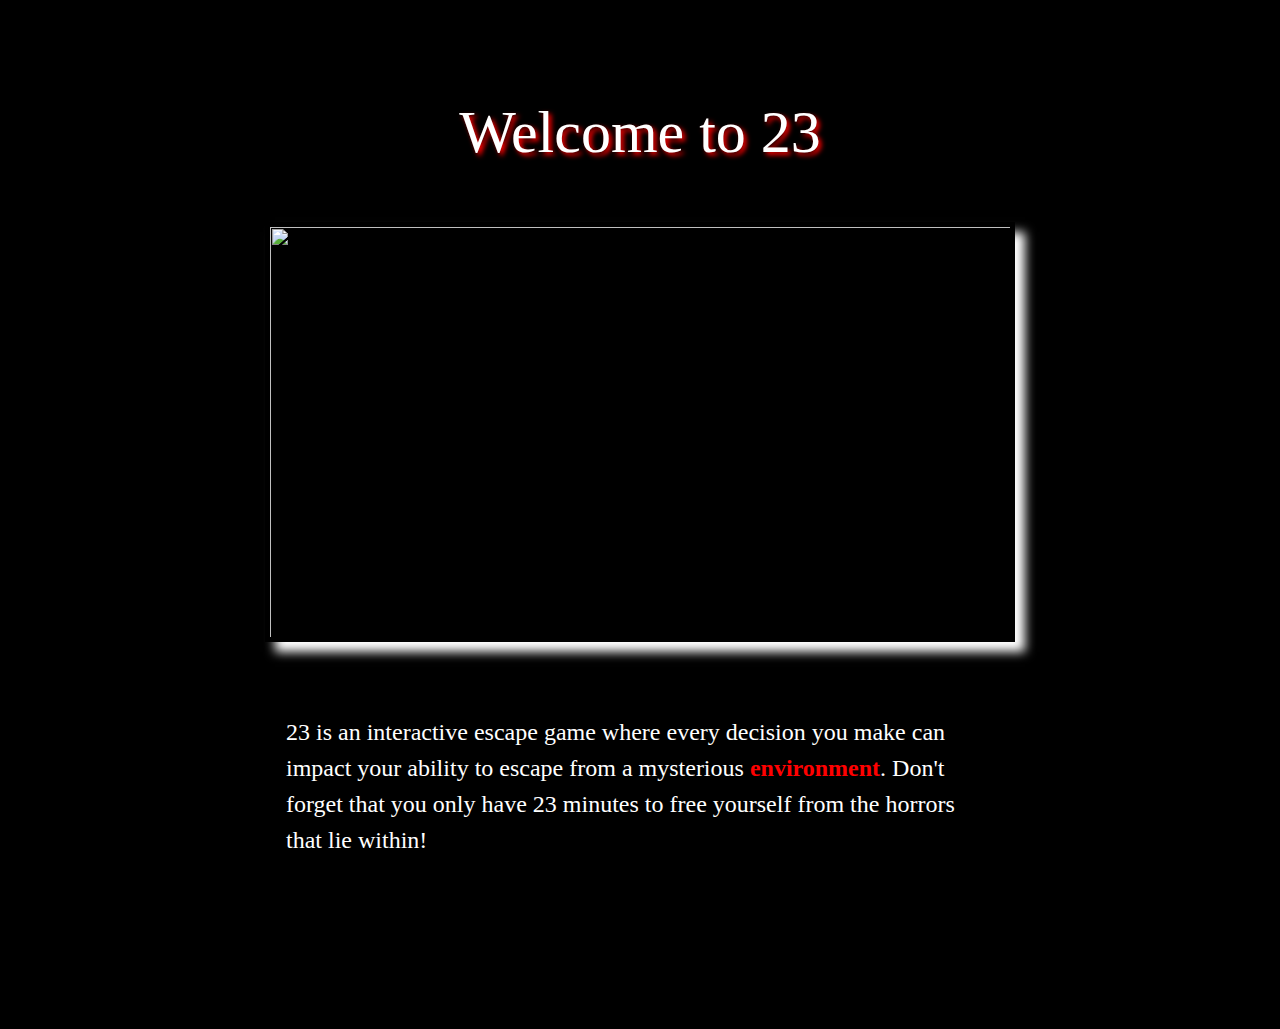
==== 23.html @ 3ea5061c "Add files via upload" ====
<!DOCTYPE html>
<html>
<head>
<meta charset="utf-8">
<title>23</title>
<style title="Twine CSS">@-webkit-keyframes appear{0%{opacity:0}to{opacity:1}}@keyframes appear{0%{opacity:0}to{opacity:1}}@-webkit-keyframes fade-in-out{0%,to{opacity:0}50%{opacity:1}}@keyframes fade-in-out{0%,to{opacity:0}50%{opacity:1}}@-webkit-keyframes rumble{50%{-webkit-transform:translateY(-0.2em);transform:translateY(-0.2em)}}@keyframes rumble{50%{-webkit-transform:translateY(-0.2em);transform:translateY(-0.2em)}}@-webkit-keyframes shudder{50%{-webkit-transform:translateX(0.2em);transform:translateX(0.2em)}}@keyframes shudder{50%{-webkit-transform:translateX(0.2em);transform:translateX(0.2em)}}@-webkit-keyframes box-flash{0%{background-color:white;color:white}}@keyframes box-flash{0%{background-color:white;color:white}}@-webkit-keyframes pulse{0%{-webkit-transform:scale(0, 0);transform:scale(0, 0)}20%{-webkit-transform:scale(1.2, 1.2);transform:scale(1.2, 1.2)}40%{-webkit-transform:scale(0.9, 0.9);transform:scale(0.9, 0.9)}60%{-webkit-transform:scale(1.05, 1.05);transform:scale(1.05, 1.05)}80%{-webkit-transform:scale(0.925, 0.925);transform:scale(0.925, 0.925)}to{-webkit-transform:scale(1, 1);transform:scale(1, 1)}}@keyframes pulse{0%{-webkit-transform:scale(0, 0);transform:scale(0, 0)}20%{-webkit-transform:scale(1.2, 1.2);transform:scale(1.2, 1.2)}40%{-webkit-transform:scale(0.9, 0.9);transform:scale(0.9, 0.9)}60%{-webkit-transform:scale(1.05, 1.05);transform:scale(1.05, 1.05)}80%{-webkit-transform:scale(0.925, 0.925);transform:scale(0.925, 0.925)}to{-webkit-transform:scale(1, 1);transform:scale(1, 1)}}@-webkit-keyframes shudder-in{0%, to{-webkit-transform:translateX(0em);transform:translateX(0em)}5%, 25%, 45%{-webkit-transform:translateX(-1em);transform:translateX(-1em)}15%, 35%, 55%{-webkit-transform:translateX(1em);transform:translateX(1em)}65%{-webkit-transform:translateX(-0.6em);transform:translateX(-0.6em)}75%{-webkit-transform:translateX(0.6em);transform:translateX(0.6em)}85%{-webkit-transform:translateX(-0.2em);transform:translateX(-0.2em)}95%{-webkit-transform:translateX(0.2em);transform:translateX(0.2em)}}@keyframes shudder-in{0%, to{-webkit-transform:translateX(0em);transform:translateX(0em)}5%, 25%, 45%{-webkit-transform:translateX(-1em);transform:translateX(-1em)}15%, 35%, 55%{-webkit-transform:translateX(1em);transform:translateX(1em)}65%{-webkit-transform:translateX(-0.6em);transform:translateX(-0.6em)}75%{-webkit-transform:translateX(0.6em);transform:translateX(0.6em)}85%{-webkit-transform:translateX(-0.2em);transform:translateX(-0.2em)}95%{-webkit-transform:translateX(0.2em);transform:translateX(0.2em)}}.debug-mode tw-expression[type=hookref]{background-color:rgba(115,123,140,0.15)}.debug-mode tw-expression[type=hookref]::after{font-size:0.8rem;padding-left:0.2rem;padding-right:0.2rem;vertical-align:top;content:"?" attr(name)}.debug-mode tw-expression[type=variable]{background-color:rgba(140,128,115,0.15)}.debug-mode tw-expression[type=variable]::after{font-size:0.8rem;padding-left:0.2rem;padding-right:0.2rem;vertical-align:top;content:"$" attr(name)}.debug-mode tw-expression[type=tempVariable]{background-color:rgba(140,128,115,0.15)}.debug-mode tw-expression[type=tempVariable]::after{font-size:0.8rem;padding-left:0.2rem;padding-right:0.2rem;vertical-align:top;content:"_" attr(name)}.debug-mode tw-expression[type=macro]:nth-of-type(4n+0){background-color:rgba(136,153,102,0.15)}.debug-mode tw-expression[type=macro]:nth-of-type(2n+1){background-color:rgba(102,153,102,0.15)}.debug-mode tw-expression[type=macro]:nth-of-type(4n+2){background-color:rgba(102,153,136,0.15)}.debug-mode tw-expression[type=macro][name="display"]{background-color:rgba(0,170,255,0.1) !important}.debug-mode tw-expression[type=macro][name="if"],.debug-mode tw-expression[type=macro][name="if"]+tw-hook:not([name]),.debug-mode tw-expression[type=macro][name="unless"],.debug-mode tw-expression[type=macro][name="unless"]+tw-hook:not([name]),.debug-mode tw-expression[type=macro][name="elseif"],.debug-mode tw-expression[type=macro][name="elseif"]+tw-hook:not([name]),.debug-mode tw-expression[type=macro][name="else"],.debug-mode tw-expression[type=macro][name="else"]+tw-hook:not([name]){background-color:rgba(0,255,0,0.1) !important}.debug-mode tw-expression[type=macro].false{background-color:rgba(255,0,0,0.2) !important}.debug-mode tw-expression[type=macro].false+tw-hook:not([name]){display:none}.debug-mode tw-expression[type=macro][name="a"],.debug-mode tw-expression[type=macro][name="array"],.debug-mode tw-expression[type=macro][name="datamap"],.debug-mode tw-expression[type=macro][name="dataset"],.debug-mode tw-expression[type=macro][name="colour"],.debug-mode tw-expression[type=macro][name="color"],.debug-mode tw-expression[type=macro][name="num"],.debug-mode tw-expression[type=macro][name="number"],.debug-mode tw-expression[type=macro][name="text"],.debug-mode tw-expression[type=macro][name="print"]{background-color:rgba(255,255,0,0.2) !important}.debug-mode tw-expression[type=macro][name="put"],.debug-mode tw-expression[type=macro][name="set"]{background-color:rgba(255,128,0,0.2) !important}.debug-mode tw-expression[type=macro][name="script"]{background-color:rgba(255,191,0,0.2) !important}.debug-mode tw-expression[type=macro][name="style"]{background-color:rgba(185,198,198,0.2) !important}.debug-mode tw-expression[type=macro][name^="link"],.debug-mode tw-expression[type=macro][name^="click"],.debug-mode tw-expression[type=macro][name^="mouseover"],.debug-mode tw-expression[type=macro][name^="mouseout"]{background-color:rgba(128,223,32,0.2) !important}.debug-mode tw-expression[type=macro][name^="replace"],.debug-mode tw-expression[type=macro][name^="prepend"],.debug-mode tw-expression[type=macro][name^="append"],.debug-mode tw-expression[type=macro][name^="remove"]{background-color:rgba(223,96,32,0.2) !important}.debug-mode tw-expression[type=macro][name="live"]{background-color:rgba(32,96,223,0.2) !important}.debug-mode tw-expression[type=macro]::before{content:"(" attr(name) ":)";padding:0 0.5rem;font-size:1rem;vertical-align:middle;line-height:normal;background-color:inherit;border:1px solid rgba(255,255,255,0.5)}.debug-mode tw-hook{background-color:rgba(0,85,255,0.1) !important}.debug-mode tw-hook::before{font-size:0.8rem;padding-left:0.2rem;padding-right:0.2rem;vertical-align:top;content:"["}.debug-mode tw-hook::after{font-size:0.8rem;padding-left:0.2rem;padding-right:0.2rem;vertical-align:top;content:"]"}.debug-mode tw-hook[name]::after{font-size:0.8rem;padding-left:0.2rem;padding-right:0.2rem;vertical-align:top;content:"]<" attr(name) "|"}.debug-mode tw-pseudo-hook{background-color:rgba(255,170,0,0.1) !important}.debug-mode tw-collapsed::before{font-size:0.8rem;padding-left:0.2rem;padding-right:0.2rem;vertical-align:top;content:"{"}.debug-mode tw-collapsed::after{font-size:0.8rem;padding-left:0.2rem;padding-right:0.2rem;vertical-align:top;content:"}"}.debug-mode tw-verbatim::before,.debug-mode tw-verbatim::after{font-size:0.8rem;padding-left:0.2rem;padding-right:0.2rem;vertical-align:top;content:"`"}.debug-mode tw-align[style*="text-align: center"]{background:linear-gradient(to right, rgba(255,204,189,0) 0%, rgba(255,204,189,0.25) 50%, rgba(255,204,189,0) 100%)}.debug-mode tw-align[style*="text-align: left"]{background:linear-gradient(to right, rgba(255,204,189,0.25) 0%, rgba(255,204,189,0) 100%)}.debug-mode tw-align[style*="text-align: right"]{background:linear-gradient(to right, rgba(255,204,189,0) 0%, rgba(255,204,189,0.25) 100%)}.debug-mode tw-column{background-color:rgba(189,228,255,0.2)}.debug-mode tw-enchantment{animation:enchantment 0.5s infinite;-webkit-animation:enchantment 0.5s infinite;border:1px solid}.debug-mode tw-link::after,.debug-mode tw-broken-link::after{font-size:0.8rem;padding-left:0.2rem;padding-right:0.2rem;vertical-align:top;content:attr(passage-name)}.debug-mode tw-include{background-color:rgba(204,128,51,0.1)}.debug-mode tw-include::before{font-size:0.8rem;padding-left:0.2rem;padding-right:0.2rem;vertical-align:top;content:attr(type) ' "' attr(title) '"'}@keyframes enchantment{0%,to{border-color:#ffb366}50%{border-color:#6fc}}@-webkit-keyframes enchantment{0%,to{border-color:#ffb366}50%{border-color:#6fc}}tw-debugger{position:fixed;box-sizing:border-box;bottom:0;right:0;z-index:999999;min-width:10em;min-height:1em;padding:1em;font-size:1.25em;font-family:sans-serif;border-left:solid #000 2px;border-top:solid #000 2px;border-top-left-radius:.5em;background:#fff;opacity:1}tw-debugger select{margin-right:1em;width:12em}tw-debugger button{border-radius:3px;border:solid #999 1px;margin:auto 4px;background-color:#fff;font-size:inherit}tw-debugger button.enabled{background-color:#eee;box-shadow:inset #ddd 3px 5px 0.5em}tw-debugger .variables{display:-webkit-box;display:-webkit-flex;display:-moz-flex;display:-ms-flexbox;display:flex;-webkit-box-direction:normal;-webkit-box-orient:vertical;-webkit-flex-direction:column;-moz-flex-direction:column;-ms-flex-direction:column;flex-direction:column;position:absolute;bottom:100%;left:-2px;right:0;padding:1em;max-height:40vh;overflow-y:scroll;overflow-x:hidden;z-index:999998;background:#fff;border:inherit;border-top-left-radius:.5em;border-bottom-left-radius:.5em;font-size:0.8em}tw-debugger .variables:empty,tw-debugger .variables[hidden]{display:none}tw-debugger .variables .variable-row{display:-webkit-box;display:-webkit-flex;display:-moz-flex;display:-ms-flexbox;display:flex;-webkit-box-direction:normal;-webkit-box-orient:horizontal;-webkit-flex-direction:row;-moz-flex-direction:row;-ms-flex-direction:row;flex-direction:row;flex-shrink:0}tw-debugger .variables .variable-row:nth-child(2n){background:#EEE}tw-debugger .variables .variable-name{display:inline-block;width:50%}tw-debugger .variables .variable-name::before{content:"$"}tw-debugger .variables .variable-name.temporary::before{content:"_"}tw-debugger .variables .variable-name .temporary-variable-scope{opacity:0.8;font-size:0.75em}tw-debugger .variables .variable-name .temporary-variable-scope::before{content:" in "}tw-debugger .variables .variable-value{display:inline-block;width:50%}tw-link,.link,tw-icon,.enchantment-clickblock{cursor:pointer}tw-link,.enchantment-link{color:#4169E1;font-weight:bold;text-decoration:none;transition:color 0.2s ease-in-out}tw-enchantment[style^="color"] tw-link:not(:hover),tw-enchantment[style*=" color"] tw-link:not(:hover),tw-enchantment[style^="color"] .enchantment-link:not(:hover),tw-enchantment[style*=" color"] .enchantment-link:not(:hover){color:inherit}tw-link:hover,.enchantment-link:hover{color:#00bfff}tw-link:active,.enchantment-link:active{color:#DD4B39}.visited{color:#6941e1}tw-enchantment[style^="color"] .visited:not(:hover),tw-enchantment[style*=" color"] .visited:not(:hover){color:inherit}.visited:hover{color:#E3E}tw-broken-link{color:#993333;border-bottom:2px solid #993333;cursor:not-allowed}tw-enchantment[style^="color"] tw-broken-link:not(:hover),tw-enchantment[style*=" color"] tw-broken-link:not(:hover){color:inherit}.enchantment-mouseover{border-bottom:1px dashed #666}.enchantment-mouseout{border:rgba(64,149,191,0.25) 1px solid}.enchantment-mouseout:hover{background-color:rgba(64,149,191,0.25);border:transparent 1px solid;border-radius:0.2em}.enchantment-clickblock{box-shadow:inset 0 0 0 0.5vmax;display:block;color:rgba(65,105,225,0.5);transition:color 0.2s ease-in-out}.enchantment-clickblock:hover{color:rgba(0,191,255,0.5)}.enchantment-clickblock:active{color:rgba(222,78,59,0.5)}html{margin:0;height:100%;overflow-x:hidden}*,:before,:after{position:relative;box-sizing:inherit}body{margin:0;height:100%}tw-storydata{display:none}tw-story{display:-webkit-box;display:-webkit-flex;display:-moz-flex;display:-ms-flexbox;display:flex;-webkit-box-direction:normal;-webkit-box-orient:vertical;-webkit-flex-direction:column;-moz-flex-direction:column;-ms-flex-direction:column;flex-direction:column;font:100% Georgia, serif;box-sizing:border-box;width:100%;min-height:100%;font-size:1.5em;line-height:1.5em;padding:5% 20%;margin:0;background-color:#000;color:#fff}tw-passage{display:block}br+br{display:block;height:0;margin:0.8ex 0}tw-sidebar{left:-5em;width:3em;position:absolute;text-align:center;display:block}tw-icon{display:block;margin:0.5em 0;opacity:0.1;font-size:2.75em}tw-icon:hover{opacity:0.3}tw-hook:empty,tw-expression:empty{display:none}tw-error{display:inline-block;border-radius:0.2em;padding:0.2em;font-size:1rem;cursor:help}tw-error.error{background-color:rgba(223,58,190,0.4);color:#fff}tw-error.warning{background-color:rgba(223,140,58,0.4);color:#fff;display:none}.debug-mode tw-error.warning{display:inline}tw-error-explanation{display:block;font-size:0.8rem;line-height:1rem}tw-error-explanation-button{cursor:pointer;line-height:0em;border-radius:1px;border:1px solid black;font-size:0.8rem;margin:0 0.4rem;opacity:0.5}tw-error-explanation-button .folddown-arrowhead{display:inline-block}tw-notifier{border-radius:0.2em;padding:0.2em;font-size:1rem;background-color:rgba(223,182,58,0.4);display:none}.debug-mode tw-notifier{display:inline}tw-notifier::before{content:attr(message)}tw-colour{border:1px solid black;display:inline-block;width:1em;height:1em}h1{font-size:3em}h2{font-size:2.25em}h3{font-size:1.75em}h1,h2,h3,h4,h5,h6{line-height:1em;margin:0.3em 0 0.6em 0}pre{font-size:1rem}small{font-size:70%}big{font-size:120%}mark{color:rgba(0,0,0,0.6);background-color:#ff9}ins{color:rgba(0,0,0,0.6);background-color:rgba(255,242,204,0.5);border-radius:0.5em;box-shadow:0em 0em 0.2em #ffe699;text-decoration:none}center{text-align:center;margin:0 auto;width:60%}blink{text-decoration:none;animation:fade-in-out 1s steps(1, end) infinite alternate;-webkit-animation:fade-in-out 1s steps(1, end) infinite alternate}tw-align{display:block}tw-columns{display:-webkit-box;display:-webkit-flex;display:-moz-flex;display:-ms-flexbox;display:flex;-webkit-box-direction:normal;-webkit-box-orient:horizontal;-webkit-flex-direction:row;-moz-flex-direction:row;-ms-flex-direction:row;flex-direction:row;-webkit-box-pack:justify;-ms-flex-pack:justify;-webkit-justify-content:space-between;-moz-justify-content:space-between;justify-content:space-between}tw-outline{color:white;text-shadow:-1px -1px 0 #000, 1px -1px 0 #000, -1px 1px 0 #000, 1px 1px 0 #000}tw-shadow{text-shadow:0.08em 0.08em 0.08em #000}tw-emboss{text-shadow:0.08em 0.08em 0em #000;color:white}tw-condense{letter-spacing:-0.08em}tw-expand{letter-spacing:0.1em}tw-blur{color:transparent;text-shadow:0em 0em 0.08em #000}tw-blurrier{color:transparent;text-shadow:0em 0em 0.2em #000}tw-blurrier::selection{background-color:transparent;color:transparent}tw-blurrier::-moz-selection{background-color:transparent;color:transparent}tw-smear{color:transparent;text-shadow:0em 0em 0.02em rgba(0,0,0,0.75),-0.2em 0em 0.5em rgba(0,0,0,0.5),0.2em 0em 0.5em rgba(0,0,0,0.5)}tw-mirror{display:inline-block;transform:scaleX(-1);-webkit-transform:scaleX(-1)}tw-upside-down{display:inline-block;transform:scaleY(-1);-webkit-transform:scaleY(-1)}tw-fade-in-out{text-decoration:none;animation:fade-in-out 2s ease-in-out infinite alternate;-webkit-animation:fade-in-out 2s ease-in-out infinite alternate}tw-rumble{-webkit-animation:rumble linear 0.1s 0s infinite;animation:rumble linear 0.1s 0s infinite;display:inline-block}tw-shudder{-webkit-animation:shudder linear 0.1s 0s infinite;animation:shudder linear 0.1s 0s infinite;display:inline-block}tw-shudder-in{animation:shudder-in 1s ease-out;-webkit-animation:shudder-in 1s ease-out}.transition-in{-webkit-animation:appear 0ms step-start;animation:appear 0ms step-start}.transition-out{-webkit-animation:appear 0ms step-end;animation:appear 0ms step-end}[data-t8n^=fade-in].transition-in{-webkit-animation:appear .8s;animation:appear .8s}[data-t8n^=fade-in].transition-out{display:none}[data-t8n^=dissolve].transition-in{-webkit-animation:appear .8s;animation:appear .8s}[data-t8n^=dissolve].transition-out{-webkit-animation:appear .8s reverse;animation:appear .8s reverse}[data-t8n^=shudder-in].transition-in,.transition-in[data-t8n^=shudder]{display:inline-block;-webkit-animation:shudder-in .8s;animation:shudder-in .8s}[data-t8n^=shudder-out].transition-out,.transition-out[data-t8n^=shudder]{display:inline-block;-webkit-animation:shudder-out .8s;animation:shudder-out .8s}[data-t8n^=boxflash].transition-in{-webkit-animation:box-flash .8s;animation:box-flash .8s}[data-t8n^=pulse].transition-in{-webkit-animation:pulse .8s;animation:pulse .8s;display:inline-block}[data-t8n^=pulse].transition-out{-webkit-animation:pulse .8s reverse;animation:pulse .8s reverse;display:inline-block}[data-t8n$=fast]{animation-duration:.4s;-webkit-animation-duration:.4s}[data-t8n$=slow]{animation-duration:1.6s;-webkit-animation-duration:1.6s}
</style>
</head>

<body>

<tw-story></tw-story>

<tw-storydata name="23" startnode="1" creator="Twine" creator-version="2.3.7" ifid="135E616C-86C6-4247-BFED-3FDEFA735153" zoom="1" format="Harlowe" format-version="2.1.0" options="" hidden><style role="stylesheet" id="twine-user-stylesheet" type="text/twine-css">@import url(https://fonts.google.com/specimen/Permanent+Marker);

html {
	font-family: 'Permanent+Marker';
}

tw-story{
	background-image: url(https://images.unsplash.com/photo-1478760329108-5c3ed9d495a0?ixlib=rb-1.2.1&ixid=eyJhcHBfaWQiOjEyMDd9&auto=format&fit=crop&w=1267&q=80);
  	background-size: cover;
}

tw-passage[tags~="Zach"] {text-align: center;}

tw-link, .enchantment-link {
		color: red;
  		font-weight: bold;
  		text-decoration: none;
  		transition: color 0.2s ease-in-out;
}

tw-sidebar {
	display: none;
}

#reddoor {
	position: relative;
  	bottom: 100px;
}

#vent23 {
	position: relative;
  	bottom: 100px;
}

.column {
	float: left;
	width:55%;
	padding:5px;
  	height: 10%;
}

.row:after {
	content: "";
  	clear: both;
  	display: table;
}

img {
  display: block;
  margin-left: auto;
  margin-right: auto;
}

#beginning {
	margin-left: 30px;
  	margin-right: 30px;
  	padding-bottom: 35px;
}

#welcome {
	padding-top: 50px;
  	text-align: center;
  	font-size: 60px;
  	text-shadow: 3px 3px 5px red;
  	font-family: Lucida Console; 
}

#welcomeimage {
	box-shadow: 10px 10px 10px;
  	border: 5px solid black;
}

#picture {
}

#escaperoom {
	padding-top: 70px;
}

#container1 {
	margin-left: 20px;
	margin-right: 20px;
}

#keyhole {
	box-shadow: 5px 5px 5px white;
  	border: 5px solid black;
}

#brickwall {
	box-shadow: 5px 5px 5px white;
  	border: 5px solid black
}

#brightlight {
	box-shadow: 5px 5px 5px grey;
  	border: 5px solid white;	
}

#crawl {
	box-shadow: 5px 5px 5px black;
  	border: 5px solid black
}

#hallucinate {
 	box-shadow: 7px 7px 5px white;
  	border: 5px solid cyan; 
}

#fire {
	box-shadow: 7px 7px 5px orange; 
}

#assassin {
	border-radius: 15px;
}

#free {
	box-shadow: 7px 7px 5px darkorange;
 	border: 3px solid darkorange; 
}


</style><script role="script" id="twine-user-script" type="text/twine-javascript">var audio = document.createElement('audio');
audio.src =
'https://zacharytwineassets.yolasite.com/resources/Game%20Over%20sound%20effect%20%281%29.mp3';
audio.loop = true;
audio.play();</script><tw-passagedata pid="1" name="Home" tags="beginning" position="839,192" size="100,100">&lt;div id=&quot;welcome&quot;
&lt;p&gt;Welcome to 23 
&lt;/div&gt;

&lt;img id=&quot;welcomeimage&quot; src=&quot;https://www.securitymagazine.com/ext/resources/Default-images/Responsive-Defaults/Escape-room.jpg?1582731188&quot; width=750 height=420&gt;

&lt;div id=&quot;beginning&quot;
&lt;p&gt;23 is an interactive escape game where every decision you make can impact your ability to escape from a mysterious [[environment-&gt;room]]. Don&#39;t forget that you only have 23 minutes to free yourself from the horrors that lie within! 
&lt;/div&gt;

(set: $escapeminutes to 23)</tw-passagedata><tw-passagedata pid="2" name="air vent" tags="" position="857,525" size="100,100">&lt;img id=&quot;brightlight&quot; src=&quot;https://www.releasingtruth.com/wp-content/uploads/2013/05/iStock_000014918835_ExtraSmall.jpg&quot; width=600 height=397&gt;

You open the hatch and look through the air vent, but it is way too dark to see without a flashlight. Luckily, you were allowed to bring in one item at the beginning that could have been helpful to use throughout your journey. 
You pull out your flashlight and begin to [[crawl]].</tw-passagedata><tw-passagedata pid="3" name="door" tags="" position="506,385" size="100,100">&lt;img id=&quot;keyhole&quot; src=&quot;https://images.fineartamerica.com/images/artworkimages/mediumlarge/2/old-lock-on-wooden-door-raja-islam.jpg&quot; width=700 height=470&gt;

OOPS! The door is locked, and you do not have a key. Unfortunately, you have lost a little bit of time. Don&#39;t panic because there are many items within this room that may become advantageous in your journey. You begin searching each item in hopes of finding the key. Which item will you inspect?  

The [[picture]] on the wall
Under the [[flowerpot]]
Under the [[door mat]]
(set: $escapeminutes to $escapeminutes - 1)
Update: You only have $escapeminutes minutes left
</tw-passagedata><tw-passagedata pid="4" name="picture" tags="" position="386,524" size="100,100">&lt;img id=&quot;picture&quot; src=&quot;https://chairish-prod.freetls.fastly.net/image/product/master/3b450e4d-fb72-4288-a4e2-81e738068ffb/joe-adams-collage-in-old-frame-2311&quot; width=650 height=550&gt;

Oops! You searched behind the picture, but you did not find a key. Which item do you choose to search next?
The [[flowerpot]] or under the [[door mat]]
(set: $escapeminutes to $escapeminutes - 1)
Update: $escapeminutes minutes remaining</tw-passagedata><tw-passagedata pid="5" name="flowerpot" tags="" position="618,656" size="100,100">&lt;img id=&quot;key&quot; src=&quot;https://gamepedia.cursecdn.com/pathologic_gamepedia/5/52/Key.png&quot; width=400 height=400&gt;

Nice work! You found the key. What will you do next? Try to [[unlock]] the door or put the key down and search for another potential solution?
Other options include the [[picture]] or the [[door mat]].

(set: $escapeminutes to $escapeminutes - 1)
Update: $escapeminutes minutes remaining</tw-passagedata><tw-passagedata pid="6" name="door mat" tags="" position="859,725" size="100,100">&lt;img id=&quot;doormat&quot; src=&quot;https://www.nicepng.com/png/full/366-3668807_natural-coco-doormat-png-transparent-door-mat.png&quot; width=900 height=464&gt;

You pick up the door mat, but you do not find the key. Don&#39;t be upset because you know you had a gut-feeling that finding the key under the door mat would have been too cliche. Reevaluate your options and choose another path.
Don&#39;t forget that you are running out of time to escape and trust me, you do not want to be stuck in here once your time runs out.
Will you search the [[picture]] or the [[flowerpot]]?

(set: $escapeminutes to $escapeminutes - 1)
Update: $escapeminutes minutes remaining</tw-passagedata><tw-passagedata pid="7" name="room" tags="" position="629,242" size="100,100">&lt;div class=&quot;row&quot;&gt;
	&lt;div class=&quot;column&quot;&gt;
	&lt;img id=&quot;reddoor&quot; src=&quot;https://lh3.googleusercontent.com/proxy/o1fNN9FtZhurpcqx_oFG5_P2La34Dn2jI9tDQ2X2-4QhA8RA2U2TcahVB6kprYNa3n6-OtwEbHznXkVQ-nGn0xQ3dPfjLZgeuuuU1v3DkN1zdp8KemIPkMw&quot; alt=&quot;escaperoom&quot; style=&quot;width:50%&quot;&gt;
&lt;/div&gt;

&lt;div class=&quot;column&quot;&gt;
	&lt;img id=&quot;vent23&quot; src=&quot;https://sc02.alicdn.com/kf/Hdab9ed1bc842437d9ff5987d2dfb14c1C.png&quot; alt=&quot;vent&quot; style=&quot;width:50%&quot;&gt;
&lt;/div&gt;

(if: $escapeminutes &lt; 23) [Your decisions have led you to an undefinable fate. Unfortunately, you no longer enough time to make it out, you have ran out of options, and you are at a dead end. Now, your only option is to sit and watch as your time fades away. Nice try! Better luck next time.]

(if: $escapeminutes is 23) [You have awoken from a strange sleep in a dark and scary room that you are not familiar with. There seems to be two potential ways of getting out. One is through an intimidating, red [[door]]. Another is through the air vent in the bottom right corner of the room. You choose the easier path and try to go through the door. Your time starts now.]
 </tw-passagedata><tw-passagedata pid="8" name="unlock" tags="" position="630,885" size="100,100">&lt;img id=&quot;brickwall&quot; src=&quot;https://blogs.ancestry.com/ancestry/files/2014/09/Brickwall.jpg&quot; width=500 height=368&gt;

You have succesfully unlocked the door, but find that the escape is blocked off by a wall of red bricks. You begin to panic because you do not have much time left to escape. At this point, your only remaining option is to either crawl through the air vent or stay in this area and give up.
Which will it be?
Crawl through the [[air vent]] or [[give up]]?
(set: $escapeminutes to $escapeminutes - 1)
Update: $escapeminutes minutes remaining</tw-passagedata><tw-passagedata pid="9" name="crawl" tags="" position="1041,250" size="100,100">&lt;img id=&quot;crawl&quot; src=&quot;https://vignette.wikia.nocookie.net/freddy-fazbears-pizza/images/a/a9/Crawling_In_The_Vent.gif/revision/latest?cb=20161016073842&quot; width=800 height=470&gt;

&lt;p&gt;You have been crawling for a while and begin to feel tired. But have no fear, you see a bright light further down the air vent, and you begin to speed crawl to that light hoping it leads you to another room. However, you begin to doubt you decision and predict what could happen if you do not go into this room. 
Do you choose to crawl [[past]] the room or go [[into-&gt;TV room]] the room? 
</tw-passagedata><tw-passagedata pid="10" name="TV room" tags="" position="1207,386" size="100,100">&lt;img id=&quot;hallucinate&quot; src=&quot;https://www.liberaldictionary.com/wp-content/uploads/2019/02/hallucination-8952.jpg&quot; width=500 height=500&gt;

&lt;p&gt;You chose to break the hatch using your feet and crawl through to the open room that seems to be completely covered in monitors.
&lt;p&gt;The room is extremely bright, and you can only see a strange loop playing from the screens.
&lt;p&gt;You soon become confused because you are not sure if this room is part of your journey or if you are simply lost because you made a wrong turn. 
&lt;p&gt; Do you choose to crawl back into the vent and go [[past]] this room or [[stay-&gt;telephone]] and look for clues?

(set: $escapeminutes to $escapeminutes - 1)
Time remaining: $escapeminutes minutes</tw-passagedata><tw-passagedata pid="11" name="telephone" tags="" position="1301,538" size="100,100">&lt;img id=&quot;dialpad&quot; src=&quot;https://lh3.googleusercontent.com/qvnnaSSy05rtX38M7LfSrHoB70-5pUEEGvvt6cYervu9DNPvSIU7HhAJdHvrBnv_oE4&quot; width=412 height=412&gt;

&lt;p&gt;You have chosen to stay and look for clues, so you begin to search for any possible item that could help you out. 
&lt;p&gt;Low and behold. you find a telephone laying down on the ground. You pick up the telephone, but there is only one voice on the other end and it sounds like a recording instead of an actual person. You listen carefully and conclude that the recording seems to be of a riddle that you must solve.
&lt;p&gt;Your decision to either solve the riddle and escape this room versus hanging up and looking for something else to help may affect your journey dramatically, especially because you are running out of time. 
&lt;p&gt;What is your decision?
Accept the challenge to answer to [[riddle]] or
[[Hang up]] and look for something else </tw-passagedata><tw-passagedata pid="12" name="riddle" tags="" position="1039,611" size="100,100">&lt;img id=&quot;riddle&quot; src=&quot;https://i.ya-webdesign.com/images/scroll-background-png-3.png&quot; width=250 height=357&gt;

&lt;p&gt;You chose to accept the challenge of answering this riddle correctly. I should warn you though. If you answer the riddle incorrectly, your time to escape will be shortened by 2 minutes for each incorrect answer. However, if you answer correctly, you will given passage through a secret door.

Here is the riddle:
(align: &quot;==&gt;&lt;==&quot;)[&quot;A murderer is condemned to death. He has to choose between three rooms. The first is full of raging fires, the second is full of assassins with loaded guns, and the third is full of lions that haven&#39;t eaten in 3 years. Which room is safest for him?&quot;]
(align: &quot;==&gt;&lt;==&quot;)[The [[first room]]] (align: &quot;==&gt;&lt;==&quot;)[The [[second room]]] (align: &quot;==&gt;&lt;==&quot;)[The [[third room]]]

(set: $escapeminutes to 11)
Time remaining: $escapeminutes minutes

(if: $escapeminutes &lt; 11) [Try again: &quot;A murderer is condemned to death. He has to choose between three rooms. The first is full of raging fires, the second is full of assassins with loaded guns, and the third is full of lions that haven&#39;t eaten in 3 years. Which room is safest for him?&quot; 
The [[second room]] or the [[third room]]?]
</tw-passagedata><tw-passagedata pid="13" name="Hang up" tags="" position="1248,723" size="100,100">&lt;img id=&quot;search&quot; src=&quot;https://chairish-prod.freetls.fastly.net/image/product/master/a464637a-ab93-4a3f-b5ff-6ee574434e3c/magnifying-glass-of-faux-bone-9548&quot; width=800 height=276&gt;

You choose to hang up and start searching for useful items in the room. However, you understand that you do not have enough time to get yourself out, and your anxiety takes control.
Soon enough, you are completely overwhelmed, your journey has ended, and you are stuck inside this room. 

(set: $escapeminutes to $escapeminutes - 11)
Update: $escapeminutes minutes remaining. GAME OVER.</tw-passagedata><tw-passagedata pid="14" name="first room" tags="" position="1031,817" size="100,100">&lt;img id=&quot;fire&quot; src=&quot;https://m.economictimes.com/thumb/msid-74485529,width-1200,height-900,resizemode-4,imgsize-820506/fire-getty.jpg&quot; width=700 height=526&gt;

Incorrect! 
You have just lost 2 minutes of your time.
[[Try again-&gt;riddle]]

(set: $escapeminutes to $escapeminutes - 2)
Time remaining: $escapeminutes minutes</tw-passagedata><tw-passagedata pid="15" name="second room" tags="" position="862,942" size="100,100">&lt;img id=&quot;assassin&quot; src=&quot;https://res.cloudinary.com/jerrick/image/upload/fl_progressive,q_auto,w_1024/d70ayhyj1mt4kjll6s0s.jpg&quot;&gt;

Incorrect!
You have just lost 2 minutes from your time.
[[Try again -&gt;riddle]]

(set: $escapeminutes to $escapeminutes - 2)
Hurry up! You only have $escapeminutes minutes left.</tw-passagedata><tw-passagedata pid="16" name="third room" tags="" position="1188,902" size="100,100">&lt;img id=&quot;free&quot; src=&quot;https://storage.needpix.com/rsynced_images/alleyway-581109_1280.jpg&quot; width=750 height=497&gt;

Congratulations! You have answered the riddle correctly.
&lt;p&gt;You notice that a secret door has just opened in the corner of the room. You walk through it and find that you are in an alleyway between two buildings. You understand that you have escaped the room, but you are still unsure if something else might happen.
&lt;p&gt;You decide to walk further down the alleyway towards the street because you see people walking by and cars passing on the road. Low and behold, you realize that you have successfully freed yourself from this journey and are no longer captive inside of a strange building. Congratulations. 

GAME OVER.</tw-passagedata><tw-passagedata pid="17" name="give up" tags="" position="394,704" size="100,100">You have chosen to give up. GAME OVER.</tw-passagedata><tw-passagedata pid="18" name="past" tags="" position="746,384" size="100,100">You have decided to crawl past the bright room, but soon realize that this path has led you all the way to the room you started in. Do you choose to [[give up]] or restart in the [[room]] you started in?</tw-passagedata></tw-storydata>

<script title="Twine engine code" data-main="harlowe">"use strict";function _defineProperty(e,t,n){return t in e?Object.defineProperty(e,t,{value:n,enumerable:!0,configurable:!0,writable:!0}):e[t]=n,e}function _toConsumableArray(e){if(Array.isArray(e)){for(var t=0,n=Array(e.length);t<e.length;t++)n[t]=e[t];return n}return Array.from(e)}var _slicedToArray=function(){function e(e,t){var n=[],r=!0,i=!1,o=void 0;try{for(var a,s=e[Symbol.iterator]();!(r=(a=s.next()).done)&&(n.push(a.value),!t||n.length!==t);r=!0);}catch(e){i=!0,o=e}finally{try{!r&&s.return&&s.return()}finally{if(i)throw o}}return n}return function(t,n){if(Array.isArray(t))return t;if(Symbol.iterator in Object(t))return e(t,n);throw new TypeError("Invalid attempt to destructure non-iterable instance")}}(),_typeof="function"==typeof Symbol&&"symbol"==typeof Symbol.iterator?function(e){return typeof e}:function(e){return e&&"function"==typeof Symbol&&e.constructor===Symbol&&e!==Symbol.prototype?"symbol":typeof e};!function(){/**
 * @license almond 0.3.3 Copyright jQuery Foundation and other contributors.
 * Released under MIT license, http://github.com/requirejs/almond/LICENSE
 */
var requirejs,require,define;!function(e){function t(e,t){return v.call(e,t)}function n(e,t){var n,r,i,o,a,s,u,c,l,f,p,d,h=t&&t.split("/"),m=g.map,y=m&&m["*"]||{};if(e){for(e=e.split("/"),a=e.length-1,g.nodeIdCompat&&w.test(e[a])&&(e[a]=e[a].replace(w,"")),"."===e[0].charAt(0)&&h&&(d=h.slice(0,h.length-1),e=d.concat(e)),l=0;l<e.length;l++)if(p=e[l],"."===p)e.splice(l,1),l-=1;else if(".."===p){if(0===l||1===l&&".."===e[2]||".."===e[l-1])continue;l>0&&(e.splice(l-1,2),l-=2)}e=e.join("/")}if((h||y)&&m){for(n=e.split("/"),l=n.length;l>0;l-=1){if(r=n.slice(0,l).join("/"),h)for(f=h.length;f>0;f-=1)if(i=m[h.slice(0,f).join("/")],i&&(i=i[r])){o=i,s=l;break}if(o)break;!u&&y&&y[r]&&(u=y[r],c=l)}!o&&u&&(o=u,s=c),o&&(n.splice(0,s,o),e=n.join("/"))}return e}function r(t,n){return function(){var r=b.call(arguments,0);return"string"!=typeof r[0]&&1===r.length&&r.push(null),f.apply(e,r.concat([t,n]))}}function i(e){return function(t){return n(t,e)}}function o(e){return function(t){h[e]=t}}function a(n){if(t(m,n)){var r=m[n];delete m[n],y[n]=!0,l.apply(e,r)}if(!t(h,n)&&!t(y,n))throw new Error("No "+n);return h[n]}function s(e){var t,n=e?e.indexOf("!"):-1;return n>-1&&(t=e.substring(0,n),e=e.substring(n+1,e.length)),[t,e]}function u(e){return e?s(e):[]}function c(e){return function(){return g&&g.config&&g.config[e]||{}}}var l,f,p,d,h={},m={},g={},y={},v=Object.prototype.hasOwnProperty,b=[].slice,w=/\.js$/;p=function(e,t){var r,o=s(e),u=o[0],c=t[1];return e=o[1],u&&(u=n(u,c),r=a(u)),u?e=r&&r.normalize?r.normalize(e,i(c)):n(e,c):(e=n(e,c),o=s(e),u=o[0],e=o[1],u&&(r=a(u))),{f:u?u+"!"+e:e,n:e,pr:u,p:r}},d={require:function(e){return r(e)},exports:function(e){var t=h[e];return"undefined"!=typeof t?t:h[e]={}},module:function(e){return{id:e,uri:"",exports:h[e],config:c(e)}}},l=function(n,i,s,c){var l,f,g,v,b,w,x,T=[],S="undefined"==typeof s?"undefined":_typeof(s);if(c=c||n,w=u(c),"undefined"===S||"function"===S){for(i=!i.length&&s.length?["require","exports","module"]:i,b=0;b<i.length;b+=1)if(v=p(i[b],w),f=v.f,"require"===f)T[b]=d.require(n);else if("exports"===f)T[b]=d.exports(n),x=!0;else if("module"===f)l=T[b]=d.module(n);else if(t(h,f)||t(m,f)||t(y,f))T[b]=a(f);else{if(!v.p)throw new Error(n+" missing "+f);v.p.load(v.n,r(c,!0),o(f),{}),T[b]=h[f]}g=s?s.apply(h[n],T):void 0,n&&(l&&l.exports!==e&&l.exports!==h[n]?h[n]=l.exports:g===e&&x||(h[n]=g))}else n&&(h[n]=s)},requirejs=require=f=function(t,n,r,i,o){if("string"==typeof t)return d[t]?d[t](n):a(p(t,u(n)).f);if(!t.splice){if(g=t,g.deps&&f(g.deps,g.callback),!n)return;n.splice?(t=n,n=r,r=null):t=e}return n=n||function(){},"function"==typeof r&&(r=i,i=o),i?l(e,t,n,r):setTimeout(function(){l(e,t,n,r)},4),f},f.config=function(e){return f(e)},requirejs._defined=h,define=function(e,n,r){if("string"!=typeof e)throw new Error("See almond README: incorrect module build, no module name");n.splice||(r=n,n=[]),t(h,e)||t(m,e)||(m[e]=[e,n,r])},define.amd={jQuery:!0}}(),define("almond",function(){}),function(e,t){"object"===("undefined"==typeof module?"undefined":_typeof(module))&&"object"===_typeof(module.exports)?module.exports=e.document?t(e,!0):function(e){if(!e.document)throw new Error("jQuery requires a window with a document");return t(e)}:t(e)}("undefined"!=typeof window?window:this,function(e,t){function n(e,t){t=t||te;var n=t.createElement("script");n.text=e,t.head.appendChild(n).parentNode.removeChild(n)}function r(e){var t=!!e&&"length"in e&&e.length,n=he.type(e);return"function"===n||he.isWindow(e)?!1:"array"===n||0===t||"number"==typeof t&&t>0&&t-1 in e}function i(e,t,n){return he.isFunction(t)?he.grep(e,function(e,r){return!!t.call(e,r,e)!==n}):t.nodeType?he.grep(e,function(e){return e===t!==n}):"string"!=typeof t?he.grep(e,function(e){return ae.call(t,e)>-1!==n}):Oe.test(t)?he.filter(t,e,n):(t=he.filter(t,e),he.grep(e,function(e){return ae.call(t,e)>-1!==n&&1===e.nodeType}))}function o(e,t){for(;(e=e[t])&&1!==e.nodeType;);return e}function a(e){var t={};return he.each(e.match(Ne)||[],function(e,n){t[n]=!0}),t}function s(e){return e}function u(e){throw e}function c(e,t,n){var r;try{e&&he.isFunction(r=e.promise)?r.call(e).done(t).fail(n):e&&he.isFunction(r=e.then)?r.call(e,t,n):t.call(void 0,e)}catch(e){n.call(void 0,e)}}function l(){te.removeEventListener("DOMContentLoaded",l),e.removeEventListener("load",l),he.ready()}function f(){this.expando=he.expando+f.uid++}function p(e){return"true"===e?!0:"false"===e?!1:"null"===e?null:e===+e+""?+e:De.test(e)?JSON.parse(e):e}function d(e,t,n){var r;if(void 0===n&&1===e.nodeType)if(r="data-"+t.replace(qe,"-$&").toLowerCase(),n=e.getAttribute(r),"string"==typeof n){try{n=p(n)}catch(e){}Fe.set(e,t,n)}else n=void 0;return n}function h(e,t,n,r){var i,o=1,a=20,s=r?function(){return r.cur()}:function(){return he.css(e,t,"")},u=s(),c=n&&n[3]||(he.cssNumber[t]?"":"px"),l=(he.cssNumber[t]||"px"!==c&&+u)&&He.exec(he.css(e,t));if(l&&l[3]!==c){c=c||l[3],n=n||[],l=+u||1;do o=o||".5",l/=o,he.style(e,t,l+c);while(o!==(o=s()/u)&&1!==o&&--a)}return n&&(l=+l||+u||0,i=n[1]?l+(n[1]+1)*n[2]:+n[2],r&&(r.unit=c,r.start=l,r.end=i)),i}function m(e){var t,n=e.ownerDocument,r=e.nodeName,i=We[r];return i?i:(t=n.body.appendChild(n.createElement(r)),i=he.css(t,"display"),t.parentNode.removeChild(t),"none"===i&&(i="block"),We[r]=i,i)}function g(e,t){for(var n,r,i=[],o=0,a=e.length;a>o;o++)r=e[o],r.style&&(n=r.style.display,t?("none"===n&&(i[o]=Le.get(r,"display")||null,i[o]||(r.style.display="")),""===r.style.display&&Be(r)&&(i[o]=m(r))):"none"!==n&&(i[o]="none",Le.set(r,"display",n)));for(o=0;a>o;o++)null!=i[o]&&(e[o].style.display=i[o]);return e}function y(e,t){var n;return n="undefined"!=typeof e.getElementsByTagName?e.getElementsByTagName(t||"*"):"undefined"!=typeof e.querySelectorAll?e.querySelectorAll(t||"*"):[],void 0===t||t&&he.nodeName(e,t)?he.merge([e],n):n}function v(e,t){for(var n=0,r=e.length;r>n;n++)Le.set(e[n],"globalEval",!t||Le.get(t[n],"globalEval"))}function b(e,t,n,r,i){for(var o,a,s,u,c,l,f=t.createDocumentFragment(),p=[],d=0,h=e.length;h>d;d++)if(o=e[d],o||0===o)if("object"===he.type(o))he.merge(p,o.nodeType?[o]:o);else if(Je.test(o)){for(a=a||f.appendChild(t.createElement("div")),s=(Ue.exec(o)||["",""])[1].toLowerCase(),u=Xe[s]||Xe._default,a.innerHTML=u[1]+he.htmlPrefilter(o)+u[2],l=u[0];l--;)a=a.lastChild;he.merge(p,a.childNodes),a=f.firstChild,a.textContent=""}else p.push(t.createTextNode(o));for(f.textContent="",d=0;o=p[d++];)if(r&&he.inArray(o,r)>-1)i&&i.push(o);else if(c=he.contains(o.ownerDocument,o),a=y(f.appendChild(o),"script"),c&&v(a),n)for(l=0;o=a[l++];)Ge.test(o.type||"")&&n.push(o);return f}function w(){return!0}function x(){return!1}function T(){try{return te.activeElement}catch(e){}}function S(e,t,n,r,i,o){var a,s;if("object"===("undefined"==typeof t?"undefined":_typeof(t))){"string"!=typeof n&&(r=r||n,n=void 0);for(s in t)S(e,s,n,r,t[s],o);return e}if(null==r&&null==i?(i=n,r=n=void 0):null==i&&("string"==typeof n?(i=r,r=void 0):(i=r,r=n,n=void 0)),i===!1)i=x;else if(!i)return e;return 1===o&&(a=i,i=function(e){return he().off(e),a.apply(this,arguments)},i.guid=a.guid||(a.guid=he.guid++)),e.each(function(){he.event.add(this,t,i,r,n)})}function O(e,t){return he.nodeName(e,"table")&&he.nodeName(11!==t.nodeType?t:t.firstChild,"tr")?e.getElementsByTagName("tbody")[0]||e:e}function j(e){return e.type=(null!==e.getAttribute("type"))+"/"+e.type,e}function k(e){var t=rt.exec(e.type);return t?e.type=t[1]:e.removeAttribute("type"),e}function C(e,t){var n,r,i,o,a,s,u,c;if(1===t.nodeType){if(Le.hasData(e)&&(o=Le.access(e),a=Le.set(t,o),c=o.events)){delete a.handle,a.events={};for(i in c)for(n=0,r=c[i].length;r>n;n++)he.event.add(t,i,c[i][n])}Fe.hasData(e)&&(s=Fe.access(e),u=he.extend({},s),Fe.set(t,u))}}function A(e,t){var n=t.nodeName.toLowerCase();"input"===n&&ze.test(e.type)?t.checked=e.checked:("input"===n||"textarea"===n)&&(t.defaultValue=e.defaultValue)}function E(e,t,r,i){t=ie.apply([],t);var o,a,s,u,c,l,f=0,p=e.length,d=p-1,h=t[0],m=he.isFunction(h);if(m||p>1&&"string"==typeof h&&!pe.checkClone&&nt.test(h))return e.each(function(n){var o=e.eq(n);m&&(t[0]=h.call(this,n,o.html())),E(o,t,r,i)});if(p&&(o=b(t,e[0].ownerDocument,!1,e,i),a=o.firstChild,1===o.childNodes.length&&(o=a),a||i)){for(s=he.map(y(o,"script"),j),u=s.length;p>f;f++)c=o,f!==d&&(c=he.clone(c,!0,!0),u&&he.merge(s,y(c,"script"))),r.call(e[f],c,f);if(u)for(l=s[s.length-1].ownerDocument,he.map(s,k),f=0;u>f;f++)c=s[f],Ge.test(c.type||"")&&!Le.access(c,"globalEval")&&he.contains(l,c)&&(c.src?he._evalUrl&&he._evalUrl(c.src):n(c.textContent.replace(it,""),l))}return e}function N(e,t,n){for(var r,i=t?he.filter(t,e):e,o=0;null!=(r=i[o]);o++)n||1!==r.nodeType||he.cleanData(y(r)),r.parentNode&&(n&&he.contains(r.ownerDocument,r)&&v(y(r,"script")),r.parentNode.removeChild(r));return e}function _(e,t,n){var r,i,o,a,s=e.style;return n=n||st(e),n&&(a=n.getPropertyValue(t)||n[t],""!==a||he.contains(e.ownerDocument,e)||(a=he.style(e,t)),!pe.pixelMarginRight()&&at.test(a)&&ot.test(t)&&(r=s.width,i=s.minWidth,o=s.maxWidth,s.minWidth=s.maxWidth=s.width=a,a=n.width,s.width=r,s.minWidth=i,s.maxWidth=o)),void 0!==a?a+"":a}function P(e,t){return{get:function(){return e()?void delete this.get:(this.get=t).apply(this,arguments)}}}function I(e){if(e in pt)return e;for(var t=e[0].toUpperCase()+e.slice(1),n=ft.length;n--;)if(e=ft[n]+t,e in pt)return e}function M(e,t,n){var r=He.exec(t);return r?Math.max(0,r[2]-(n||0))+(r[3]||"px"):t}function L(e,t,n,r,i){var o,a=0;for(o=n===(r?"border":"content")?4:"width"===t?1:0;4>o;o+=2)"margin"===n&&(a+=he.css(e,n+$e[o],!0,i)),r?("content"===n&&(a-=he.css(e,"padding"+$e[o],!0,i)),"margin"!==n&&(a-=he.css(e,"border"+$e[o]+"Width",!0,i))):(a+=he.css(e,"padding"+$e[o],!0,i),"padding"!==n&&(a+=he.css(e,"border"+$e[o]+"Width",!0,i)));return a}function F(e,t,n){var r,i=!0,o=st(e),a="border-box"===he.css(e,"boxSizing",!1,o);if(e.getClientRects().length&&(r=e.getBoundingClientRect()[t]),0>=r||null==r){if(r=_(e,t,o),(0>r||null==r)&&(r=e.style[t]),at.test(r))return r;i=a&&(pe.boxSizingReliable()||r===e.style[t]),r=parseFloat(r)||0}return r+L(e,t,n||(a?"border":"content"),i,o)+"px"}function D(e,t,n,r,i){return new D.prototype.init(e,t,n,r,i)}function q(){ht&&(e.requestAnimationFrame(q),he.fx.tick())}function R(){return e.setTimeout(function(){dt=void 0}),dt=he.now()}function H(e,t){var n,r=0,i={height:e};for(t=t?1:0;4>r;r+=2-t)n=$e[r],i["margin"+n]=i["padding"+n]=e;return t&&(i.opacity=i.width=e),i}function $(e,t,n){for(var r,i=(W.tweeners[t]||[]).concat(W.tweeners["*"]),o=0,a=i.length;a>o;o++)if(r=i[o].call(n,t,e))return r}function B(e,t,n){var r,i,o,a,s,u,c,l,f="width"in t||"height"in t,p=this,d={},h=e.style,m=e.nodeType&&Be(e),y=Le.get(e,"fxshow");n.queue||(a=he._queueHooks(e,"fx"),null==a.unqueued&&(a.unqueued=0,s=a.empty.fire,a.empty.fire=function(){a.unqueued||s()}),a.unqueued++,p.always(function(){p.always(function(){a.unqueued--,he.queue(e,"fx").length||a.empty.fire()})}));for(r in t)if(i=t[r],mt.test(i)){if(delete t[r],o=o||"toggle"===i,i===(m?"hide":"show")){if("show"!==i||!y||void 0===y[r])continue;m=!0}d[r]=y&&y[r]||he.style(e,r)}if(u=!he.isEmptyObject(t),u||!he.isEmptyObject(d)){f&&1===e.nodeType&&(n.overflow=[h.overflow,h.overflowX,h.overflowY],c=y&&y.display,null==c&&(c=Le.get(e,"display")),l=he.css(e,"display"),"none"===l&&(c?l=c:(g([e],!0),c=e.style.display||c,l=he.css(e,"display"),g([e]))),("inline"===l||"inline-block"===l&&null!=c)&&"none"===he.css(e,"float")&&(u||(p.done(function(){h.display=c}),null==c&&(l=h.display,c="none"===l?"":l)),h.display="inline-block")),n.overflow&&(h.overflow="hidden",p.always(function(){h.overflow=n.overflow[0],h.overflowX=n.overflow[1],h.overflowY=n.overflow[2]})),u=!1;for(r in d)u||(y?"hidden"in y&&(m=y.hidden):y=Le.access(e,"fxshow",{display:c}),o&&(y.hidden=!m),m&&g([e],!0),p.done(function(){m||g([e]),Le.remove(e,"fxshow");for(r in d)he.style(e,r,d[r])})),u=$(m?y[r]:0,r,p),r in y||(y[r]=u.start,m&&(u.end=u.start,u.start=0))}}function V(e,t){var n,r,i,o,a;for(n in e)if(r=he.camelCase(n),i=t[r],o=e[n],he.isArray(o)&&(i=o[1],o=e[n]=o[0]),n!==r&&(e[r]=o,delete e[n]),a=he.cssHooks[r],a&&"expand"in a){o=a.expand(o),delete e[r];for(n in o)n in e||(e[n]=o[n],t[n]=i)}else t[r]=i}function W(e,t,n){var r,i,o=0,a=W.prefilters.length,s=he.Deferred().always(function(){delete u.elem}),u=function(){if(i)return!1;for(var t=dt||R(),n=Math.max(0,c.startTime+c.duration-t),r=n/c.duration||0,o=1-r,a=0,u=c.tweens.length;u>a;a++)c.tweens[a].run(o);return s.notifyWith(e,[c,o,n]),1>o&&u?n:(s.resolveWith(e,[c]),!1)},c=s.promise({elem:e,props:he.extend({},t),opts:he.extend(!0,{specialEasing:{},easing:he.easing._default},n),originalProperties:t,originalOptions:n,startTime:dt||R(),duration:n.duration,tweens:[],createTween:function(t,n){var r=he.Tween(e,c.opts,t,n,c.opts.specialEasing[t]||c.opts.easing);return c.tweens.push(r),r},stop:function(t){var n=0,r=t?c.tweens.length:0;if(i)return this;for(i=!0;r>n;n++)c.tweens[n].run(1);return t?(s.notifyWith(e,[c,1,0]),s.resolveWith(e,[c,t])):s.rejectWith(e,[c,t]),this}}),l=c.props;for(V(l,c.opts.specialEasing);a>o;o++)if(r=W.prefilters[o].call(c,e,l,c.opts))return he.isFunction(r.stop)&&(he._queueHooks(c.elem,c.opts.queue).stop=he.proxy(r.stop,r)),r;return he.map(l,$,c),he.isFunction(c.opts.start)&&c.opts.start.call(e,c),he.fx.timer(he.extend(u,{elem:e,anim:c,queue:c.opts.queue})),c.progress(c.opts.progress).done(c.opts.done,c.opts.complete).fail(c.opts.fail).always(c.opts.always)}function z(e){var t=e.match(Ne)||[];return t.join(" ")}function U(e){return e.getAttribute&&e.getAttribute("class")||""}function G(e,t,n,r){var i;if(he.isArray(t))he.each(t,function(t,i){n||kt.test(e)?r(e,i):G(e+"["+("object"===("undefined"==typeof i?"undefined":_typeof(i))&&null!=i?t:"")+"]",i,n,r)});else if(n||"object"!==he.type(t))r(e,t);else for(i in t)G(e+"["+i+"]",t[i],n,r)}function X(e){return function(t,n){"string"!=typeof t&&(n=t,t="*");var r,i=0,o=t.toLowerCase().match(Ne)||[];if(he.isFunction(n))for(;r=o[i++];)"+"===r[0]?(r=r.slice(1)||"*",(e[r]=e[r]||[]).unshift(n)):(e[r]=e[r]||[]).push(n)}}function J(e,t,n,r){function i(s){var u;return o[s]=!0,he.each(e[s]||[],function(e,s){var c=s(t,n,r);return"string"!=typeof c||a||o[c]?a?!(u=c):void 0:(t.dataTypes.unshift(c),i(c),!1)}),u}var o={},a=e===qt;return i(t.dataTypes[0])||!o["*"]&&i("*")}function Y(e,t){var n,r,i=he.ajaxSettings.flatOptions||{};for(n in t)void 0!==t[n]&&((i[n]?e:r||(r={}))[n]=t[n]);return r&&he.extend(!0,e,r),e}function Z(e,t,n){for(var r,i,o,a,s=e.contents,u=e.dataTypes;"*"===u[0];)u.shift(),void 0===r&&(r=e.mimeType||t.getResponseHeader("Content-Type"));if(r)for(i in s)if(s[i]&&s[i].test(r)){u.unshift(i);break}if(u[0]in n)o=u[0];else{for(i in n){if(!u[0]||e.converters[i+" "+u[0]]){o=i;break}a||(a=i)}o=o||a}return o?(o!==u[0]&&u.unshift(o),n[o]):void 0}function Q(e,t,n,r){var i,o,a,s,u,c={},l=e.dataTypes.slice();if(l[1])for(a in e.converters)c[a.toLowerCase()]=e.converters[a];for(o=l.shift();o;)if(e.responseFields[o]&&(n[e.responseFields[o]]=t),!u&&r&&e.dataFilter&&(t=e.dataFilter(t,e.dataType)),u=o,o=l.shift())if("*"===o)o=u;else if("*"!==u&&u!==o){if(a=c[u+" "+o]||c["* "+o],!a)for(i in c)if(s=i.split(" "),s[1]===o&&(a=c[u+" "+s[0]]||c["* "+s[0]])){a===!0?a=c[i]:c[i]!==!0&&(o=s[0],l.unshift(s[1]));break}if(a!==!0)if(a&&e.throws)t=a(t);else try{t=a(t)}catch(e){return{state:"parsererror",error:a?e:"No conversion from "+u+" to "+o}}}return{state:"success",data:t}}function K(e){return he.isWindow(e)?e:9===e.nodeType&&e.defaultView}var ee=[],te=e.document,ne=Object.getPrototypeOf,re=ee.slice,ie=ee.concat,oe=ee.push,ae=ee.indexOf,se={},ue=se.toString,ce=se.hasOwnProperty,le=ce.toString,fe=le.call(Object),pe={},de="3.1.1",he=function e(t,n){return new e.fn.init(t,n)},me=/^[\s\uFEFF\xA0]+|[\s\uFEFF\xA0]+$/g,ge=/^-ms-/,ye=/-([a-z])/g,ve=function(e,t){return t.toUpperCase()};he.fn=he.prototype={jquery:de,constructor:he,length:0,toArray:function(){return re.call(this)},get:function(e){return null==e?re.call(this):0>e?this[e+this.length]:this[e]},pushStack:function(e){var t=he.merge(this.constructor(),e);return t.prevObject=this,t},each:function(e){return he.each(this,e)},map:function(e){return this.pushStack(he.map(this,function(t,n){return e.call(t,n,t)}))},slice:function(){return this.pushStack(re.apply(this,arguments))},first:function(){return this.eq(0)},last:function(){return this.eq(-1)},eq:function(e){var t=this.length,n=+e+(0>e?t:0);return this.pushStack(n>=0&&t>n?[this[n]]:[])},end:function(){return this.prevObject||this.constructor()},push:oe,sort:ee.sort,splice:ee.splice},he.extend=he.fn.extend=function(){var e,t,n,r,i,o,a=arguments[0]||{},s=1,u=arguments.length,c=!1;for("boolean"==typeof a&&(c=a,a=arguments[s]||{},s++),"object"===("undefined"==typeof a?"undefined":_typeof(a))||he.isFunction(a)||(a={}),s===u&&(a=this,s--);u>s;s++)if(null!=(e=arguments[s]))for(t in e)n=a[t],r=e[t],a!==r&&(c&&r&&(he.isPlainObject(r)||(i=he.isArray(r)))?(i?(i=!1,o=n&&he.isArray(n)?n:[]):o=n&&he.isPlainObject(n)?n:{},a[t]=he.extend(c,o,r)):void 0!==r&&(a[t]=r));return a},he.extend({expando:"jQuery"+(de+Math.random()).replace(/\D/g,""),isReady:!0,error:function(e){throw new Error(e)},noop:function(){},isFunction:function(e){return"function"===he.type(e)},isArray:Array.isArray,isWindow:function(e){return null!=e&&e===e.window},isNumeric:function(e){var t=he.type(e);return("number"===t||"string"===t)&&!isNaN(e-parseFloat(e))},isPlainObject:function(e){var t,n;return e&&"[object Object]"===ue.call(e)?(t=ne(e))?(n=ce.call(t,"constructor")&&t.constructor,"function"==typeof n&&le.call(n)===fe):!0:!1},isEmptyObject:function(e){var t;for(t in e)return!1;return!0},type:function(e){return null==e?e+"":"object"===("undefined"==typeof e?"undefined":_typeof(e))||"function"==typeof e?se[ue.call(e)]||"object":"undefined"==typeof e?"undefined":_typeof(e)},globalEval:function(e){n(e)},camelCase:function(e){return e.replace(ge,"ms-").replace(ye,ve)},nodeName:function(e,t){return e.nodeName&&e.nodeName.toLowerCase()===t.toLowerCase()},each:function(e,t){var n,i=0;if(r(e))for(n=e.length;n>i&&t.call(e[i],i,e[i])!==!1;i++);else for(i in e)if(t.call(e[i],i,e[i])===!1)break;return e},trim:function(e){return null==e?"":(e+"").replace(me,"")},makeArray:function(e,t){var n=t||[];return null!=e&&(r(Object(e))?he.merge(n,"string"==typeof e?[e]:e):oe.call(n,e)),n},inArray:function(e,t,n){return null==t?-1:ae.call(t,e,n)},merge:function(e,t){for(var n=+t.length,r=0,i=e.length;n>r;r++)e[i++]=t[r];return e.length=i,e},grep:function(e,t,n){for(var r,i=[],o=0,a=e.length,s=!n;a>o;o++)r=!t(e[o],o),r!==s&&i.push(e[o]);return i},map:function(e,t,n){var i,o,a=0,s=[];if(r(e))for(i=e.length;i>a;a++)o=t(e[a],a,n),null!=o&&s.push(o);else for(a in e)o=t(e[a],a,n),null!=o&&s.push(o);return ie.apply([],s)},guid:1,proxy:function e(t,n){var r,i,e;return"string"==typeof n&&(r=t[n],n=t,t=r),he.isFunction(t)?(i=re.call(arguments,2),e=function(){return t.apply(n||this,i.concat(re.call(arguments)))},e.guid=t.guid=t.guid||he.guid++,e):void 0},now:Date.now,support:pe}),"function"==typeof Symbol&&(he.fn[Symbol.iterator]=ee[Symbol.iterator]),he.each("Boolean Number String Function Array Date RegExp Object Error Symbol".split(" "),function(e,t){se["[object "+t+"]"]=t.toLowerCase()});var be=function(e){function t(e,t,n,r){var i,o,a,s,u,c,l,p=t&&t.ownerDocument,h=t?t.nodeType:9;if(n=n||[],"string"!=typeof e||!e||1!==h&&9!==h&&11!==h)return n;if(!r&&((t?t.ownerDocument||t:$)!==I&&P(t),t=t||I,L)){if(11!==h&&(u=ye.exec(e)))if(i=u[1]){if(9===h){if(!(a=t.getElementById(i)))return n;if(a.id===i)return n.push(a),n}else if(p&&(a=p.getElementById(i))&&R(t,a)&&a.id===i)return n.push(a),n}else{if(u[2])return Q.apply(n,t.getElementsByTagName(e)),n;if((i=u[3])&&T.getElementsByClassName&&t.getElementsByClassName)return Q.apply(n,t.getElementsByClassName(i)),n}if(!(!T.qsa||U[e+" "]||F&&F.test(e))){if(1!==h)p=t,l=e;else if("object"!==t.nodeName.toLowerCase()){for((s=t.getAttribute("id"))?s=s.replace(xe,Te):t.setAttribute("id",s=H),c=k(e),o=c.length;o--;)c[o]="#"+s+" "+d(c[o]);l=c.join(","),p=ve.test(e)&&f(t.parentNode)||t}if(l)try{return Q.apply(n,p.querySelectorAll(l)),n}catch(e){}finally{s===H&&t.removeAttribute("id")}}}return A(e.replace(se,"$1"),t,n,r)}function n(){function e(n,r){return t.push(n+" ")>S.cacheLength&&delete e[t.shift()],e[n+" "]=r}var t=[];return e}function r(e){return e[H]=!0,e}function i(e){var t=I.createElement("fieldset");try{return!!e(t)}catch(e){return!1}finally{t.parentNode&&t.parentNode.removeChild(t),t=null}}function o(e,t){for(var n=e.split("|"),r=n.length;r--;)S.attrHandle[n[r]]=t}function a(e,t){var n=t&&e,r=n&&1===e.nodeType&&1===t.nodeType&&e.sourceIndex-t.sourceIndex;if(r)return r;if(n)for(;n=n.nextSibling;)if(n===t)return-1;return e?1:-1}function s(e){return function(t){var n=t.nodeName.toLowerCase();return"input"===n&&t.type===e}}function u(e){return function(t){var n=t.nodeName.toLowerCase();return("input"===n||"button"===n)&&t.type===e}}function c(e){return function(t){return"form"in t?t.parentNode&&t.disabled===!1?"label"in t?"label"in t.parentNode?t.parentNode.disabled===e:t.disabled===e:t.isDisabled===e||t.isDisabled!==!e&&Oe(t)===e:t.disabled===e:"label"in t?t.disabled===e:!1}}function l(e){return r(function(t){return t=+t,r(function(n,r){for(var i,o=e([],n.length,t),a=o.length;a--;)n[i=o[a]]&&(n[i]=!(r[i]=n[i]))})})}function f(e){return e&&"undefined"!=typeof e.getElementsByTagName&&e}function p(){}function d(e){for(var t=0,n=e.length,r="";n>t;t++)r+=e[t].value;return r}function h(e,t,n){var r=t.dir,i=t.next,o=i||r,a=n&&"parentNode"===o,s=V++;return t.first?function(t,n,i){for(;t=t[r];)if(1===t.nodeType||a)return e(t,n,i);return!1}:function(t,n,u){var c,l,f,p=[B,s];if(u){for(;t=t[r];)if((1===t.nodeType||a)&&e(t,n,u))return!0}else for(;t=t[r];)if(1===t.nodeType||a)if(f=t[H]||(t[H]={}),l=f[t.uniqueID]||(f[t.uniqueID]={}),i&&i===t.nodeName.toLowerCase())t=t[r]||t;else{if((c=l[o])&&c[0]===B&&c[1]===s)return p[2]=c[2];if(l[o]=p,p[2]=e(t,n,u))return!0}return!1}}function m(e){return e.length>1?function(t,n,r){for(var i=e.length;i--;)if(!e[i](t,n,r))return!1;return!0}:e[0]}function g(e,n,r){for(var i=0,o=n.length;o>i;i++)t(e,n[i],r);return r}function y(e,t,n,r,i){for(var o,a=[],s=0,u=e.length,c=null!=t;u>s;s++)(o=e[s])&&(!n||n(o,r,i))&&(a.push(o),c&&t.push(s));return a}function v(e,t,n,i,o,a){return i&&!i[H]&&(i=v(i)),o&&!o[H]&&(o=v(o,a)),r(function(r,a,s,u){var c,l,f,p=[],d=[],h=a.length,m=r||g(t||"*",s.nodeType?[s]:s,[]),v=!e||!r&&t?m:y(m,p,e,s,u),b=n?o||(r?e:h||i)?[]:a:v;if(n&&n(v,b,s,u),i)for(c=y(b,d),i(c,[],s,u),l=c.length;l--;)(f=c[l])&&(b[d[l]]=!(v[d[l]]=f));if(r){if(o||e){if(o){for(c=[],l=b.length;l--;)(f=b[l])&&c.push(v[l]=f);o(null,b=[],c,u)}for(l=b.length;l--;)(f=b[l])&&(c=o?ee(r,f):p[l])>-1&&(r[c]=!(a[c]=f))}}else b=y(b===a?b.splice(h,b.length):b),o?o(null,a,b,u):Q.apply(a,b)})}function b(e){for(var t,n,r,i=e.length,o=S.relative[e[0].type],a=o||S.relative[" "],s=o?1:0,u=h(function(e){return e===t},a,!0),c=h(function(e){return ee(t,e)>-1},a,!0),l=[function(e,n,r){var i=!o&&(r||n!==E)||((t=n).nodeType?u(e,n,r):c(e,n,r));return t=null,i}];i>s;s++)if(n=S.relative[e[s].type])l=[h(m(l),n)];else{if(n=S.filter[e[s].type].apply(null,e[s].matches),n[H]){for(r=++s;i>r&&!S.relative[e[r].type];r++);return v(s>1&&m(l),s>1&&d(e.slice(0,s-1).concat({value:" "===e[s-2].type?"*":""})).replace(se,"$1"),n,r>s&&b(e.slice(s,r)),i>r&&b(e=e.slice(r)),i>r&&d(e))}l.push(n)}return m(l)}function w(e,n){var i=n.length>0,o=e.length>0,a=function(r,a,s,u,c){var l,f,p,d=0,h="0",m=r&&[],g=[],v=E,b=r||o&&S.find.TAG("*",c),w=B+=null==v?1:Math.random()||.1,x=b.length;for(c&&(E=a===I||a||c);h!==x&&null!=(l=b[h]);h++){if(o&&l){for(f=0,a||l.ownerDocument===I||(P(l),s=!L);p=e[f++];)if(p(l,a||I,s)){u.push(l);break}c&&(B=w)}i&&((l=!p&&l)&&d--,r&&m.push(l))}if(d+=h,i&&h!==d){for(f=0;p=n[f++];)p(m,g,a,s);if(r){if(d>0)for(;h--;)m[h]||g[h]||(g[h]=Y.call(u));g=y(g)}Q.apply(u,g),c&&!r&&g.length>0&&d+n.length>1&&t.uniqueSort(u)}return c&&(B=w,E=v),m};return i?r(a):a}var x,T,S,O,j,k,C,A,E,N,_,P,I,M,L,F,D,q,R,H="sizzle"+1*new Date,$=e.document,B=0,V=0,W=n(),z=n(),U=n(),G=function(e,t){return e===t&&(_=!0),0},X={}.hasOwnProperty,J=[],Y=J.pop,Z=J.push,Q=J.push,K=J.slice,ee=function(e,t){for(var n=0,r=e.length;r>n;n++)if(e[n]===t)return n;return-1},te="checked|selected|async|autofocus|autoplay|controls|defer|disabled|hidden|ismap|loop|multiple|open|readonly|required|scoped",ne="[\\x20\\t\\r\\n\\f]",re="(?:\\\\.|[\\w-]|[^\x00-\\xa0])+",ie="\\["+ne+"*("+re+")(?:"+ne+"*([*^$|!~]?=)"+ne+"*(?:'((?:\\\\.|[^\\\\'])*)'|\"((?:\\\\.|[^\\\\\"])*)\"|("+re+"))|)"+ne+"*\\]",oe=":("+re+")(?:\\((('((?:\\\\.|[^\\\\'])*)'|\"((?:\\\\.|[^\\\\\"])*)\")|((?:\\\\.|[^\\\\()[\\]]|"+ie+")*)|.*)\\)|)",ae=new RegExp(ne+"+","g"),se=new RegExp("^"+ne+"+|((?:^|[^\\\\])(?:\\\\.)*)"+ne+"+$","g"),ue=new RegExp("^"+ne+"*,"+ne+"*"),ce=new RegExp("^"+ne+"*([>+~]|"+ne+")"+ne+"*"),le=new RegExp("="+ne+"*([^\\]'\"]*?)"+ne+"*\\]","g"),fe=new RegExp(oe),pe=new RegExp("^"+re+"$"),de={ID:new RegExp("^#("+re+")"),CLASS:new RegExp("^\\.("+re+")"),TAG:new RegExp("^("+re+"|[*])"),ATTR:new RegExp("^"+ie),PSEUDO:new RegExp("^"+oe),CHILD:new RegExp("^:(only|first|last|nth|nth-last)-(child|of-type)(?:\\("+ne+"*(even|odd|(([+-]|)(\\d*)n|)"+ne+"*(?:([+-]|)"+ne+"*(\\d+)|))"+ne+"*\\)|)","i"),bool:new RegExp("^(?:"+te+")$","i"),needsContext:new RegExp("^"+ne+"*[>+~]|:(even|odd|eq|gt|lt|nth|first|last)(?:\\("+ne+"*((?:-\\d)?\\d*)"+ne+"*\\)|)(?=[^-]|$)","i")},he=/^(?:input|select|textarea|button)$/i,me=/^h\d$/i,ge=/^[^{]+\{\s*\[native \w/,ye=/^(?:#([\w-]+)|(\w+)|\.([\w-]+))$/,ve=/[+~]/,be=new RegExp("\\\\([\\da-f]{1,6}"+ne+"?|("+ne+")|.)","ig"),we=function(e,t,n){var r="0x"+t-65536;return r!==r||n?t:0>r?String.fromCharCode(r+65536):String.fromCharCode(r>>10|55296,1023&r|56320)},xe=/([\0-\x1f\x7f]|^-?\d)|^-$|[^\0-\x1f\x7f-\uFFFF\w-]/g,Te=function(e,t){return t?"\x00"===e?"\ufffd":e.slice(0,-1)+"\\"+e.charCodeAt(e.length-1).toString(16)+" ":"\\"+e},Se=function(){P()},Oe=h(function(e){return e.disabled===!0&&("form"in e||"label"in e)},{dir:"parentNode",next:"legend"});try{Q.apply(J=K.call($.childNodes),$.childNodes),J[$.childNodes.length].nodeType}catch(e){Q={apply:J.length?function(e,t){Z.apply(e,K.call(t))}:function(e,t){for(var n=e.length,r=0;e[n++]=t[r++];);e.length=n-1}}}T=t.support={},j=t.isXML=function(e){var t=e&&(e.ownerDocument||e).documentElement;return t?"HTML"!==t.nodeName:!1},P=t.setDocument=function(e){var t,n,r=e?e.ownerDocument||e:$;return r!==I&&9===r.nodeType&&r.documentElement?(I=r,M=I.documentElement,L=!j(I),$!==I&&(n=I.defaultView)&&n.top!==n&&(n.addEventListener?n.addEventListener("unload",Se,!1):n.attachEvent&&n.attachEvent("onunload",Se)),T.attributes=i(function(e){return e.className="i",!e.getAttribute("className")}),T.getElementsByTagName=i(function(e){return e.appendChild(I.createComment("")),!e.getElementsByTagName("*").length}),T.getElementsByClassName=ge.test(I.getElementsByClassName),T.getById=i(function(e){return M.appendChild(e).id=H,!I.getElementsByName||!I.getElementsByName(H).length}),T.getById?(S.filter.ID=function(e){var t=e.replace(be,we);return function(e){return e.getAttribute("id")===t}},S.find.ID=function(e,t){if("undefined"!=typeof t.getElementById&&L){var n=t.getElementById(e);return n?[n]:[]}}):(S.filter.ID=function(e){var t=e.replace(be,we);return function(e){var n="undefined"!=typeof e.getAttributeNode&&e.getAttributeNode("id");return n&&n.value===t}},S.find.ID=function(e,t){if("undefined"!=typeof t.getElementById&&L){var n,r,i,o=t.getElementById(e);if(o){if(n=o.getAttributeNode("id"),n&&n.value===e)return[o];for(i=t.getElementsByName(e),r=0;o=i[r++];)if(n=o.getAttributeNode("id"),n&&n.value===e)return[o]}return[]}}),S.find.TAG=T.getElementsByTagName?function(e,t){return"undefined"!=typeof t.getElementsByTagName?t.getElementsByTagName(e):T.qsa?t.querySelectorAll(e):void 0}:function(e,t){var n,r=[],i=0,o=t.getElementsByTagName(e);if("*"===e){for(;n=o[i++];)1===n.nodeType&&r.push(n);return r}return o},S.find.CLASS=T.getElementsByClassName&&function(e,t){return"undefined"!=typeof t.getElementsByClassName&&L?t.getElementsByClassName(e):void 0},D=[],F=[],(T.qsa=ge.test(I.querySelectorAll))&&(i(function(e){M.appendChild(e).innerHTML="<a id='"+H+"'></a><select id='"+H+"-\r\\' msallowcapture=''><option selected=''></option></select>",e.querySelectorAll("[msallowcapture^='']").length&&F.push("[*^$]="+ne+"*(?:''|\"\")"),e.querySelectorAll("[selected]").length||F.push("\\["+ne+"*(?:value|"+te+")"),e.querySelectorAll("[id~="+H+"-]").length||F.push("~="),e.querySelectorAll(":checked").length||F.push(":checked"),e.querySelectorAll("a#"+H+"+*").length||F.push(".#.+[+~]")}),i(function(e){e.innerHTML="<a href='' disabled='disabled'></a><select disabled='disabled'><option/></select>";var t=I.createElement("input");t.setAttribute("type","hidden"),e.appendChild(t).setAttribute("name","D"),e.querySelectorAll("[name=d]").length&&F.push("name"+ne+"*[*^$|!~]?="),2!==e.querySelectorAll(":enabled").length&&F.push(":enabled",":disabled"),M.appendChild(e).disabled=!0,2!==e.querySelectorAll(":disabled").length&&F.push(":enabled",":disabled"),e.querySelectorAll("*,:x"),F.push(",.*:")})),(T.matchesSelector=ge.test(q=M.matches||M.webkitMatchesSelector||M.mozMatchesSelector||M.oMatchesSelector||M.msMatchesSelector))&&i(function(e){T.disconnectedMatch=q.call(e,"*"),q.call(e,"[s!='']:x"),D.push("!=",oe)}),F=F.length&&new RegExp(F.join("|")),D=D.length&&new RegExp(D.join("|")),t=ge.test(M.compareDocumentPosition),R=t||ge.test(M.contains)?function(e,t){var n=9===e.nodeType?e.documentElement:e,r=t&&t.parentNode;return e===r||!(!r||1!==r.nodeType||!(n.contains?n.contains(r):e.compareDocumentPosition&&16&e.compareDocumentPosition(r)))}:function(e,t){if(t)for(;t=t.parentNode;)if(t===e)return!0;return!1},G=t?function(e,t){if(e===t)return _=!0,0;var n=!e.compareDocumentPosition-!t.compareDocumentPosition;return n?n:(n=(e.ownerDocument||e)===(t.ownerDocument||t)?e.compareDocumentPosition(t):1,1&n||!T.sortDetached&&t.compareDocumentPosition(e)===n?e===I||e.ownerDocument===$&&R($,e)?-1:t===I||t.ownerDocument===$&&R($,t)?1:N?ee(N,e)-ee(N,t):0:4&n?-1:1)}:function(e,t){if(e===t)return _=!0,0;var n,r=0,i=e.parentNode,o=t.parentNode,s=[e],u=[t];if(!i||!o)return e===I?-1:t===I?1:i?-1:o?1:N?ee(N,e)-ee(N,t):0;if(i===o)return a(e,t);for(n=e;n=n.parentNode;)s.unshift(n);for(n=t;n=n.parentNode;)u.unshift(n);for(;s[r]===u[r];)r++;return r?a(s[r],u[r]):s[r]===$?-1:u[r]===$?1:0},I):I},t.matches=function(e,n){return t(e,null,null,n)},t.matchesSelector=function(e,n){if((e.ownerDocument||e)!==I&&P(e),n=n.replace(le,"='$1']"),!(!T.matchesSelector||!L||U[n+" "]||D&&D.test(n)||F&&F.test(n)))try{var r=q.call(e,n);if(r||T.disconnectedMatch||e.document&&11!==e.document.nodeType)return r}catch(e){}return t(n,I,null,[e]).length>0},t.contains=function(e,t){return(e.ownerDocument||e)!==I&&P(e),R(e,t)},t.attr=function(e,t){(e.ownerDocument||e)!==I&&P(e);var n=S.attrHandle[t.toLowerCase()],r=n&&X.call(S.attrHandle,t.toLowerCase())?n(e,t,!L):void 0;return void 0!==r?r:T.attributes||!L?e.getAttribute(t):(r=e.getAttributeNode(t))&&r.specified?r.value:null},t.escape=function(e){return(e+"").replace(xe,Te)},t.error=function(e){throw new Error("Syntax error, unrecognized expression: "+e)},t.uniqueSort=function(e){var t,n=[],r=0,i=0;if(_=!T.detectDuplicates,N=!T.sortStable&&e.slice(0),e.sort(G),_){for(;t=e[i++];)t===e[i]&&(r=n.push(i));for(;r--;)e.splice(n[r],1)}return N=null,e},O=t.getText=function(e){var t,n="",r=0,i=e.nodeType;if(i){if(1===i||9===i||11===i){if("string"==typeof e.textContent)return e.textContent;for(e=e.firstChild;e;e=e.nextSibling)n+=O(e)}else if(3===i||4===i)return e.nodeValue}else for(;t=e[r++];)n+=O(t);return n},S=t.selectors={cacheLength:50,createPseudo:r,match:de,attrHandle:{},find:{},relative:{">":{dir:"parentNode",first:!0}," ":{dir:"parentNode"},"+":{dir:"previousSibling",first:!0},"~":{dir:"previousSibling"}},preFilter:{ATTR:function(e){return e[1]=e[1].replace(be,we),e[3]=(e[3]||e[4]||e[5]||"").replace(be,we),
"~="===e[2]&&(e[3]=" "+e[3]+" "),e.slice(0,4)},CHILD:function(e){return e[1]=e[1].toLowerCase(),"nth"===e[1].slice(0,3)?(e[3]||t.error(e[0]),e[4]=+(e[4]?e[5]+(e[6]||1):2*("even"===e[3]||"odd"===e[3])),e[5]=+(e[7]+e[8]||"odd"===e[3])):e[3]&&t.error(e[0]),e},PSEUDO:function(e){var t,n=!e[6]&&e[2];return de.CHILD.test(e[0])?null:(e[3]?e[2]=e[4]||e[5]||"":n&&fe.test(n)&&(t=k(n,!0))&&(t=n.indexOf(")",n.length-t)-n.length)&&(e[0]=e[0].slice(0,t),e[2]=n.slice(0,t)),e.slice(0,3))}},filter:{TAG:function(e){var t=e.replace(be,we).toLowerCase();return"*"===e?function(){return!0}:function(e){return e.nodeName&&e.nodeName.toLowerCase()===t}},CLASS:function(e){var t=W[e+" "];return t||(t=new RegExp("(^|"+ne+")"+e+"("+ne+"|$)"))&&W(e,function(e){return t.test("string"==typeof e.className&&e.className||"undefined"!=typeof e.getAttribute&&e.getAttribute("class")||"")})},ATTR:function(e,n,r){return function(i){var o=t.attr(i,e);return null==o?"!="===n:n?(o+="","="===n?o===r:"!="===n?o!==r:"^="===n?r&&0===o.indexOf(r):"*="===n?r&&o.indexOf(r)>-1:"$="===n?r&&o.slice(-r.length)===r:"~="===n?(" "+o.replace(ae," ")+" ").indexOf(r)>-1:"|="===n?o===r||o.slice(0,r.length+1)===r+"-":!1):!0}},CHILD:function(e,t,n,r,i){var o="nth"!==e.slice(0,3),a="last"!==e.slice(-4),s="of-type"===t;return 1===r&&0===i?function(e){return!!e.parentNode}:function(t,n,u){var c,l,f,p,d,h,m=o!==a?"nextSibling":"previousSibling",g=t.parentNode,y=s&&t.nodeName.toLowerCase(),v=!u&&!s,b=!1;if(g){if(o){for(;m;){for(p=t;p=p[m];)if(s?p.nodeName.toLowerCase()===y:1===p.nodeType)return!1;h=m="only"===e&&!h&&"nextSibling"}return!0}if(h=[a?g.firstChild:g.lastChild],a&&v){for(p=g,f=p[H]||(p[H]={}),l=f[p.uniqueID]||(f[p.uniqueID]={}),c=l[e]||[],d=c[0]===B&&c[1],b=d&&c[2],p=d&&g.childNodes[d];p=++d&&p&&p[m]||(b=d=0)||h.pop();)if(1===p.nodeType&&++b&&p===t){l[e]=[B,d,b];break}}else if(v&&(p=t,f=p[H]||(p[H]={}),l=f[p.uniqueID]||(f[p.uniqueID]={}),c=l[e]||[],d=c[0]===B&&c[1],b=d),b===!1)for(;(p=++d&&p&&p[m]||(b=d=0)||h.pop())&&((s?p.nodeName.toLowerCase()!==y:1!==p.nodeType)||!++b||(v&&(f=p[H]||(p[H]={}),l=f[p.uniqueID]||(f[p.uniqueID]={}),l[e]=[B,b]),p!==t)););return b-=i,b===r||b%r===0&&b/r>=0}}},PSEUDO:function(e,n){var i,o=S.pseudos[e]||S.setFilters[e.toLowerCase()]||t.error("unsupported pseudo: "+e);return o[H]?o(n):o.length>1?(i=[e,e,"",n],S.setFilters.hasOwnProperty(e.toLowerCase())?r(function(e,t){for(var r,i=o(e,n),a=i.length;a--;)r=ee(e,i[a]),e[r]=!(t[r]=i[a])}):function(e){return o(e,0,i)}):o}},pseudos:{not:r(function(e){var t=[],n=[],i=C(e.replace(se,"$1"));return i[H]?r(function(e,t,n,r){for(var o,a=i(e,null,r,[]),s=e.length;s--;)(o=a[s])&&(e[s]=!(t[s]=o))}):function(e,r,o){return t[0]=e,i(t,null,o,n),t[0]=null,!n.pop()}}),has:r(function(e){return function(n){return t(e,n).length>0}}),contains:r(function(e){return e=e.replace(be,we),function(t){return(t.textContent||t.innerText||O(t)).indexOf(e)>-1}}),lang:r(function(e){return pe.test(e||"")||t.error("unsupported lang: "+e),e=e.replace(be,we).toLowerCase(),function(t){var n;do if(n=L?t.lang:t.getAttribute("xml:lang")||t.getAttribute("lang"))return n=n.toLowerCase(),n===e||0===n.indexOf(e+"-");while((t=t.parentNode)&&1===t.nodeType);return!1}}),target:function(t){var n=e.location&&e.location.hash;return n&&n.slice(1)===t.id},root:function(e){return e===M},focus:function(e){return e===I.activeElement&&(!I.hasFocus||I.hasFocus())&&!!(e.type||e.href||~e.tabIndex)},enabled:c(!1),disabled:c(!0),checked:function(e){var t=e.nodeName.toLowerCase();return"input"===t&&!!e.checked||"option"===t&&!!e.selected},selected:function(e){return e.parentNode&&e.parentNode.selectedIndex,e.selected===!0},empty:function(e){for(e=e.firstChild;e;e=e.nextSibling)if(e.nodeType<6)return!1;return!0},parent:function(e){return!S.pseudos.empty(e)},header:function(e){return me.test(e.nodeName)},input:function(e){return he.test(e.nodeName)},button:function(e){var t=e.nodeName.toLowerCase();return"input"===t&&"button"===e.type||"button"===t},text:function(e){var t;return"input"===e.nodeName.toLowerCase()&&"text"===e.type&&(null==(t=e.getAttribute("type"))||"text"===t.toLowerCase())},first:l(function(){return[0]}),last:l(function(e,t){return[t-1]}),eq:l(function(e,t,n){return[0>n?n+t:n]}),even:l(function(e,t){for(var n=0;t>n;n+=2)e.push(n);return e}),odd:l(function(e,t){for(var n=1;t>n;n+=2)e.push(n);return e}),lt:l(function(e,t,n){for(var r=0>n?n+t:n;--r>=0;)e.push(r);return e}),gt:l(function(e,t,n){for(var r=0>n?n+t:n;++r<t;)e.push(r);return e})}},S.pseudos.nth=S.pseudos.eq;for(x in{radio:!0,checkbox:!0,file:!0,password:!0,image:!0})S.pseudos[x]=s(x);for(x in{submit:!0,reset:!0})S.pseudos[x]=u(x);return p.prototype=S.filters=S.pseudos,S.setFilters=new p,k=t.tokenize=function(e,n){var r,i,o,a,s,u,c,l=z[e+" "];if(l)return n?0:l.slice(0);for(s=e,u=[],c=S.preFilter;s;){(!r||(i=ue.exec(s)))&&(i&&(s=s.slice(i[0].length)||s),u.push(o=[])),r=!1,(i=ce.exec(s))&&(r=i.shift(),o.push({value:r,type:i[0].replace(se," ")}),s=s.slice(r.length));for(a in S.filter)!(i=de[a].exec(s))||c[a]&&!(i=c[a](i))||(r=i.shift(),o.push({value:r,type:a,matches:i}),s=s.slice(r.length));if(!r)break}return n?s.length:s?t.error(e):z(e,u).slice(0)},C=t.compile=function(e,t){var n,r=[],i=[],o=U[e+" "];if(!o){for(t||(t=k(e)),n=t.length;n--;)o=b(t[n]),o[H]?r.push(o):i.push(o);o=U(e,w(i,r)),o.selector=e}return o},A=t.select=function(e,t,n,r){var i,o,a,s,u,c="function"==typeof e&&e,l=!r&&k(e=c.selector||e);if(n=n||[],1===l.length){if(o=l[0]=l[0].slice(0),o.length>2&&"ID"===(a=o[0]).type&&9===t.nodeType&&L&&S.relative[o[1].type]){if(t=(S.find.ID(a.matches[0].replace(be,we),t)||[])[0],!t)return n;c&&(t=t.parentNode),e=e.slice(o.shift().value.length)}for(i=de.needsContext.test(e)?0:o.length;i--&&(a=o[i],!S.relative[s=a.type]);)if((u=S.find[s])&&(r=u(a.matches[0].replace(be,we),ve.test(o[0].type)&&f(t.parentNode)||t))){if(o.splice(i,1),e=r.length&&d(o),!e)return Q.apply(n,r),n;break}}return(c||C(e,l))(r,t,!L,n,!t||ve.test(e)&&f(t.parentNode)||t),n},T.sortStable=H.split("").sort(G).join("")===H,T.detectDuplicates=!!_,P(),T.sortDetached=i(function(e){return 1&e.compareDocumentPosition(I.createElement("fieldset"))}),i(function(e){return e.innerHTML="<a href='#'></a>","#"===e.firstChild.getAttribute("href")})||o("type|href|height|width",function(e,t,n){return n?void 0:e.getAttribute(t,"type"===t.toLowerCase()?1:2)}),T.attributes&&i(function(e){return e.innerHTML="<input/>",e.firstChild.setAttribute("value",""),""===e.firstChild.getAttribute("value")})||o("value",function(e,t,n){return n||"input"!==e.nodeName.toLowerCase()?void 0:e.defaultValue}),i(function(e){return null==e.getAttribute("disabled")})||o(te,function(e,t,n){var r;return n?void 0:e[t]===!0?t.toLowerCase():(r=e.getAttributeNode(t))&&r.specified?r.value:null}),t}(e);he.find=be,he.expr=be.selectors,he.expr[":"]=he.expr.pseudos,he.uniqueSort=he.unique=be.uniqueSort,he.text=be.getText,he.isXMLDoc=be.isXML,he.contains=be.contains,he.escapeSelector=be.escape;var we=function(e,t,n){for(var r=[],i=void 0!==n;(e=e[t])&&9!==e.nodeType;)if(1===e.nodeType){if(i&&he(e).is(n))break;r.push(e)}return r},xe=function(e,t){for(var n=[];e;e=e.nextSibling)1===e.nodeType&&e!==t&&n.push(e);return n},Te=he.expr.match.needsContext,Se=/^<([a-z][^\/\0>:\x20\t\r\n\f]*)[\x20\t\r\n\f]*\/?>(?:<\/\1>|)$/i,Oe=/^.[^:#\[\.,]*$/;he.filter=function(e,t,n){var r=t[0];return n&&(e=":not("+e+")"),1===t.length&&1===r.nodeType?he.find.matchesSelector(r,e)?[r]:[]:he.find.matches(e,he.grep(t,function(e){return 1===e.nodeType}))},he.fn.extend({find:function(e){var t,n,r=this.length,i=this;if("string"!=typeof e)return this.pushStack(he(e).filter(function(){for(t=0;r>t;t++)if(he.contains(i[t],this))return!0}));for(n=this.pushStack([]),t=0;r>t;t++)he.find(e,i[t],n);return r>1?he.uniqueSort(n):n},filter:function(e){return this.pushStack(i(this,e||[],!1))},not:function(e){return this.pushStack(i(this,e||[],!0))},is:function(e){return!!i(this,"string"==typeof e&&Te.test(e)?he(e):e||[],!1).length}});var je,ke=/^(?:\s*(<[\w\W]+>)[^>]*|#([\w-]+))$/,Ce=he.fn.init=function(e,t,n){var r,i;if(!e)return this;if(n=n||je,"string"==typeof e){if(r="<"===e[0]&&">"===e[e.length-1]&&e.length>=3?[null,e,null]:ke.exec(e),!r||!r[1]&&t)return!t||t.jquery?(t||n).find(e):this.constructor(t).find(e);if(r[1]){if(t=t instanceof he?t[0]:t,he.merge(this,he.parseHTML(r[1],t&&t.nodeType?t.ownerDocument||t:te,!0)),Se.test(r[1])&&he.isPlainObject(t))for(r in t)he.isFunction(this[r])?this[r](t[r]):this.attr(r,t[r]);return this}return i=te.getElementById(r[2]),i&&(this[0]=i,this.length=1),this}return e.nodeType?(this[0]=e,this.length=1,this):he.isFunction(e)?void 0!==n.ready?n.ready(e):e(he):he.makeArray(e,this)};Ce.prototype=he.fn,je=he(te);var Ae=/^(?:parents|prev(?:Until|All))/,Ee={children:!0,contents:!0,next:!0,prev:!0};he.fn.extend({has:function(e){var t=he(e,this),n=t.length;return this.filter(function(){for(var e=0;n>e;e++)if(he.contains(this,t[e]))return!0})},closest:function(e,t){var n,r=0,i=this.length,o=[],a="string"!=typeof e&&he(e);if(!Te.test(e))for(;i>r;r++)for(n=this[r];n&&n!==t;n=n.parentNode)if(n.nodeType<11&&(a?a.index(n)>-1:1===n.nodeType&&he.find.matchesSelector(n,e))){o.push(n);break}return this.pushStack(o.length>1?he.uniqueSort(o):o)},index:function(e){return e?"string"==typeof e?ae.call(he(e),this[0]):ae.call(this,e.jquery?e[0]:e):this[0]&&this[0].parentNode?this.first().prevAll().length:-1},add:function(e,t){return this.pushStack(he.uniqueSort(he.merge(this.get(),he(e,t))))},addBack:function(e){return this.add(null==e?this.prevObject:this.prevObject.filter(e))}}),he.each({parent:function e(t){var e=t.parentNode;return e&&11!==e.nodeType?e:null},parents:function(e){return we(e,"parentNode")},parentsUntil:function(e,t,n){return we(e,"parentNode",n)},next:function(e){return o(e,"nextSibling")},prev:function(e){return o(e,"previousSibling")},nextAll:function(e){return we(e,"nextSibling")},prevAll:function(e){return we(e,"previousSibling")},nextUntil:function(e,t,n){return we(e,"nextSibling",n)},prevUntil:function(e,t,n){return we(e,"previousSibling",n)},siblings:function(e){return xe((e.parentNode||{}).firstChild,e)},children:function(e){return xe(e.firstChild)},contents:function(e){return e.contentDocument||he.merge([],e.childNodes)}},function(e,t){he.fn[e]=function(n,r){var i=he.map(this,t,n);return"Until"!==e.slice(-5)&&(r=n),r&&"string"==typeof r&&(i=he.filter(r,i)),this.length>1&&(Ee[e]||he.uniqueSort(i),Ae.test(e)&&i.reverse()),this.pushStack(i)}});var Ne=/[^\x20\t\r\n\f]+/g;he.Callbacks=function(e){e="string"==typeof e?a(e):he.extend({},e);var t,n,r,i,o=[],s=[],u=-1,c=function(){for(i=e.once,r=t=!0;s.length;u=-1)for(n=s.shift();++u<o.length;)o[u].apply(n[0],n[1])===!1&&e.stopOnFalse&&(u=o.length,n=!1);e.memory||(n=!1),t=!1,i&&(o=n?[]:"")},l={add:function(){return o&&(n&&!t&&(u=o.length-1,s.push(n)),function t(n){he.each(n,function(n,r){he.isFunction(r)?e.unique&&l.has(r)||o.push(r):r&&r.length&&"string"!==he.type(r)&&t(r)})}(arguments),n&&!t&&c()),this},remove:function(){return he.each(arguments,function(e,t){for(var n;(n=he.inArray(t,o,n))>-1;)o.splice(n,1),u>=n&&u--}),this},has:function(e){return e?he.inArray(e,o)>-1:o.length>0},empty:function(){return o&&(o=[]),this},disable:function(){return i=s=[],o=n="",this},disabled:function(){return!o},lock:function(){return i=s=[],n||t||(o=n=""),this},locked:function(){return!!i},fireWith:function(e,n){return i||(n=n||[],n=[e,n.slice?n.slice():n],s.push(n),t||c()),this},fire:function(){return l.fireWith(this,arguments),this},fired:function(){return!!r}};return l},he.extend({Deferred:function(t){var n=[["notify","progress",he.Callbacks("memory"),he.Callbacks("memory"),2],["resolve","done",he.Callbacks("once memory"),he.Callbacks("once memory"),0,"resolved"],["reject","fail",he.Callbacks("once memory"),he.Callbacks("once memory"),1,"rejected"]],r="pending",i={state:function(){return r},always:function(){return o.done(arguments).fail(arguments),this},catch:function(e){return i.then(null,e)},pipe:function(){var e=arguments;return he.Deferred(function(t){he.each(n,function(n,r){var i=he.isFunction(e[r[4]])&&e[r[4]];o[r[1]](function(){var e=i&&i.apply(this,arguments);e&&he.isFunction(e.promise)?e.promise().progress(t.notify).done(t.resolve).fail(t.reject):t[r[0]+"With"](this,i?[e]:arguments)})}),e=null}).promise()},then:function(t,r,i){function o(t,n,r,i){return function(){var c=this,l=arguments,f=function(){var e,f;if(!(a>t)){if(e=r.apply(c,l),e===n.promise())throw new TypeError("Thenable self-resolution");f=e&&("object"===("undefined"==typeof e?"undefined":_typeof(e))||"function"==typeof e)&&e.then,he.isFunction(f)?i?f.call(e,o(a,n,s,i),o(a,n,u,i)):(a++,f.call(e,o(a,n,s,i),o(a,n,u,i),o(a,n,s,n.notifyWith))):(r!==s&&(c=void 0,l=[e]),(i||n.resolveWith)(c,l))}},p=i?f:function(){try{f()}catch(e){he.Deferred.exceptionHook&&he.Deferred.exceptionHook(e,p.stackTrace),t+1>=a&&(r!==u&&(c=void 0,l=[e]),n.rejectWith(c,l))}};t?p():(he.Deferred.getStackHook&&(p.stackTrace=he.Deferred.getStackHook()),e.setTimeout(p))}}var a=0;return he.Deferred(function(e){n[0][3].add(o(0,e,he.isFunction(i)?i:s,e.notifyWith)),n[1][3].add(o(0,e,he.isFunction(t)?t:s)),n[2][3].add(o(0,e,he.isFunction(r)?r:u))}).promise()},promise:function(e){return null!=e?he.extend(e,i):i}},o={};return he.each(n,function(e,t){var a=t[2],s=t[5];i[t[1]]=a.add,s&&a.add(function(){r=s},n[3-e][2].disable,n[0][2].lock),a.add(t[3].fire),o[t[0]]=function(){return o[t[0]+"With"](this===o?void 0:this,arguments),this},o[t[0]+"With"]=a.fireWith}),i.promise(o),t&&t.call(o,o),o},when:function(e){var t=arguments.length,n=t,r=Array(n),i=re.call(arguments),o=he.Deferred(),a=function(e){return function(n){r[e]=this,i[e]=arguments.length>1?re.call(arguments):n,--t||o.resolveWith(r,i)}};if(1>=t&&(c(e,o.done(a(n)).resolve,o.reject),"pending"===o.state()||he.isFunction(i[n]&&i[n].then)))return o.then();for(;n--;)c(i[n],a(n),o.reject);return o.promise()}});var _e=/^(Eval|Internal|Range|Reference|Syntax|Type|URI)Error$/;he.Deferred.exceptionHook=function(t,n){e.console&&e.console.warn&&t&&_e.test(t.name)&&e.console.warn("jQuery.Deferred exception: "+t.message,t.stack,n)},he.readyException=function(t){e.setTimeout(function(){throw t})};var Pe=he.Deferred();he.fn.ready=function(e){return Pe.then(e).catch(function(e){he.readyException(e)}),this},he.extend({isReady:!1,readyWait:1,holdReady:function(e){e?he.readyWait++:he.ready(!0)},ready:function(e){(e===!0?--he.readyWait:he.isReady)||(he.isReady=!0,e!==!0&&--he.readyWait>0||Pe.resolveWith(te,[he]))}}),he.ready.then=Pe.then,"complete"===te.readyState||"loading"!==te.readyState&&!te.documentElement.doScroll?e.setTimeout(he.ready):(te.addEventListener("DOMContentLoaded",l),e.addEventListener("load",l));var Ie=function e(t,n,r,i,o,a,s){var u=0,c=t.length,l=null==r;if("object"===he.type(r)){o=!0;for(u in r)e(t,n,u,r[u],!0,a,s)}else if(void 0!==i&&(o=!0,he.isFunction(i)||(s=!0),l&&(s?(n.call(t,i),n=null):(l=n,n=function(e,t,n){return l.call(he(e),n)})),n))for(;c>u;u++)n(t[u],r,s?i:i.call(t[u],u,n(t[u],r)));return o?t:l?n.call(t):c?n(t[0],r):a},Me=function(e){return 1===e.nodeType||9===e.nodeType||!+e.nodeType};f.uid=1,f.prototype={cache:function(e){var t=e[this.expando];return t||(t={},Me(e)&&(e.nodeType?e[this.expando]=t:Object.defineProperty(e,this.expando,{value:t,configurable:!0}))),t},set:function(e,t,n){var r,i=this.cache(e);if("string"==typeof t)i[he.camelCase(t)]=n;else for(r in t)i[he.camelCase(r)]=t[r];return i},get:function(e,t){return void 0===t?this.cache(e):e[this.expando]&&e[this.expando][he.camelCase(t)]},access:function(e,t,n){return void 0===t||t&&"string"==typeof t&&void 0===n?this.get(e,t):(this.set(e,t,n),void 0!==n?n:t)},remove:function(e,t){var n,r=e[this.expando];if(void 0!==r){if(void 0!==t){he.isArray(t)?t=t.map(he.camelCase):(t=he.camelCase(t),t=t in r?[t]:t.match(Ne)||[]),n=t.length;for(;n--;)delete r[t[n]]}(void 0===t||he.isEmptyObject(r))&&(e.nodeType?e[this.expando]=void 0:delete e[this.expando])}},hasData:function(e){var t=e[this.expando];return void 0!==t&&!he.isEmptyObject(t)}};var Le=new f,Fe=new f,De=/^(?:\{[\w\W]*\}|\[[\w\W]*\])$/,qe=/[A-Z]/g;he.extend({hasData:function(e){return Fe.hasData(e)||Le.hasData(e)},data:function(e,t,n){return Fe.access(e,t,n)},removeData:function(e,t){Fe.remove(e,t)},_data:function(e,t,n){return Le.access(e,t,n)},_removeData:function(e,t){Le.remove(e,t)}}),he.fn.extend({data:function e(t,n){var r,i,e,o=this[0],a=o&&o.attributes;if(void 0===t){if(this.length&&(e=Fe.get(o),1===o.nodeType&&!Le.get(o,"hasDataAttrs"))){for(r=a.length;r--;)a[r]&&(i=a[r].name,0===i.indexOf("data-")&&(i=he.camelCase(i.slice(5)),d(o,i,e[i])));Le.set(o,"hasDataAttrs",!0)}return e}return"object"===("undefined"==typeof t?"undefined":_typeof(t))?this.each(function(){Fe.set(this,t)}):Ie(this,function(e){var n;if(o&&void 0===e){if(n=Fe.get(o,t),void 0!==n)return n;if(n=d(o,t),void 0!==n)return n}else this.each(function(){Fe.set(this,t,e)})},null,n,arguments.length>1,null,!0)},removeData:function(e){return this.each(function(){Fe.remove(this,e)})}}),he.extend({queue:function e(t,n,r){var e;return t?(n=(n||"fx")+"queue",e=Le.get(t,n),r&&(!e||he.isArray(r)?e=Le.access(t,n,he.makeArray(r)):e.push(r)),e||[]):void 0},dequeue:function(e,t){t=t||"fx";var n=he.queue(e,t),r=n.length,i=n.shift(),o=he._queueHooks(e,t),a=function(){he.dequeue(e,t)};"inprogress"===i&&(i=n.shift(),r--),i&&("fx"===t&&n.unshift("inprogress"),delete o.stop,i.call(e,a,o)),!r&&o&&o.empty.fire()},_queueHooks:function(e,t){var n=t+"queueHooks";return Le.get(e,n)||Le.access(e,n,{empty:he.Callbacks("once memory").add(function(){Le.remove(e,[t+"queue",n])})})}}),he.fn.extend({queue:function(e,t){var n=2;return"string"!=typeof e&&(t=e,e="fx",n--),arguments.length<n?he.queue(this[0],e):void 0===t?this:this.each(function(){var n=he.queue(this,e,t);he._queueHooks(this,e),"fx"===e&&"inprogress"!==n[0]&&he.dequeue(this,e)})},dequeue:function(e){return this.each(function(){he.dequeue(this,e)})},clearQueue:function(e){return this.queue(e||"fx",[])},promise:function(e,t){var n,r=1,i=he.Deferred(),o=this,a=this.length,s=function(){--r||i.resolveWith(o,[o])};for("string"!=typeof e&&(t=e,e=void 0),e=e||"fx";a--;)n=Le.get(o[a],e+"queueHooks"),n&&n.empty&&(r++,n.empty.add(s));return s(),i.promise(t)}});var Re=/[+-]?(?:\d*\.|)\d+(?:[eE][+-]?\d+|)/.source,He=new RegExp("^(?:([+-])=|)("+Re+")([a-z%]*)$","i"),$e=["Top","Right","Bottom","Left"],Be=function(e,t){return e=t||e,"none"===e.style.display||""===e.style.display&&he.contains(e.ownerDocument,e)&&"none"===he.css(e,"display")},Ve=function(e,t,n,r){var i,o,a={};for(o in t)a[o]=e.style[o],e.style[o]=t[o];i=n.apply(e,r||[]);for(o in t)e.style[o]=a[o];return i},We={};he.fn.extend({show:function(){return g(this,!0)},hide:function(){return g(this)},toggle:function(e){return"boolean"==typeof e?e?this.show():this.hide():this.each(function(){Be(this)?he(this).show():he(this).hide()})}});var ze=/^(?:checkbox|radio)$/i,Ue=/<([a-z][^\/\0>\x20\t\r\n\f]+)/i,Ge=/^$|\/(?:java|ecma)script/i,Xe={option:[1,"<select multiple='multiple'>","</select>"],thead:[1,"<table>","</table>"],col:[2,"<table><colgroup>","</colgroup></table>"],tr:[2,"<table><tbody>","</tbody></table>"],td:[3,"<table><tbody><tr>","</tr></tbody></table>"],_default:[0,"",""]};Xe.optgroup=Xe.option,Xe.tbody=Xe.tfoot=Xe.colgroup=Xe.caption=Xe.thead,Xe.th=Xe.td;var Je=/<|&#?\w+;/;!function(){var e=te.createDocumentFragment(),t=e.appendChild(te.createElement("div")),n=te.createElement("input");n.setAttribute("type","radio"),n.setAttribute("checked","checked"),n.setAttribute("name","t"),t.appendChild(n),pe.checkClone=t.cloneNode(!0).cloneNode(!0).lastChild.checked,t.innerHTML="<textarea>x</textarea>",pe.noCloneChecked=!!t.cloneNode(!0).lastChild.defaultValue}();var Ye=te.documentElement,Ze=/^key/,Qe=/^(?:mouse|pointer|contextmenu|drag|drop)|click/,Ke=/^([^.]*)(?:\.(.+)|)/;he.event={global:{},add:function(e,t,n,r,i){var o,a,s,u,c,l,f,p,d,h,m,g=Le.get(e);if(g)for(n.handler&&(o=n,n=o.handler,i=o.selector),i&&he.find.matchesSelector(Ye,i),n.guid||(n.guid=he.guid++),(u=g.events)||(u=g.events={}),(a=g.handle)||(a=g.handle=function(t){return"undefined"!=typeof he&&he.event.triggered!==t.type?he.event.dispatch.apply(e,arguments):void 0}),t=(t||"").match(Ne)||[""],c=t.length;c--;)s=Ke.exec(t[c])||[],d=m=s[1],h=(s[2]||"").split(".").sort(),d&&(f=he.event.special[d]||{},d=(i?f.delegateType:f.bindType)||d,f=he.event.special[d]||{},l=he.extend({type:d,origType:m,data:r,handler:n,guid:n.guid,selector:i,needsContext:i&&he.expr.match.needsContext.test(i),namespace:h.join(".")},o),(p=u[d])||(p=u[d]=[],p.delegateCount=0,f.setup&&f.setup.call(e,r,h,a)!==!1||e.addEventListener&&e.addEventListener(d,a)),f.add&&(f.add.call(e,l),l.handler.guid||(l.handler.guid=n.guid)),i?p.splice(p.delegateCount++,0,l):p.push(l),he.event.global[d]=!0)},remove:function(e,t,n,r,i){var o,a,s,u,c,l,f,p,d,h,m,g=Le.hasData(e)&&Le.get(e);if(g&&(u=g.events)){for(t=(t||"").match(Ne)||[""],c=t.length;c--;)if(s=Ke.exec(t[c])||[],d=m=s[1],h=(s[2]||"").split(".").sort(),d){for(f=he.event.special[d]||{},d=(r?f.delegateType:f.bindType)||d,p=u[d]||[],s=s[2]&&new RegExp("(^|\\.)"+h.join("\\.(?:.*\\.|)")+"(\\.|$)"),a=o=p.length;o--;)l=p[o],!i&&m!==l.origType||n&&n.guid!==l.guid||s&&!s.test(l.namespace)||r&&r!==l.selector&&("**"!==r||!l.selector)||(p.splice(o,1),l.selector&&p.delegateCount--,f.remove&&f.remove.call(e,l));a&&!p.length&&(f.teardown&&f.teardown.call(e,h,g.handle)!==!1||he.removeEvent(e,d,g.handle),delete u[d])}else for(d in u)he.event.remove(e,d+t[c],n,r,!0);he.isEmptyObject(u)&&Le.remove(e,"handle events")}},dispatch:function(e){var t,n,r,i,o,a,s=he.event.fix(e),u=new Array(arguments.length),c=(Le.get(this,"events")||{})[s.type]||[],l=he.event.special[s.type]||{};for(u[0]=s,t=1;t<arguments.length;t++)u[t]=arguments[t];if(s.delegateTarget=this,!l.preDispatch||l.preDispatch.call(this,s)!==!1){for(a=he.event.handlers.call(this,s,c),t=0;(i=a[t++])&&!s.isPropagationStopped();)for(s.currentTarget=i.elem,n=0;(o=i.handlers[n++])&&!s.isImmediatePropagationStopped();)(!s.rnamespace||s.rnamespace.test(o.namespace))&&(s.handleObj=o,s.data=o.data,r=((he.event.special[o.origType]||{}).handle||o.handler).apply(i.elem,u),void 0!==r&&(s.result=r)===!1&&(s.preventDefault(),s.stopPropagation()));return l.postDispatch&&l.postDispatch.call(this,s),s.result}},handlers:function(e,t){var n,r,i,o,a,s=[],u=t.delegateCount,c=e.target;if(u&&c.nodeType&&!("click"===e.type&&e.button>=1))for(;c!==this;c=c.parentNode||this)if(1===c.nodeType&&("click"!==e.type||c.disabled!==!0)){for(o=[],a={},n=0;u>n;n++)r=t[n],i=r.selector+" ",void 0===a[i]&&(a[i]=r.needsContext?he(i,this).index(c)>-1:he.find(i,this,null,[c]).length),a[i]&&o.push(r);o.length&&s.push({elem:c,handlers:o})}return c=this,u<t.length&&s.push({elem:c,handlers:t.slice(u)}),s},addProp:function(e,t){Object.defineProperty(he.Event.prototype,e,{enumerable:!0,configurable:!0,get:he.isFunction(t)?function(){return this.originalEvent?t(this.originalEvent):void 0}:function(){return this.originalEvent?this.originalEvent[e]:void 0},set:function(t){Object.defineProperty(this,e,{enumerable:!0,configurable:!0,writable:!0,value:t})}})},fix:function(e){return e[he.expando]?e:new he.Event(e)},special:{load:{noBubble:!0},focus:{trigger:function(){return this!==T()&&this.focus?(this.focus(),!1):void 0},delegateType:"focusin"},blur:{trigger:function(){return this===T()&&this.blur?(this.blur(),!1):void 0},delegateType:"focusout"},click:{trigger:function(){return"checkbox"===this.type&&this.click&&he.nodeName(this,"input")?(this.click(),!1):void 0},_default:function(e){return he.nodeName(e.target,"a")}},beforeunload:{postDispatch:function(e){void 0!==e.result&&e.originalEvent&&(e.originalEvent.returnValue=e.result)}}}},he.removeEvent=function(e,t,n){e.removeEventListener&&e.removeEventListener(t,n)},he.Event=function(e,t){return this instanceof he.Event?(e&&e.type?(this.originalEvent=e,this.type=e.type,this.isDefaultPrevented=e.defaultPrevented||void 0===e.defaultPrevented&&e.returnValue===!1?w:x,this.target=e.target&&3===e.target.nodeType?e.target.parentNode:e.target,this.currentTarget=e.currentTarget,this.relatedTarget=e.relatedTarget):this.type=e,t&&he.extend(this,t),this.timeStamp=e&&e.timeStamp||he.now(),void(this[he.expando]=!0)):new he.Event(e,t)},he.Event.prototype={constructor:he.Event,isDefaultPrevented:x,isPropagationStopped:x,isImmediatePropagationStopped:x,isSimulated:!1,preventDefault:function(){var e=this.originalEvent;this.isDefaultPrevented=w,e&&!this.isSimulated&&e.preventDefault()},stopPropagation:function(){var e=this.originalEvent;this.isPropagationStopped=w,e&&!this.isSimulated&&e.stopPropagation()},stopImmediatePropagation:function(){var e=this.originalEvent;this.isImmediatePropagationStopped=w,e&&!this.isSimulated&&e.stopImmediatePropagation(),this.stopPropagation()}},he.each({altKey:!0,bubbles:!0,cancelable:!0,changedTouches:!0,ctrlKey:!0,detail:!0,eventPhase:!0,metaKey:!0,pageX:!0,pageY:!0,shiftKey:!0,view:!0,char:!0,charCode:!0,key:!0,keyCode:!0,button:!0,buttons:!0,clientX:!0,clientY:!0,offsetX:!0,offsetY:!0,pointerId:!0,pointerType:!0,screenX:!0,screenY:!0,targetTouches:!0,toElement:!0,touches:!0,which:function(e){var t=e.button;return null==e.which&&Ze.test(e.type)?null!=e.charCode?e.charCode:e.keyCode:!e.which&&void 0!==t&&Qe.test(e.type)?1&t?1:2&t?3:4&t?2:0:e.which}},he.event.addProp),he.each({mouseenter:"mouseover",mouseleave:"mouseout",pointerenter:"pointerover",pointerleave:"pointerout"},function(e,t){he.event.special[e]={delegateType:t,bindType:t,handle:function(e){var n,r=this,i=e.relatedTarget,o=e.handleObj;return(!i||i!==r&&!he.contains(r,i))&&(e.type=o.origType,n=o.handler.apply(this,arguments),e.type=t),n}}}),he.fn.extend({on:function(e,t,n,r){return S(this,e,t,n,r)},one:function(e,t,n,r){return S(this,e,t,n,r,1)},off:function(e,t,n){var r,i;if(e&&e.preventDefault&&e.handleObj)return r=e.handleObj,he(e.delegateTarget).off(r.namespace?r.origType+"."+r.namespace:r.origType,r.selector,r.handler),this;if("object"===("undefined"==typeof e?"undefined":_typeof(e))){for(i in e)this.off(i,t,e[i]);return this}return(t===!1||"function"==typeof t)&&(n=t,t=void 0),n===!1&&(n=x),this.each(function(){he.event.remove(this,e,n,t)})}});var et=/<(?!area|br|col|embed|hr|img|input|link|meta|param)(([a-z][^\/\0>\x20\t\r\n\f]*)[^>]*)\/>/gi,tt=/<script|<style|<link/i,nt=/checked\s*(?:[^=]|=\s*.checked.)/i,rt=/^true\/(.*)/,it=/^\s*<!(?:\[CDATA\[|--)|(?:\]\]|--)>\s*$/g;he.extend({htmlPrefilter:function(e){return e.replace(et,"<$1></$2>")},clone:function e(t,n,r){var i,o,a,s,e=t.cloneNode(!0),u=he.contains(t.ownerDocument,t);if(!(pe.noCloneChecked||1!==t.nodeType&&11!==t.nodeType||he.isXMLDoc(t)))for(s=y(e),a=y(t),i=0,o=a.length;o>i;i++)A(a[i],s[i]);if(n)if(r)for(a=a||y(t),s=s||y(e),i=0,o=a.length;o>i;i++)C(a[i],s[i]);else C(t,e);return s=y(e,"script"),s.length>0&&v(s,!u&&y(t,"script")),e},cleanData:function(e){for(var t,n,r,i=he.event.special,o=0;void 0!==(n=e[o]);o++)if(Me(n)){if(t=n[Le.expando]){if(t.events)for(r in t.events)i[r]?he.event.remove(n,r):he.removeEvent(n,r,t.handle);n[Le.expando]=void 0}n[Fe.expando]&&(n[Fe.expando]=void 0)}}}),he.fn.extend({detach:function(e){return N(this,e,!0)},remove:function(e){return N(this,e)},text:function(e){return Ie(this,function(e){return void 0===e?he.text(this):this.empty().each(function(){(1===this.nodeType||11===this.nodeType||9===this.nodeType)&&(this.textContent=e)})},null,e,arguments.length)},append:function(){return E(this,arguments,function(e){if(1===this.nodeType||11===this.nodeType||9===this.nodeType){var t=O(this,e);t.appendChild(e)}})},prepend:function(){return E(this,arguments,function(e){if(1===this.nodeType||11===this.nodeType||9===this.nodeType){var t=O(this,e);t.insertBefore(e,t.firstChild)}})},before:function(){return E(this,arguments,function(e){this.parentNode&&this.parentNode.insertBefore(e,this)})},after:function(){return E(this,arguments,function(e){this.parentNode&&this.parentNode.insertBefore(e,this.nextSibling)})},empty:function(){for(var e,t=0;null!=(e=this[t]);t++)1===e.nodeType&&(he.cleanData(y(e,!1)),e.textContent="");return this},clone:function(e,t){return e=null==e?!1:e,t=null==t?e:t,this.map(function(){return he.clone(this,e,t)})},html:function(e){return Ie(this,function(e){var t=this[0]||{},n=0,r=this.length;if(void 0===e&&1===t.nodeType)return t.innerHTML;if("string"==typeof e&&!tt.test(e)&&!Xe[(Ue.exec(e)||["",""])[1].toLowerCase()]){e=he.htmlPrefilter(e);try{for(;r>n;n++)t=this[n]||{},1===t.nodeType&&(he.cleanData(y(t,!1)),t.innerHTML=e);t=0}catch(e){}}t&&this.empty().append(e)},null,e,arguments.length)},replaceWith:function(){var e=[];return E(this,arguments,function(t){var n=this.parentNode;he.inArray(this,e)<0&&(he.cleanData(y(this)),n&&n.replaceChild(t,this))},e)}}),he.each({appendTo:"append",prependTo:"prepend",insertBefore:"before",insertAfter:"after",replaceAll:"replaceWith"},function(e,t){he.fn[e]=function(e){for(var n,r=[],i=he(e),o=i.length-1,a=0;o>=a;a++)n=a===o?this:this.clone(!0),he(i[a])[t](n),oe.apply(r,n.get());return this.pushStack(r)}});var ot=/^margin/,at=new RegExp("^("+Re+")(?!px)[a-z%]+$","i"),st=function(t){var n=t.ownerDocument.defaultView;return n&&n.opener||(n=e),n.getComputedStyle(t)};!function(){function t(){if(s){s.style.cssText="box-sizing:border-box;position:relative;display:block;margin:auto;border:1px;padding:1px;top:1%;width:50%",s.innerHTML="",Ye.appendChild(a);var t=e.getComputedStyle(s);n="1%"!==t.top,o="2px"===t.marginLeft,r="4px"===t.width,s.style.marginRight="50%",i="4px"===t.marginRight,Ye.removeChild(a),s=null}}var n,r,i,o,a=te.createElement("div"),s=te.createElement("div");s.style&&(s.style.backgroundClip="content-box",s.cloneNode(!0).style.backgroundClip="",pe.clearCloneStyle="content-box"===s.style.backgroundClip,a.style.cssText="border:0;width:8px;height:0;top:0;left:-9999px;padding:0;margin-top:1px;position:absolute",a.appendChild(s),he.extend(pe,{pixelPosition:function(){return t(),n},boxSizingReliable:function(){return t(),r},pixelMarginRight:function(){return t(),i},reliableMarginLeft:function(){return t(),o}}))}();var ut=/^(none|table(?!-c[ea]).+)/,ct={position:"absolute",visibility:"hidden",display:"block"},lt={letterSpacing:"0",fontWeight:"400"},ft=["Webkit","Moz","ms"],pt=te.createElement("div").style;he.extend({cssHooks:{opacity:{get:function(e,t){if(t){var n=_(e,"opacity");return""===n?"1":n}}}},cssNumber:{animationIterationCount:!0,columnCount:!0,fillOpacity:!0,flexGrow:!0,flexShrink:!0,fontWeight:!0,lineHeight:!0,opacity:!0,order:!0,orphans:!0,widows:!0,zIndex:!0,zoom:!0},cssProps:{float:"cssFloat"},style:function e(t,n,r,i){if(t&&3!==t.nodeType&&8!==t.nodeType&&t.style){var o,a,s,u=he.camelCase(n),e=t.style;return n=he.cssProps[u]||(he.cssProps[u]=I(u)||u),s=he.cssHooks[n]||he.cssHooks[u],void 0===r?s&&"get"in s&&void 0!==(o=s.get(t,!1,i))?o:e[n]:(a="undefined"==typeof r?"undefined":_typeof(r),"string"===a&&(o=He.exec(r))&&o[1]&&(r=h(t,n,o),a="number"),null!=r&&r===r&&("number"===a&&(r+=o&&o[3]||(he.cssNumber[u]?"":"px")),pe.clearCloneStyle||""!==r||0!==n.indexOf("background")||(e[n]="inherit"),s&&"set"in s&&void 0===(r=s.set(t,r,i))||(e[n]=r)),void 0)}},css:function(e,t,n,r){var i,o,a,s=he.camelCase(t);return t=he.cssProps[s]||(he.cssProps[s]=I(s)||s),a=he.cssHooks[t]||he.cssHooks[s],a&&"get"in a&&(i=a.get(e,!0,n)),void 0===i&&(i=_(e,t,r)),"normal"===i&&t in lt&&(i=lt[t]),""===n||n?(o=parseFloat(i),n===!0||isFinite(o)?o||0:i):i}}),he.each(["height","width"],function(e,t){he.cssHooks[t]={get:function(e,n,r){return n?!ut.test(he.css(e,"display"))||e.getClientRects().length&&e.getBoundingClientRect().width?F(e,t,r):Ve(e,ct,function(){return F(e,t,r)}):void 0},set:function(e,n,r){var i,o=r&&st(e),a=r&&L(e,t,r,"border-box"===he.css(e,"boxSizing",!1,o),o);return a&&(i=He.exec(n))&&"px"!==(i[3]||"px")&&(e.style[t]=n,n=he.css(e,t)),M(e,n,a)}}}),he.cssHooks.marginLeft=P(pe.reliableMarginLeft,function(e,t){return t?(parseFloat(_(e,"marginLeft"))||e.getBoundingClientRect().left-Ve(e,{
marginLeft:0},function(){return e.getBoundingClientRect().left}))+"px":void 0}),he.each({margin:"",padding:"",border:"Width"},function(e,t){he.cssHooks[e+t]={expand:function(n){for(var r=0,i={},o="string"==typeof n?n.split(" "):[n];4>r;r++)i[e+$e[r]+t]=o[r]||o[r-2]||o[0];return i}},ot.test(e)||(he.cssHooks[e+t].set=M)}),he.fn.extend({css:function(e,t){return Ie(this,function(e,t,n){var r,i,o={},a=0;if(he.isArray(t)){for(r=st(e),i=t.length;i>a;a++)o[t[a]]=he.css(e,t[a],!1,r);return o}return void 0!==n?he.style(e,t,n):he.css(e,t)},e,t,arguments.length>1)}}),he.Tween=D,D.prototype={constructor:D,init:function(e,t,n,r,i,o){this.elem=e,this.prop=n,this.easing=i||he.easing._default,this.options=t,this.start=this.now=this.cur(),this.end=r,this.unit=o||(he.cssNumber[n]?"":"px")},cur:function(){var e=D.propHooks[this.prop];return e&&e.get?e.get(this):D.propHooks._default.get(this)},run:function(e){var t,n=D.propHooks[this.prop];return this.pos=t=this.options.duration?he.easing[this.easing](e,this.options.duration*e,0,1,this.options.duration):e,this.now=(this.end-this.start)*t+this.start,this.options.step&&this.options.step.call(this.elem,this.now,this),n&&n.set?n.set(this):D.propHooks._default.set(this),this}},D.prototype.init.prototype=D.prototype,D.propHooks={_default:{get:function(e){var t;return 1!==e.elem.nodeType||null!=e.elem[e.prop]&&null==e.elem.style[e.prop]?e.elem[e.prop]:(t=he.css(e.elem,e.prop,""),t&&"auto"!==t?t:0)},set:function(e){he.fx.step[e.prop]?he.fx.step[e.prop](e):1!==e.elem.nodeType||null==e.elem.style[he.cssProps[e.prop]]&&!he.cssHooks[e.prop]?e.elem[e.prop]=e.now:he.style(e.elem,e.prop,e.now+e.unit)}}},D.propHooks.scrollTop=D.propHooks.scrollLeft={set:function(e){e.elem.nodeType&&e.elem.parentNode&&(e.elem[e.prop]=e.now)}},he.easing={linear:function(e){return e},swing:function(e){return.5-Math.cos(e*Math.PI)/2},_default:"swing"},he.fx=D.prototype.init,he.fx.step={};var dt,ht,mt=/^(?:toggle|show|hide)$/,gt=/queueHooks$/;he.Animation=he.extend(W,{tweeners:{"*":[function(e,t){var n=this.createTween(e,t);return h(n.elem,e,He.exec(t),n),n}]},tweener:function(e,t){he.isFunction(e)?(t=e,e=["*"]):e=e.match(Ne);for(var n,r=0,i=e.length;i>r;r++)n=e[r],W.tweeners[n]=W.tweeners[n]||[],W.tweeners[n].unshift(t)},prefilters:[B],prefilter:function(e,t){t?W.prefilters.unshift(e):W.prefilters.push(e)}}),he.speed=function(e,t,n){var r=e&&"object"===("undefined"==typeof e?"undefined":_typeof(e))?he.extend({},e):{complete:n||!n&&t||he.isFunction(e)&&e,duration:e,easing:n&&t||t&&!he.isFunction(t)&&t};return he.fx.off||te.hidden?r.duration=0:"number"!=typeof r.duration&&(r.duration=r.duration in he.fx.speeds?he.fx.speeds[r.duration]:he.fx.speeds._default),(null==r.queue||r.queue===!0)&&(r.queue="fx"),r.old=r.complete,r.complete=function(){he.isFunction(r.old)&&r.old.call(this),r.queue&&he.dequeue(this,r.queue)},r},he.fn.extend({fadeTo:function(e,t,n,r){return this.filter(Be).css("opacity",0).show().end().animate({opacity:t},e,n,r)},animate:function(e,t,n,r){var i=he.isEmptyObject(e),o=he.speed(t,n,r),a=function(){var t=W(this,he.extend({},e),o);(i||Le.get(this,"finish"))&&t.stop(!0)};return a.finish=a,i||o.queue===!1?this.each(a):this.queue(o.queue,a)},stop:function(e,t,n){var r=function(e){var t=e.stop;delete e.stop,t(n)};return"string"!=typeof e&&(n=t,t=e,e=void 0),t&&e!==!1&&this.queue(e||"fx",[]),this.each(function(){var t=!0,i=null!=e&&e+"queueHooks",o=he.timers,a=Le.get(this);if(i)a[i]&&a[i].stop&&r(a[i]);else for(i in a)a[i]&&a[i].stop&&gt.test(i)&&r(a[i]);for(i=o.length;i--;)o[i].elem!==this||null!=e&&o[i].queue!==e||(o[i].anim.stop(n),t=!1,o.splice(i,1));(t||!n)&&he.dequeue(this,e)})},finish:function(e){return e!==!1&&(e=e||"fx"),this.each(function(){var t,n=Le.get(this),r=n[e+"queue"],i=n[e+"queueHooks"],o=he.timers,a=r?r.length:0;for(n.finish=!0,he.queue(this,e,[]),i&&i.stop&&i.stop.call(this,!0),t=o.length;t--;)o[t].elem===this&&o[t].queue===e&&(o[t].anim.stop(!0),o.splice(t,1));for(t=0;a>t;t++)r[t]&&r[t].finish&&r[t].finish.call(this);delete n.finish})}}),he.each(["toggle","show","hide"],function(e,t){var n=he.fn[t];he.fn[t]=function(e,r,i){return null==e||"boolean"==typeof e?n.apply(this,arguments):this.animate(H(t,!0),e,r,i)}}),he.each({slideDown:H("show"),slideUp:H("hide"),slideToggle:H("toggle"),fadeIn:{opacity:"show"},fadeOut:{opacity:"hide"},fadeToggle:{opacity:"toggle"}},function(e,t){he.fn[e]=function(e,n,r){return this.animate(t,e,n,r)}}),he.timers=[],he.fx.tick=function(){var e,t=0,n=he.timers;for(dt=he.now();t<n.length;t++)e=n[t],e()||n[t]!==e||n.splice(t--,1);n.length||he.fx.stop(),dt=void 0},he.fx.timer=function(e){he.timers.push(e),e()?he.fx.start():he.timers.pop()},he.fx.interval=13,he.fx.start=function(){ht||(ht=e.requestAnimationFrame?e.requestAnimationFrame(q):e.setInterval(he.fx.tick,he.fx.interval))},he.fx.stop=function(){e.cancelAnimationFrame?e.cancelAnimationFrame(ht):e.clearInterval(ht),ht=null},he.fx.speeds={slow:600,fast:200,_default:400},he.fn.delay=function(t,n){return t=he.fx?he.fx.speeds[t]||t:t,n=n||"fx",this.queue(n,function(n,r){var i=e.setTimeout(n,t);r.stop=function(){e.clearTimeout(i)}})},function(){var e=te.createElement("input"),t=te.createElement("select"),n=t.appendChild(te.createElement("option"));e.type="checkbox",pe.checkOn=""!==e.value,pe.optSelected=n.selected,e=te.createElement("input"),e.value="t",e.type="radio",pe.radioValue="t"===e.value}();var yt,vt=he.expr.attrHandle;he.fn.extend({attr:function(e,t){return Ie(this,he.attr,e,t,arguments.length>1)},removeAttr:function(e){return this.each(function(){he.removeAttr(this,e)})}}),he.extend({attr:function(e,t,n){var r,i,o=e.nodeType;if(3!==o&&8!==o&&2!==o)return"undefined"==typeof e.getAttribute?he.prop(e,t,n):(1===o&&he.isXMLDoc(e)||(i=he.attrHooks[t.toLowerCase()]||(he.expr.match.bool.test(t)?yt:void 0)),void 0!==n?null===n?void he.removeAttr(e,t):i&&"set"in i&&void 0!==(r=i.set(e,n,t))?r:(e.setAttribute(t,n+""),n):i&&"get"in i&&null!==(r=i.get(e,t))?r:(r=he.find.attr(e,t),null==r?void 0:r))},attrHooks:{type:{set:function(e,t){if(!pe.radioValue&&"radio"===t&&he.nodeName(e,"input")){var n=e.value;return e.setAttribute("type",t),n&&(e.value=n),t}}}},removeAttr:function(e,t){var n,r=0,i=t&&t.match(Ne);if(i&&1===e.nodeType)for(;n=i[r++];)e.removeAttribute(n)}}),yt={set:function(e,t,n){return t===!1?he.removeAttr(e,n):e.setAttribute(n,n),n}},he.each(he.expr.match.bool.source.match(/\w+/g),function(e,t){var n=vt[t]||he.find.attr;vt[t]=function(e,t,r){var i,o,a=t.toLowerCase();return r||(o=vt[a],vt[a]=i,i=null!=n(e,t,r)?a:null,vt[a]=o),i}});var bt=/^(?:input|select|textarea|button)$/i,wt=/^(?:a|area)$/i;he.fn.extend({prop:function(e,t){return Ie(this,he.prop,e,t,arguments.length>1)},removeProp:function(e){return this.each(function(){delete this[he.propFix[e]||e]})}}),he.extend({prop:function(e,t,n){var r,i,o=e.nodeType;if(3!==o&&8!==o&&2!==o)return 1===o&&he.isXMLDoc(e)||(t=he.propFix[t]||t,i=he.propHooks[t]),void 0!==n?i&&"set"in i&&void 0!==(r=i.set(e,n,t))?r:e[t]=n:i&&"get"in i&&null!==(r=i.get(e,t))?r:e[t]},propHooks:{tabIndex:{get:function(e){var t=he.find.attr(e,"tabindex");return t?parseInt(t,10):bt.test(e.nodeName)||wt.test(e.nodeName)&&e.href?0:-1}}},propFix:{for:"htmlFor",class:"className"}}),pe.optSelected||(he.propHooks.selected={get:function(e){var t=e.parentNode;return t&&t.parentNode&&t.parentNode.selectedIndex,null},set:function(e){var t=e.parentNode;t&&(t.selectedIndex,t.parentNode&&t.parentNode.selectedIndex)}}),he.each(["tabIndex","readOnly","maxLength","cellSpacing","cellPadding","rowSpan","colSpan","useMap","frameBorder","contentEditable"],function(){he.propFix[this.toLowerCase()]=this}),he.fn.extend({addClass:function(e){var t,n,r,i,o,a,s,u=0;if(he.isFunction(e))return this.each(function(t){he(this).addClass(e.call(this,t,U(this)))});if("string"==typeof e&&e)for(t=e.match(Ne)||[];n=this[u++];)if(i=U(n),r=1===n.nodeType&&" "+z(i)+" "){for(a=0;o=t[a++];)r.indexOf(" "+o+" ")<0&&(r+=o+" ");s=z(r),i!==s&&n.setAttribute("class",s)}return this},removeClass:function(e){var t,n,r,i,o,a,s,u=0;if(he.isFunction(e))return this.each(function(t){he(this).removeClass(e.call(this,t,U(this)))});if(!arguments.length)return this.attr("class","");if("string"==typeof e&&e)for(t=e.match(Ne)||[];n=this[u++];)if(i=U(n),r=1===n.nodeType&&" "+z(i)+" "){for(a=0;o=t[a++];)for(;r.indexOf(" "+o+" ")>-1;)r=r.replace(" "+o+" "," ");s=z(r),i!==s&&n.setAttribute("class",s)}return this},toggleClass:function(e,t){var n="undefined"==typeof e?"undefined":_typeof(e);return"boolean"==typeof t&&"string"===n?t?this.addClass(e):this.removeClass(e):this.each(he.isFunction(e)?function(n){he(this).toggleClass(e.call(this,n,U(this),t),t)}:function(){var t,r,i,o;if("string"===n)for(r=0,i=he(this),o=e.match(Ne)||[];t=o[r++];)i.hasClass(t)?i.removeClass(t):i.addClass(t);else(void 0===e||"boolean"===n)&&(t=U(this),t&&Le.set(this,"__className__",t),this.setAttribute&&this.setAttribute("class",t||e===!1?"":Le.get(this,"__className__")||""))})},hasClass:function(e){var t,n,r=0;for(t=" "+e+" ";n=this[r++];)if(1===n.nodeType&&(" "+z(U(n))+" ").indexOf(t)>-1)return!0;return!1}});var xt=/\r/g;he.fn.extend({val:function(e){var t,n,r,i=this[0];{if(arguments.length)return r=he.isFunction(e),this.each(function(n){var i;1===this.nodeType&&(i=r?e.call(this,n,he(this).val()):e,null==i?i="":"number"==typeof i?i+="":he.isArray(i)&&(i=he.map(i,function(e){return null==e?"":e+""})),t=he.valHooks[this.type]||he.valHooks[this.nodeName.toLowerCase()],t&&"set"in t&&void 0!==t.set(this,i,"value")||(this.value=i))});if(i)return t=he.valHooks[i.type]||he.valHooks[i.nodeName.toLowerCase()],t&&"get"in t&&void 0!==(n=t.get(i,"value"))?n:(n=i.value,"string"==typeof n?n.replace(xt,""):null==n?"":n)}}}),he.extend({valHooks:{option:{get:function(e){var t=he.find.attr(e,"value");return null!=t?t:z(he.text(e))}},select:{get:function(e){var t,n,r,i=e.options,o=e.selectedIndex,a="select-one"===e.type,s=a?null:[],u=a?o+1:i.length;for(r=0>o?u:a?o:0;u>r;r++)if(n=i[r],!(!n.selected&&r!==o||n.disabled||n.parentNode.disabled&&he.nodeName(n.parentNode,"optgroup"))){if(t=he(n).val(),a)return t;s.push(t)}return s},set:function(e,t){for(var n,r,i=e.options,o=he.makeArray(t),a=i.length;a--;)r=i[a],(r.selected=he.inArray(he.valHooks.option.get(r),o)>-1)&&(n=!0);return n||(e.selectedIndex=-1),o}}}}),he.each(["radio","checkbox"],function(){he.valHooks[this]={set:function(e,t){return he.isArray(t)?e.checked=he.inArray(he(e).val(),t)>-1:void 0}},pe.checkOn||(he.valHooks[this].get=function(e){return null===e.getAttribute("value")?"on":e.value})});var Tt=/^(?:focusinfocus|focusoutblur)$/;he.extend(he.event,{trigger:function(t,n,r,i){var o,a,s,u,c,l,f,p=[r||te],d=ce.call(t,"type")?t.type:t,h=ce.call(t,"namespace")?t.namespace.split("."):[];if(a=s=r=r||te,3!==r.nodeType&&8!==r.nodeType&&!Tt.test(d+he.event.triggered)&&(d.indexOf(".")>-1&&(h=d.split("."),d=h.shift(),h.sort()),c=d.indexOf(":")<0&&"on"+d,t=t[he.expando]?t:new he.Event(d,"object"===("undefined"==typeof t?"undefined":_typeof(t))&&t),t.isTrigger=i?2:3,t.namespace=h.join("."),t.rnamespace=t.namespace?new RegExp("(^|\\.)"+h.join("\\.(?:.*\\.|)")+"(\\.|$)"):null,t.result=void 0,t.target||(t.target=r),n=null==n?[t]:he.makeArray(n,[t]),f=he.event.special[d]||{},i||!f.trigger||f.trigger.apply(r,n)!==!1)){if(!i&&!f.noBubble&&!he.isWindow(r)){for(u=f.delegateType||d,Tt.test(u+d)||(a=a.parentNode);a;a=a.parentNode)p.push(a),s=a;s===(r.ownerDocument||te)&&p.push(s.defaultView||s.parentWindow||e)}for(o=0;(a=p[o++])&&!t.isPropagationStopped();)t.type=o>1?u:f.bindType||d,l=(Le.get(a,"events")||{})[t.type]&&Le.get(a,"handle"),l&&l.apply(a,n),l=c&&a[c],l&&l.apply&&Me(a)&&(t.result=l.apply(a,n),t.result===!1&&t.preventDefault());return t.type=d,i||t.isDefaultPrevented()||f._default&&f._default.apply(p.pop(),n)!==!1||!Me(r)||c&&he.isFunction(r[d])&&!he.isWindow(r)&&(s=r[c],s&&(r[c]=null),he.event.triggered=d,r[d](),he.event.triggered=void 0,s&&(r[c]=s)),t.result}},simulate:function(e,t,n){var r=he.extend(new he.Event,n,{type:e,isSimulated:!0});he.event.trigger(r,null,t)}}),he.fn.extend({trigger:function(e,t){return this.each(function(){he.event.trigger(e,t,this)})},triggerHandler:function(e,t){var n=this[0];return n?he.event.trigger(e,t,n,!0):void 0}}),he.each("blur focus focusin focusout resize scroll click dblclick mousedown mouseup mousemove mouseover mouseout mouseenter mouseleave change select submit keydown keypress keyup contextmenu".split(" "),function(e,t){he.fn[t]=function(e,n){return arguments.length>0?this.on(t,null,e,n):this.trigger(t)}}),he.fn.extend({hover:function(e,t){return this.mouseenter(e).mouseleave(t||e)}}),pe.focusin="onfocusin"in e,pe.focusin||he.each({focus:"focusin",blur:"focusout"},function(e,t){var n=function(e){he.event.simulate(t,e.target,he.event.fix(e))};he.event.special[t]={setup:function(){var r=this.ownerDocument||this,i=Le.access(r,t);i||r.addEventListener(e,n,!0),Le.access(r,t,(i||0)+1)},teardown:function(){var r=this.ownerDocument||this,i=Le.access(r,t)-1;i?Le.access(r,t,i):(r.removeEventListener(e,n,!0),Le.remove(r,t))}}});var St=e.location,Ot=he.now(),jt=/\?/;he.parseXML=function(t){var n;if(!t||"string"!=typeof t)return null;try{n=(new e.DOMParser).parseFromString(t,"text/xml")}catch(e){n=void 0}return(!n||n.getElementsByTagName("parsererror").length)&&he.error("Invalid XML: "+t),n};var kt=/\[\]$/,Ct=/\r?\n/g,At=/^(?:submit|button|image|reset|file)$/i,Et=/^(?:input|select|textarea|keygen)/i;he.param=function(e,t){var n,r=[],i=function(e,t){var n=he.isFunction(t)?t():t;r[r.length]=encodeURIComponent(e)+"="+encodeURIComponent(null==n?"":n)};if(he.isArray(e)||e.jquery&&!he.isPlainObject(e))he.each(e,function(){i(this.name,this.value)});else for(n in e)G(n,e[n],t,i);return r.join("&")},he.fn.extend({serialize:function(){return he.param(this.serializeArray())},serializeArray:function(){return this.map(function(){var e=he.prop(this,"elements");return e?he.makeArray(e):this}).filter(function(){var e=this.type;return this.name&&!he(this).is(":disabled")&&Et.test(this.nodeName)&&!At.test(e)&&(this.checked||!ze.test(e))}).map(function(e,t){var n=he(this).val();return null==n?null:he.isArray(n)?he.map(n,function(e){return{name:t.name,value:e.replace(Ct,"\r\n")}}):{name:t.name,value:n.replace(Ct,"\r\n")}}).get()}});var Nt=/%20/g,_t=/#.*$/,Pt=/([?&])_=[^&]*/,It=/^(.*?):[ \t]*([^\r\n]*)$/gm,Mt=/^(?:about|app|app-storage|.+-extension|file|res|widget):$/,Lt=/^(?:GET|HEAD)$/,Ft=/^\/\//,Dt={},qt={},Rt="*/".concat("*"),Ht=te.createElement("a");Ht.href=St.href,he.extend({active:0,lastModified:{},etag:{},ajaxSettings:{url:St.href,type:"GET",isLocal:Mt.test(St.protocol),global:!0,processData:!0,async:!0,contentType:"application/x-www-form-urlencoded; charset=UTF-8",accepts:{"*":Rt,text:"text/plain",html:"text/html",xml:"application/xml, text/xml",json:"application/json, text/javascript"},contents:{xml:/\bxml\b/,html:/\bhtml/,json:/\bjson\b/},responseFields:{xml:"responseXML",text:"responseText",json:"responseJSON"},converters:{"* text":String,"text html":!0,"text json":JSON.parse,"text xml":he.parseXML},flatOptions:{url:!0,context:!0}},ajaxSetup:function(e,t){return t?Y(Y(e,he.ajaxSettings),t):Y(he.ajaxSettings,e)},ajaxPrefilter:X(Dt),ajaxTransport:X(qt),ajax:function(t,n){function r(t,n,r,s){var c,p,d,w,x,T=n;l||(l=!0,u&&e.clearTimeout(u),i=void 0,a=s||"",S.readyState=t>0?4:0,c=t>=200&&300>t||304===t,r&&(w=Z(h,S,r)),w=Q(h,w,S,c),c?(h.ifModified&&(x=S.getResponseHeader("Last-Modified"),x&&(he.lastModified[o]=x),x=S.getResponseHeader("etag"),x&&(he.etag[o]=x)),204===t||"HEAD"===h.type?T="nocontent":304===t?T="notmodified":(T=w.state,p=w.data,d=w.error,c=!d)):(d=T,(t||!T)&&(T="error",0>t&&(t=0))),S.status=t,S.statusText=(n||T)+"",c?y.resolveWith(m,[p,T,S]):y.rejectWith(m,[S,T,d]),S.statusCode(b),b=void 0,f&&g.trigger(c?"ajaxSuccess":"ajaxError",[S,h,c?p:d]),v.fireWith(m,[S,T]),f&&(g.trigger("ajaxComplete",[S,h]),--he.active||he.event.trigger("ajaxStop")))}"object"===("undefined"==typeof t?"undefined":_typeof(t))&&(n=t,t=void 0),n=n||{};var i,o,a,s,u,c,l,f,p,d,h=he.ajaxSetup({},n),m=h.context||h,g=h.context&&(m.nodeType||m.jquery)?he(m):he.event,y=he.Deferred(),v=he.Callbacks("once memory"),b=h.statusCode||{},w={},x={},T="canceled",S={readyState:0,getResponseHeader:function(e){var t;if(l){if(!s)for(s={};t=It.exec(a);)s[t[1].toLowerCase()]=t[2];t=s[e.toLowerCase()]}return null==t?null:t},getAllResponseHeaders:function(){return l?a:null},setRequestHeader:function(e,t){return null==l&&(e=x[e.toLowerCase()]=x[e.toLowerCase()]||e,w[e]=t),this},overrideMimeType:function(e){return null==l&&(h.mimeType=e),this},statusCode:function(e){var t;if(e)if(l)S.always(e[S.status]);else for(t in e)b[t]=[b[t],e[t]];return this},abort:function(e){var t=e||T;return i&&i.abort(t),r(0,t),this}};if(y.promise(S),h.url=((t||h.url||St.href)+"").replace(Ft,St.protocol+"//"),h.type=n.method||n.type||h.method||h.type,h.dataTypes=(h.dataType||"*").toLowerCase().match(Ne)||[""],null==h.crossDomain){c=te.createElement("a");try{c.href=h.url,c.href=c.href,h.crossDomain=Ht.protocol+"//"+Ht.host!=c.protocol+"//"+c.host}catch(e){h.crossDomain=!0}}if(h.data&&h.processData&&"string"!=typeof h.data&&(h.data=he.param(h.data,h.traditional)),J(Dt,h,n,S),l)return S;f=he.event&&h.global,f&&0===he.active++&&he.event.trigger("ajaxStart"),h.type=h.type.toUpperCase(),h.hasContent=!Lt.test(h.type),o=h.url.replace(_t,""),h.hasContent?h.data&&h.processData&&0===(h.contentType||"").indexOf("application/x-www-form-urlencoded")&&(h.data=h.data.replace(Nt,"+")):(d=h.url.slice(o.length),h.data&&(o+=(jt.test(o)?"&":"?")+h.data,delete h.data),h.cache===!1&&(o=o.replace(Pt,"$1"),d=(jt.test(o)?"&":"?")+"_="+Ot++ +d),h.url=o+d),h.ifModified&&(he.lastModified[o]&&S.setRequestHeader("If-Modified-Since",he.lastModified[o]),he.etag[o]&&S.setRequestHeader("If-None-Match",he.etag[o])),(h.data&&h.hasContent&&h.contentType!==!1||n.contentType)&&S.setRequestHeader("Content-Type",h.contentType),S.setRequestHeader("Accept",h.dataTypes[0]&&h.accepts[h.dataTypes[0]]?h.accepts[h.dataTypes[0]]+("*"!==h.dataTypes[0]?", "+Rt+"; q=0.01":""):h.accepts["*"]);for(p in h.headers)S.setRequestHeader(p,h.headers[p]);if(h.beforeSend&&(h.beforeSend.call(m,S,h)===!1||l))return S.abort();if(T="abort",v.add(h.complete),S.done(h.success),S.fail(h.error),i=J(qt,h,n,S)){if(S.readyState=1,f&&g.trigger("ajaxSend",[S,h]),l)return S;h.async&&h.timeout>0&&(u=e.setTimeout(function(){S.abort("timeout")},h.timeout));try{l=!1,i.send(w,r)}catch(e){if(l)throw e;r(-1,e)}}else r(-1,"No Transport");return S},getJSON:function(e,t,n){return he.get(e,t,n,"json")},getScript:function(e,t){return he.get(e,void 0,t,"script")}}),he.each(["get","post"],function(e,t){he[t]=function(e,n,r,i){return he.isFunction(n)&&(i=i||r,r=n,n=void 0),he.ajax(he.extend({url:e,type:t,dataType:i,data:n,success:r},he.isPlainObject(e)&&e))}}),he._evalUrl=function(e){return he.ajax({url:e,type:"GET",dataType:"script",cache:!0,async:!1,global:!1,throws:!0})},he.fn.extend({wrapAll:function(e){var t;return this[0]&&(he.isFunction(e)&&(e=e.call(this[0])),t=he(e,this[0].ownerDocument).eq(0).clone(!0),this[0].parentNode&&t.insertBefore(this[0]),t.map(function(){for(var e=this;e.firstElementChild;)e=e.firstElementChild;return e}).append(this)),this},wrapInner:function(e){return this.each(he.isFunction(e)?function(t){he(this).wrapInner(e.call(this,t))}:function(){var t=he(this),n=t.contents();n.length?n.wrapAll(e):t.append(e)})},wrap:function(e){var t=he.isFunction(e);return this.each(function(n){he(this).wrapAll(t?e.call(this,n):e)})},unwrap:function(e){return this.parent(e).not("body").each(function(){he(this).replaceWith(this.childNodes)}),this}}),he.expr.pseudos.hidden=function(e){return!he.expr.pseudos.visible(e)},he.expr.pseudos.visible=function(e){return!!(e.offsetWidth||e.offsetHeight||e.getClientRects().length)},he.ajaxSettings.xhr=function(){try{return new e.XMLHttpRequest}catch(e){}};var $t={0:200,1223:204},Bt=he.ajaxSettings.xhr();pe.cors=!!Bt&&"withCredentials"in Bt,pe.ajax=Bt=!!Bt,he.ajaxTransport(function(t){var n,r;return pe.cors||Bt&&!t.crossDomain?{send:function(i,o){var a,s=t.xhr();if(s.open(t.type,t.url,t.async,t.username,t.password),t.xhrFields)for(a in t.xhrFields)s[a]=t.xhrFields[a];t.mimeType&&s.overrideMimeType&&s.overrideMimeType(t.mimeType),t.crossDomain||i["X-Requested-With"]||(i["X-Requested-With"]="XMLHttpRequest");for(a in i)s.setRequestHeader(a,i[a]);n=function(e){return function(){n&&(n=r=s.onload=s.onerror=s.onabort=s.onreadystatechange=null,"abort"===e?s.abort():"error"===e?"number"!=typeof s.status?o(0,"error"):o(s.status,s.statusText):o($t[s.status]||s.status,s.statusText,"text"!==(s.responseType||"text")||"string"!=typeof s.responseText?{binary:s.response}:{text:s.responseText},s.getAllResponseHeaders()))}},s.onload=n(),r=s.onerror=n("error"),void 0!==s.onabort?s.onabort=r:s.onreadystatechange=function(){4===s.readyState&&e.setTimeout(function(){n&&r()})},n=n("abort");try{s.send(t.hasContent&&t.data||null)}catch(e){if(n)throw e}},abort:function(){n&&n()}}:void 0}),he.ajaxPrefilter(function(e){e.crossDomain&&(e.contents.script=!1)}),he.ajaxSetup({accepts:{script:"text/javascript, application/javascript, application/ecmascript, application/x-ecmascript"},contents:{script:/\b(?:java|ecma)script\b/},converters:{"text script":function(e){return he.globalEval(e),e}}}),he.ajaxPrefilter("script",function(e){void 0===e.cache&&(e.cache=!1),e.crossDomain&&(e.type="GET")}),he.ajaxTransport("script",function(e){if(e.crossDomain){var t,n;return{send:function(r,i){t=he("<script>").prop({charset:e.scriptCharset,src:e.url}).on("load error",n=function(e){t.remove(),n=null,e&&i("error"===e.type?404:200,e.type)}),te.head.appendChild(t[0])},abort:function(){n&&n()}}}});var Vt=[],Wt=/(=)\?(?=&|$)|\?\?/;he.ajaxSetup({jsonp:"callback",jsonpCallback:function(){var e=Vt.pop()||he.expando+"_"+Ot++;return this[e]=!0,e}}),he.ajaxPrefilter("json jsonp",function(t,n,r){var i,o,a,s=t.jsonp!==!1&&(Wt.test(t.url)?"url":"string"==typeof t.data&&0===(t.contentType||"").indexOf("application/x-www-form-urlencoded")&&Wt.test(t.data)&&"data");return s||"jsonp"===t.dataTypes[0]?(i=t.jsonpCallback=he.isFunction(t.jsonpCallback)?t.jsonpCallback():t.jsonpCallback,s?t[s]=t[s].replace(Wt,"$1"+i):t.jsonp!==!1&&(t.url+=(jt.test(t.url)?"&":"?")+t.jsonp+"="+i),t.converters["script json"]=function(){return a||he.error(i+" was not called"),a[0]},t.dataTypes[0]="json",o=e[i],e[i]=function(){a=arguments},r.always(function(){void 0===o?he(e).removeProp(i):e[i]=o,t[i]&&(t.jsonpCallback=n.jsonpCallback,Vt.push(i)),a&&he.isFunction(o)&&o(a[0]),a=o=void 0}),"script"):void 0}),pe.createHTMLDocument=function(){var e=te.implementation.createHTMLDocument("").body;return e.innerHTML="<form></form><form></form>",2===e.childNodes.length}(),he.parseHTML=function(e,t,n){if("string"!=typeof e)return[];"boolean"==typeof t&&(n=t,t=!1);var r,i,o;return t||(pe.createHTMLDocument?(t=te.implementation.createHTMLDocument(""),r=t.createElement("base"),r.href=te.location.href,t.head.appendChild(r)):t=te),i=Se.exec(e),o=!n&&[],i?[t.createElement(i[1])]:(i=b([e],t,o),o&&o.length&&he(o).remove(),he.merge([],i.childNodes))},he.fn.load=function(e,t,n){var r,i,o,a=this,s=e.indexOf(" ");return s>-1&&(r=z(e.slice(s)),e=e.slice(0,s)),he.isFunction(t)?(n=t,t=void 0):t&&"object"===("undefined"==typeof t?"undefined":_typeof(t))&&(i="POST"),a.length>0&&he.ajax({url:e,type:i||"GET",dataType:"html",data:t}).done(function(e){o=arguments,a.html(r?he("<div>").append(he.parseHTML(e)).find(r):e)}).always(n&&function(e,t){a.each(function(){n.apply(this,o||[e.responseText,t,e])})}),this},he.each(["ajaxStart","ajaxStop","ajaxComplete","ajaxError","ajaxSuccess","ajaxSend"],function(e,t){he.fn[t]=function(e){return this.on(t,e)}}),he.expr.pseudos.animated=function(e){return he.grep(he.timers,function(t){return e===t.elem}).length},he.offset={setOffset:function(e,t,n){var r,i,o,a,s,u,c,l=he.css(e,"position"),f=he(e),p={};"static"===l&&(e.style.position="relative"),s=f.offset(),o=he.css(e,"top"),u=he.css(e,"left"),c=("absolute"===l||"fixed"===l)&&(o+u).indexOf("auto")>-1,c?(r=f.position(),a=r.top,i=r.left):(a=parseFloat(o)||0,i=parseFloat(u)||0),he.isFunction(t)&&(t=t.call(e,n,he.extend({},s))),null!=t.top&&(p.top=t.top-s.top+a),null!=t.left&&(p.left=t.left-s.left+i),"using"in t?t.using.call(e,p):f.css(p)}},he.fn.extend({offset:function(e){if(arguments.length)return void 0===e?this:this.each(function(t){he.offset.setOffset(this,e,t)});var t,n,r,i,o=this[0];if(o)return o.getClientRects().length?(r=o.getBoundingClientRect(),r.width||r.height?(i=o.ownerDocument,n=K(i),t=i.documentElement,{top:r.top+n.pageYOffset-t.clientTop,left:r.left+n.pageXOffset-t.clientLeft}):r):{top:0,left:0}},position:function(){if(this[0]){var e,t,n=this[0],r={top:0,left:0};return"fixed"===he.css(n,"position")?t=n.getBoundingClientRect():(e=this.offsetParent(),t=this.offset(),he.nodeName(e[0],"html")||(r=e.offset()),r={top:r.top+he.css(e[0],"borderTopWidth",!0),left:r.left+he.css(e[0],"borderLeftWidth",!0)}),{top:t.top-r.top-he.css(n,"marginTop",!0),left:t.left-r.left-he.css(n,"marginLeft",!0)}}},offsetParent:function(){return this.map(function(){for(var e=this.offsetParent;e&&"static"===he.css(e,"position");)e=e.offsetParent;return e||Ye})}}),he.each({scrollLeft:"pageXOffset",scrollTop:"pageYOffset"},function(e,t){var n="pageYOffset"===t;he.fn[e]=function(r){return Ie(this,function(e,r,i){var o=K(e);return void 0===i?o?o[t]:e[r]:void(o?o.scrollTo(n?o.pageXOffset:i,n?i:o.pageYOffset):e[r]=i)},e,r,arguments.length)}}),he.each(["top","left"],function(e,t){he.cssHooks[t]=P(pe.pixelPosition,function(e,n){return n?(n=_(e,t),at.test(n)?he(e).position()[t]+"px":n):void 0})}),he.each({Height:"height",Width:"width"},function(e,t){he.each({padding:"inner"+e,content:t,"":"outer"+e},function(n,r){he.fn[r]=function(i,o){var a=arguments.length&&(n||"boolean"!=typeof i),s=n||(i===!0||o===!0?"margin":"border");return Ie(this,function(t,n,i){var o;return he.isWindow(t)?0===r.indexOf("outer")?t["inner"+e]:t.document.documentElement["client"+e]:9===t.nodeType?(o=t.documentElement,Math.max(t.body["scroll"+e],o["scroll"+e],t.body["offset"+e],o["offset"+e],o["client"+e])):void 0===i?he.css(t,n,s):he.style(t,n,i,s)},t,a?i:void 0,a)}})}),he.fn.extend({bind:function(e,t,n){return this.on(e,null,t,n)},unbind:function(e,t){return this.off(e,null,t)},delegate:function(e,t,n,r){return this.on(t,e,n,r)},undelegate:function(e,t,n){return 1===arguments.length?this.off(e,"**"):this.off(t,e||"**",n)}}),he.parseJSON=JSON.parse,"function"==typeof define&&define.amd&&define("jquery",[],function(){return he});var zt=e.jQuery,Ut=e.$;return he.noConflict=function(t){return e.$===he&&(e.$=Ut),t&&e.jQuery===he&&(e.jQuery=zt),he},t||(e.jQuery=e.$=he),he}),/*!
  * https://github.com/paulmillr/es6-shim
  * @license es6-shim Copyright 2013-2016 by Paul Miller (http://paulmillr.com)
  *   and contributors,  MIT License
  * es6-shim: v0.35.1
  * see https://github.com/paulmillr/es6-shim/blob/0.35.1/LICENSE
  * Details and documentation:
  * https://github.com/paulmillr/es6-shim/
  */
function(e,t){"function"==typeof define&&define.amd?define("es6-shim",t):"object"===("undefined"==typeof exports?"undefined":_typeof(exports))?module.exports=t():e.returnExports=t()}(this,function(){var e,t=Function.call.bind(Function.apply),n=Function.call.bind(Function.call),r=Array.isArray,i=Object.keys,o=function(e){return function(){return!t(e,this,arguments)}},a=function(e){try{return e(),!1}catch(e){return!0}},s=function(e){try{return e()}catch(e){return!1}},u=o(a),c=function(){return!a(function(){Object.defineProperty({},"x",{get:function(){}})})},l=!!Object.defineProperty&&c(),f="foo"===function(){}.name,p=Function.call.bind(Array.prototype.forEach),d=Function.call.bind(Array.prototype.reduce),h=Function.call.bind(Array.prototype.filter),m=Function.call.bind(Array.prototype.some),g=function(e,t,n,r){!r&&t in e||(l?Object.defineProperty(e,t,{configurable:!0,enumerable:!1,writable:!0,value:n}):e[t]=n)},y=function(e,t,n){p(i(t),function(r){var i=t[r];g(e,r,i,!!n)})},v=Function.call.bind(Object.prototype.toString),b="function"==typeof/abc/?function(e){return"function"==typeof e&&"[object Function]"===v(e)}:function(e){return"function"==typeof e},w={getter:function(e,t,n){if(!l)throw new TypeError("getters require true ES5 support");Object.defineProperty(e,t,{configurable:!0,enumerable:!1,get:n})},proxy:function(e,t,n){if(!l)throw new TypeError("getters require true ES5 support");var r=Object.getOwnPropertyDescriptor(e,t);Object.defineProperty(n,t,{configurable:r.configurable,enumerable:r.enumerable,get:function(){return e[t]},set:function(n){e[t]=n}})},redefine:function(e,t,n){if(l){var r=Object.getOwnPropertyDescriptor(e,t);r.value=n,Object.defineProperty(e,t,r)}else e[t]=n},defineByDescriptor:function(e,t,n){l?Object.defineProperty(e,t,n):"value"in n&&(e[t]=n.value)},preserveToString:function(e,t){t&&b(t.toString)&&g(e,"toString",t.toString.bind(t),!0)}},x=Object.create||function(e,t){var n=function(){};n.prototype=e;var r=new n;return"undefined"!=typeof t&&i(t).forEach(function(e){w.defineByDescriptor(r,e,t[e])}),r},T=function(e,t){return Object.setPrototypeOf?s(function(){var n=function t(n){var r=new e(n);return Object.setPrototypeOf(r,t.prototype),r};return Object.setPrototypeOf(n,e),n.prototype=x(e.prototype,{constructor:{value:n}}),t(n)}):!1},S=function(){if("undefined"!=typeof self)return self;if("undefined"!=typeof window)return window;if("undefined"!=typeof global)return global;throw new Error("unable to locate global object")},O=S(),j=O.isFinite,k=Function.call.bind(String.prototype.indexOf),C=Function.apply.bind(Array.prototype.indexOf),A=Function.call.bind(Array.prototype.concat),E=Function.call.bind(String.prototype.slice),N=Function.call.bind(Array.prototype.push),_=Function.apply.bind(Array.prototype.push),P=Function.call.bind(Array.prototype.shift),I=Math.max,M=Math.min,L=Math.floor,F=Math.abs,D=Math.exp,q=Math.log,R=Math.sqrt,H=Function.call.bind(Object.prototype.hasOwnProperty),$=function(){},B=O.Symbol||{},V=B.species||"@@species",W=Number.isNaN||function(e){return e!==e},z=Number.isFinite||function(e){return"number"==typeof e&&j(e)},U=b(Math.sign)?Math.sign:function(e){var t=Number(e);return 0===t?t:W(t)?t:0>t?-1:1},G=function(e){return"[object Arguments]"===v(e)},X=function(e){return null!==e&&"object"===("undefined"==typeof e?"undefined":_typeof(e))&&"number"==typeof e.length&&e.length>=0&&"[object Array]"!==v(e)&&"[object Function]"===v(e.callee)},J=G(arguments)?G:X,Y={primitive:function(e){return null===e||"function"!=typeof e&&"object"!==("undefined"==typeof e?"undefined":_typeof(e))},string:function(e){return"[object String]"===v(e)},regex:function(e){return"[object RegExp]"===v(e)},symbol:function(e){return"function"==typeof O.Symbol&&"symbol"===("undefined"==typeof e?"undefined":_typeof(e))}},Z=function(e,t,n){var r=e[t];g(e,t,n,!0),w.preserveToString(e[t],r)},Q="function"==typeof B&&"function"==typeof B.for&&Y.symbol(B()),K=Y.symbol(B.iterator)?B.iterator:"_es6-shim iterator_";O.Set&&"function"==typeof(new O.Set)["@@iterator"]&&(K="@@iterator"),O.Reflect||g(O,"Reflect",{},!0);var ee=O.Reflect,te=String,ne={Call:function(e,n){var r=arguments.length>2?arguments[2]:[];if(!ne.IsCallable(e))throw new TypeError(e+" is not a function");return t(e,n,r)},RequireObjectCoercible:function(e,t){if(null==e)throw new TypeError(t||"Cannot call method on "+e);return e},TypeIsObject:function(e){return void 0===e||null===e||e===!0||e===!1?!1:"function"==typeof e||"object"===("undefined"==typeof e?"undefined":_typeof(e))},ToObject:function(e,t){return Object(ne.RequireObjectCoercible(e,t))},IsCallable:b,IsConstructor:function(e){return ne.IsCallable(e)},ToInt32:function(e){return ne.ToNumber(e)>>0},ToUint32:function(e){return ne.ToNumber(e)>>>0},ToNumber:function(e){if("[object Symbol]"===v(e))throw new TypeError("Cannot convert a Symbol value to a number");return+e},ToInteger:function(e){var t=ne.ToNumber(e);return W(t)?0:0!==t&&z(t)?(t>0?1:-1)*L(F(t)):t},ToLength:function(e){var t=ne.ToInteger(e);return 0>=t?0:t>Number.MAX_SAFE_INTEGER?Number.MAX_SAFE_INTEGER:t},SameValue:function(e,t){return e===t?0===e?1/e===1/t:!0:W(e)&&W(t)},SameValueZero:function(e,t){return e===t||W(e)&&W(t)},IsIterable:function(e){return ne.TypeIsObject(e)&&("undefined"!=typeof e[K]||J(e))},GetIterator:function(t){if(J(t))return new e(t,"value");var n=ne.GetMethod(t,K);if(!ne.IsCallable(n))throw new TypeError("value is not an iterable");var r=ne.Call(n,t);if(!ne.TypeIsObject(r))throw new TypeError("bad iterator");return r},GetMethod:function(e,t){var n=ne.ToObject(e)[t];if(void 0===n||null===n)return void 0;if(!ne.IsCallable(n))throw new TypeError("Method not callable: "+t);return n},IteratorComplete:function(e){return!!e.done},IteratorClose:function(e,t){var n=ne.GetMethod(e,"return");if(void 0!==n){var r,i;try{r=ne.Call(n,e)}catch(e){i=e}if(!t){if(i)throw i;if(!ne.TypeIsObject(r))throw new TypeError("Iterator's return method returned a non-object.")}}},IteratorNext:function(e){var t=arguments.length>1?e.next(arguments[1]):e.next();if(!ne.TypeIsObject(t))throw new TypeError("bad iterator");return t},IteratorStep:function(e){var t=ne.IteratorNext(e),n=ne.IteratorComplete(t);return n?!1:t},Construct:function(e,t,n,r){var i="undefined"==typeof n?e:n;if(!r&&ee.construct)return ee.construct(e,t,i);var o=i.prototype;ne.TypeIsObject(o)||(o=Object.prototype);var a=x(o),s=ne.Call(e,a,t);return ne.TypeIsObject(s)?s:a},SpeciesConstructor:function(e,t){var n=e.constructor;if(void 0===n)return t;if(!ne.TypeIsObject(n))throw new TypeError("Bad constructor");var r=n[V];if(void 0===r||null===r)return t;if(!ne.IsConstructor(r))throw new TypeError("Bad @@species");return r},CreateHTML:function(e,t,n,r){var i=ne.ToString(e),o="<"+t;if(""!==n){var a=ne.ToString(r),s=a.replace(/"/g,"&quot;");o+=" "+n+'="'+s+'"'}var u=o+">",c=u+i;return c+"</"+t+">"},IsRegExp:function(e){if(!ne.TypeIsObject(e))return!1;var t=e[B.match];return"undefined"!=typeof t?!!t:Y.regex(e)},ToString:function(e){return te(e)}};if(l&&Q){var re=function(e){if(Y.symbol(B[e]))return B[e];var t=B.for("Symbol."+e);return Object.defineProperty(B,e,{configurable:!1,enumerable:!1,writable:!1,value:t}),t};if(!Y.symbol(B.search)){var ie=re("search"),oe=String.prototype.search;g(RegExp.prototype,ie,function(e){return ne.Call(oe,e,[this])});var ae=function(e){var t=ne.RequireObjectCoercible(this);if(null!==e&&"undefined"!=typeof e){var n=ne.GetMethod(e,ie);if("undefined"!=typeof n)return ne.Call(n,e,[t])}return ne.Call(oe,t,[ne.ToString(e)])};Z(String.prototype,"search",ae)}if(!Y.symbol(B.replace)){var se=re("replace"),ue=String.prototype.replace;g(RegExp.prototype,se,function(e,t){return ne.Call(ue,e,[this,t])});var ce=function(e,t){var n=ne.RequireObjectCoercible(this);if(null!==e&&"undefined"!=typeof e){var r=ne.GetMethod(e,se);if("undefined"!=typeof r)return ne.Call(r,e,[n,t])}return ne.Call(ue,n,[ne.ToString(e),t])};Z(String.prototype,"replace",ce)}if(!Y.symbol(B.split)){var le=re("split"),fe=String.prototype.split;g(RegExp.prototype,le,function(e,t){return ne.Call(fe,e,[this,t])});var pe=function(e,t){var n=ne.RequireObjectCoercible(this);if(null!==e&&"undefined"!=typeof e){var r=ne.GetMethod(e,le);if("undefined"!=typeof r)return ne.Call(r,e,[n,t])}return ne.Call(fe,n,[ne.ToString(e),t])};Z(String.prototype,"split",pe)}var de=Y.symbol(B.match),he=de&&function(){var e={};return e[B.match]=function(){return 42},42!=="a".match(e)}();if(!de||he){var me=re("match"),ge=String.prototype.match;g(RegExp.prototype,me,function(e){return ne.Call(ge,e,[this])});var ye=function(e){var t=ne.RequireObjectCoercible(this);if(null!==e&&"undefined"!=typeof e){var n=ne.GetMethod(e,me);if("undefined"!=typeof n)return ne.Call(n,e,[t])}return ne.Call(ge,t,[ne.ToString(e)])};Z(String.prototype,"match",ye)}}var ve=function(e,t,n){w.preserveToString(t,e),Object.setPrototypeOf&&Object.setPrototypeOf(e,t),l?p(Object.getOwnPropertyNames(e),function(r){r in $||n[r]||w.proxy(e,r,t)}):p(Object.keys(e),function(r){r in $||n[r]||(t[r]=e[r])}),t.prototype=e.prototype,w.redefine(e.prototype,"constructor",t)},be=function(){return this},we=function(e){l&&!H(e,V)&&w.getter(e,V,be)},xe=function(e,t){var n=t||function(){return this};g(e,K,n),!e[K]&&Y.symbol(K)&&(e[K]=n)},Te=function(e,t,n){l?Object.defineProperty(e,t,{configurable:!0,enumerable:!0,writable:!0,value:n}):e[t]=n},Se=function(e,t,n){if(Te(e,t,n),!ne.SameValue(e[t],n))throw new TypeError("property is nonconfigurable")},Oe=function(e,t,n,r){if(!ne.TypeIsObject(e))throw new TypeError("Constructor requires `new`: "+t.name);var i=t.prototype;ne.TypeIsObject(i)||(i=n);var o=x(i);for(var a in r)if(H(r,a)){var s=r[a];g(o,a,s,!0)}return o};if(String.fromCodePoint&&1!==String.fromCodePoint.length){var je=String.fromCodePoint;Z(String,"fromCodePoint",function(){return ne.Call(je,this,arguments)})}var ke={fromCodePoint:function(){for(var e,t=[],n=0,r=arguments.length;r>n;n++){if(e=Number(arguments[n]),!ne.SameValue(e,ne.ToInteger(e))||0>e||e>1114111)throw new RangeError("Invalid code point "+e);65536>e?N(t,String.fromCharCode(e)):(e-=65536,N(t,String.fromCharCode((e>>10)+55296)),N(t,String.fromCharCode(e%1024+56320)))}return t.join("")},raw:function(e){var t=ne.ToObject(e,"bad callSite"),n=ne.ToObject(t.raw,"bad raw value"),r=n.length,i=ne.ToLength(r);if(0>=i)return"";for(var o,a,s,u,c=[],l=0;i>l&&(o=ne.ToString(l),s=ne.ToString(n[o]),N(c,s),!(l+1>=i));)a=l+1<arguments.length?arguments[l+1]:"",u=ne.ToString(a),N(c,u),l+=1;return c.join("")}};String.raw&&"xy"!==String.raw({raw:{0:"x",1:"y",length:2}})&&Z(String,"raw",ke.raw),y(String,ke);var Ce=function e(t,n){if(1>n)return"";if(n%2)return e(t,n-1)+t;var r=e(t,n/2);return r+r},Ae=1/0,Ee={repeat:function(e){var t=ne.ToString(ne.RequireObjectCoercible(this)),n=ne.ToInteger(e);if(0>n||n>=Ae)throw new RangeError("repeat count must be less than infinity and not overflow maximum string size");return Ce(t,n)},startsWith:function(e){var t=ne.ToString(ne.RequireObjectCoercible(this));if(ne.IsRegExp(e))throw new TypeError('Cannot call method "startsWith" with a regex');var n,r=ne.ToString(e);arguments.length>1&&(n=arguments[1]);var i=I(ne.ToInteger(n),0);return E(t,i,i+r.length)===r},endsWith:function(e){var t=ne.ToString(ne.RequireObjectCoercible(this));if(ne.IsRegExp(e))throw new TypeError('Cannot call method "endsWith" with a regex');var n,r=ne.ToString(e),i=t.length;arguments.length>1&&(n=arguments[1]);var o="undefined"==typeof n?i:ne.ToInteger(n),a=M(I(o,0),i);return E(t,a-r.length,a)===r},includes:function(e){if(ne.IsRegExp(e))throw new TypeError('"includes" does not accept a RegExp');var t,n=ne.ToString(e);return arguments.length>1&&(t=arguments[1]),-1!==k(this,n,t)},codePointAt:function(e){var t=ne.ToString(ne.RequireObjectCoercible(this)),n=ne.ToInteger(e),r=t.length;if(n>=0&&r>n){var i=t.charCodeAt(n),o=n+1===r;if(55296>i||i>56319||o)return i;var a=t.charCodeAt(n+1);return 56320>a||a>57343?i:1024*(i-55296)+(a-56320)+65536}}};if(String.prototype.includes&&"a".includes("a",1/0)!==!1&&Z(String.prototype,"includes",Ee.includes),String.prototype.startsWith&&String.prototype.endsWith){var Ne=a(function(){"/a/".startsWith(/a/)}),_e=s(function(){return"abc".startsWith("a",1/0)===!1});Ne&&_e||(Z(String.prototype,"startsWith",Ee.startsWith),Z(String.prototype,"endsWith",Ee.endsWith))}if(Q){var Pe=s(function(){var e=/a/;return e[B.match]=!1,"/a/".startsWith(e)});Pe||Z(String.prototype,"startsWith",Ee.startsWith);var Ie=s(function(){var e=/a/;return e[B.match]=!1,"/a/".endsWith(e)});Ie||Z(String.prototype,"endsWith",Ee.endsWith);var Me=s(function(){var e=/a/;return e[B.match]=!1,"/a/".includes(e)});Me||Z(String.prototype,"includes",Ee.includes)}y(String.prototype,Ee);var Le=["	\n\f\r \xa0\u1680\u180e\u2000\u2001\u2002\u2003","\u2004\u2005\u2006\u2007\u2008\u2009\u200a\u202f\u205f\u3000\u2028","\u2029\ufeff"].join(""),Fe=new RegExp("(^["+Le+"]+)|(["+Le+"]+$)","g"),De=function(){return ne.ToString(ne.RequireObjectCoercible(this)).replace(Fe,"")},qe=["\x85","\u200b","\ufffe"].join(""),Re=new RegExp("["+qe+"]","g"),He=/^[\-+]0x[0-9a-f]+$/i,$e=qe.trim().length!==qe.length;g(String.prototype,"trim",De,$e);var Be=function(e){return{value:e,done:0===arguments.length}},Ve=function(e){ne.RequireObjectCoercible(e),this._s=ne.ToString(e),this._i=0};Ve.prototype.next=function(){var e=this._s,t=this._i;if("undefined"==typeof e||t>=e.length)return this._s=void 0,Be();var n,r,i=e.charCodeAt(t);return 55296>i||i>56319||t+1===e.length?r=1:(n=e.charCodeAt(t+1),r=56320>n||n>57343?1:2),this._i=t+r,Be(e.substr(t,r))},xe(Ve.prototype),xe(String.prototype,function(){return new Ve(this)});var We={from:function(e){var t,r=this;arguments.length>1&&(t=arguments[1]);var i,o;if("undefined"==typeof t)i=!1;else{if(!ne.IsCallable(t))throw new TypeError("Array.from: when provided, the second argument must be a function");arguments.length>2&&(o=arguments[2]),i=!0}var a,s,u,c="undefined"!=typeof(J(e)||ne.GetMethod(e,K));if(c){s=ne.IsConstructor(r)?Object(new r):[];var l,f,p=ne.GetIterator(e);for(u=0;;){if(l=ne.IteratorStep(p),l===!1)break;f=l.value;try{i&&(f="undefined"==typeof o?t(f,u):n(t,o,f,u)),s[u]=f}catch(e){throw ne.IteratorClose(p,!0),e}u+=1}a=u}else{var d=ne.ToObject(e);a=ne.ToLength(d.length),s=ne.IsConstructor(r)?Object(new r(a)):new Array(a);var h;for(u=0;a>u;++u)h=d[u],i&&(h="undefined"==typeof o?t(h,u):n(t,o,h,u)),Se(s,u,h)}return s.length=a,s},of:function(){for(var e=arguments.length,t=this,n=r(t)||!ne.IsCallable(t)?new Array(e):ne.Construct(t,[e]),i=0;e>i;++i)Se(n,i,arguments[i]);return n.length=e,n}};y(Array,We),we(Array),e=function(e,t){this.i=0,this.array=e,this.kind=t},y(e.prototype,{next:function(){var t=this.i,n=this.array;if(!(this instanceof e))throw new TypeError("Not an ArrayIterator");if("undefined"!=typeof n)for(var r=ne.ToLength(n.length);r>t;t++){var i,o=this.kind;return"key"===o?i=t:"value"===o?i=n[t]:"entry"===o&&(i=[t,n[t]]),this.i=t+1,Be(i)}return this.array=void 0,Be()}}),xe(e.prototype);var ze=Array.of===We.of||function(){var e=function(e){this.length=e};e.prototype=[];var t=Array.of.apply(e,[1,2]);return t instanceof e&&2===t.length}();ze||Z(Array,"of",We.of);var Ue={copyWithin:function(e,t){var n,r=ne.ToObject(this),i=ne.ToLength(r.length),o=ne.ToInteger(e),a=ne.ToInteger(t),s=0>o?I(i+o,0):M(o,i),u=0>a?I(i+a,0):M(a,i);arguments.length>2&&(n=arguments[2]);var c="undefined"==typeof n?i:ne.ToInteger(n),l=0>c?I(i+c,0):M(c,i),f=M(l-u,i-s),p=1;for(s>u&&u+f>s&&(p=-1,u+=f-1,s+=f-1);f>0;)u in r?r[s]=r[u]:delete r[s],u+=p,s+=p,f-=1;return r},fill:function(e){var t;arguments.length>1&&(t=arguments[1]);var n;arguments.length>2&&(n=arguments[2]);var r=ne.ToObject(this),i=ne.ToLength(r.length);t=ne.ToInteger("undefined"==typeof t?0:t),n=ne.ToInteger("undefined"==typeof n?i:n);for(var o=0>t?I(i+t,0):M(t,i),a=0>n?i+n:n,s=o;i>s&&a>s;++s)r[s]=e;return r},find:function(e){var t=ne.ToObject(this),r=ne.ToLength(t.length);if(!ne.IsCallable(e))throw new TypeError("Array#find: predicate must be a function");for(var i,o=arguments.length>1?arguments[1]:null,a=0;r>a;a++)if(i=t[a],o){if(n(e,o,i,a,t))return i}else if(e(i,a,t))return i},findIndex:function(e){var t=ne.ToObject(this),r=ne.ToLength(t.length);if(!ne.IsCallable(e))throw new TypeError("Array#findIndex: predicate must be a function");for(var i=arguments.length>1?arguments[1]:null,o=0;r>o;o++)if(i){if(n(e,i,t[o],o,t))return o}else if(e(t[o],o,t))return o;return-1},keys:function(){return new e(this,"key")},values:function(){return new e(this,"value")},entries:function(){return new e(this,"entry")}};if(Array.prototype.keys&&!ne.IsCallable([1].keys().next)&&delete Array.prototype.keys,Array.prototype.entries&&!ne.IsCallable([1].entries().next)&&delete Array.prototype.entries,Array.prototype.keys&&Array.prototype.entries&&!Array.prototype.values&&Array.prototype[K]&&(y(Array.prototype,{values:Array.prototype[K]}),Y.symbol(B.unscopables)&&(Array.prototype[B.unscopables].values=!0)),f&&Array.prototype.values&&"values"!==Array.prototype.values.name){var Ge=Array.prototype.values;Z(Array.prototype,"values",function(){return ne.Call(Ge,this,arguments)}),g(Array.prototype,K,Array.prototype.values,!0)}y(Array.prototype,Ue),1/[!0].indexOf(!0,-0)<0&&g(Array.prototype,"indexOf",function(){var e=C(this,arguments);return 0===e&&0>1/e?0:e},!0),xe(Array.prototype,function(){return this.values()}),Object.getPrototypeOf&&xe(Object.getPrototypeOf([].values()));var Xe=function(){return s(function(){return 0===Array.from({length:-1}).length})}(),Je=function(){var e=Array.from([0].entries());return 1===e.length&&r(e[0])&&0===e[0][0]&&0===e[0][1]}();Xe&&Je||Z(Array,"from",We.from);var Ye=function(){return s(function(){return Array.from([0],void 0)})}();if(!Ye){var Ze=Array.from;Z(Array,"from",function(e){return arguments.length>1&&"undefined"!=typeof arguments[1]?ne.Call(Ze,this,arguments):n(Ze,this,e)})}var Qe=-(Math.pow(2,32)-1),Ke=function(e,t){var r={length:Qe};return r[t?(r.length>>>0)-1:0]=!0,s(function(){return n(e,r,function(){throw new RangeError("should not reach here")},[]),!0})};if(!Ke(Array.prototype.forEach)){var et=Array.prototype.forEach;Z(Array.prototype,"forEach",function(){return ne.Call(et,this.length>=0?this:[],arguments)},!0)}if(!Ke(Array.prototype.map)){var tt=Array.prototype.map;Z(Array.prototype,"map",function(){return ne.Call(tt,this.length>=0?this:[],arguments)},!0)}if(!Ke(Array.prototype.filter)){var nt=Array.prototype.filter;Z(Array.prototype,"filter",function(){return ne.Call(nt,this.length>=0?this:[],arguments)},!0)}if(!Ke(Array.prototype.some)){var rt=Array.prototype.some;Z(Array.prototype,"some",function(){return ne.Call(rt,this.length>=0?this:[],arguments)},!0)}if(!Ke(Array.prototype.every)){var it=Array.prototype.every;Z(Array.prototype,"every",function(){return ne.Call(it,this.length>=0?this:[],arguments)},!0)}if(!Ke(Array.prototype.reduce)){var ot=Array.prototype.reduce;Z(Array.prototype,"reduce",function(){return ne.Call(ot,this.length>=0?this:[],arguments)},!0)}if(!Ke(Array.prototype.reduceRight,!0)){var at=Array.prototype.reduceRight;Z(Array.prototype,"reduceRight",function(){return ne.Call(at,this.length>=0?this:[],arguments)},!0)}var st=8!==Number("0o10"),ut=2!==Number("0b10"),ct=m(qe,function(e){return 0===Number(e+0+e)});if(st||ut||ct){var lt=Number,ft=/^0b[01]+$/i,pt=/^0o[0-7]+$/i,dt=ft.test.bind(ft),ht=pt.test.bind(pt),mt=function(e){var t;if("function"==typeof e.valueOf&&(t=e.valueOf(),Y.primitive(t)))return t;if("function"==typeof e.toString&&(t=e.toString(),Y.primitive(t)))return t;throw new TypeError("No default value")},gt=Re.test.bind(Re),yt=He.test.bind(He),vt=function(){var e=function(t){var n;n=arguments.length>0?Y.primitive(t)?t:mt(t,"number"):0,"string"==typeof n&&(n=ne.Call(De,n),dt(n)?n=parseInt(E(n,2),2):ht(n)?n=parseInt(E(n,2),8):(gt(n)||yt(n))&&(n=0/0));var r=this,i=s(function(){return lt.prototype.valueOf.call(r),!0});return r instanceof e&&!i?new lt(n):lt(n)};return e}();ve(lt,vt,{}),y(vt,{NaN:lt.NaN,MAX_VALUE:lt.MAX_VALUE,MIN_VALUE:lt.MIN_VALUE,NEGATIVE_INFINITY:lt.NEGATIVE_INFINITY,POSITIVE_INFINITY:lt.POSITIVE_INFINITY}),Number=vt,w.redefine(O,"Number",vt)}var bt=Math.pow(2,53)-1;y(Number,{MAX_SAFE_INTEGER:bt,MIN_SAFE_INTEGER:-bt,EPSILON:2.220446049250313e-16,parseInt:O.parseInt,parseFloat:O.parseFloat,isFinite:z,isInteger:function(e){return z(e)&&ne.ToInteger(e)===e},isSafeInteger:function(e){return Number.isInteger(e)&&F(e)<=Number.MAX_SAFE_INTEGER},isNaN:W}),g(Number,"parseInt",O.parseInt,Number.parseInt!==O.parseInt),[,1].find(function(e,t){return 0===t})||Z(Array.prototype,"find",Ue.find),0!==[,1].findIndex(function(e,t){return 0===t})&&Z(Array.prototype,"findIndex",Ue.findIndex);var wt=Function.bind.call(Function.bind,Object.prototype.propertyIsEnumerable),xt=function(e,t){l&&wt(e,t)&&Object.defineProperty(e,t,{enumerable:!1})},Tt=function(){for(var e=Number(this),t=arguments.length,n=t-e,r=new Array(0>n?0:n),i=e;t>i;++i)r[i-e]=arguments[i];return r},St=function(e){return function(t,n){return t[n]=e[n],t}},Ot=function(e,t){var n,r=i(Object(t));return ne.IsCallable(Object.getOwnPropertySymbols)&&(n=h(Object.getOwnPropertySymbols(Object(t)),wt(t))),d(A(r,n||[]),St(t),e)},jt={assign:function(e){var t=ne.ToObject(e,"Cannot convert undefined or null to object");return d(ne.Call(Tt,1,arguments),Ot,t)},is:function(e,t){return ne.SameValue(e,t)}},kt=Object.assign&&Object.preventExtensions&&function(){var e=Object.preventExtensions({1:2});try{Object.assign(e,"xy")}catch(t){return"y"===e[1]}}();if(kt&&Z(Object,"assign",jt.assign),y(Object,jt),l){var Ct={setPrototypeOf:function(e,t){var r,i=function(e,t){if(!ne.TypeIsObject(e))throw new TypeError("cannot set prototype on a non-object");if(null!==t&&!ne.TypeIsObject(t))throw new TypeError("can only set prototype to an object or null"+t)},o=function(e,t){return i(e,t),n(r,e,t),e};try{r=e.getOwnPropertyDescriptor(e.prototype,t).set,n(r,{},null)}catch(n){if(e.prototype!=={}[t])return;r=function(e){this[t]=e},o.polyfill=o(o({},null),e.prototype)instanceof e}return o}(Object,"__proto__")};y(Object,Ct)}Object.setPrototypeOf&&Object.getPrototypeOf&&null!==Object.getPrototypeOf(Object.setPrototypeOf({},null))&&null===Object.getPrototypeOf(Object.create(null))&&!function(){var e=Object.create(null),t=Object.getPrototypeOf,n=Object.setPrototypeOf;Object.getPrototypeOf=function(n){var r=t(n);return r===e?null:r},Object.setPrototypeOf=function(t,r){var i=null===r?e:r;return n(t,i)},Object.setPrototypeOf.polyfill=!1}();var At=!a(function(){Object.keys("foo")});if(!At){var Et=Object.keys;Z(Object,"keys",function(e){return Et(ne.ToObject(e))}),i=Object.keys}var Nt=a(function(){Object.keys(/a/g)});if(Nt){var _t=Object.keys;Z(Object,"keys",function(e){if(Y.regex(e)){var t=[];for(var n in e)H(e,n)&&N(t,n);return t}return _t(e)}),i=Object.keys}if(Object.getOwnPropertyNames){var Pt=!a(function(){Object.getOwnPropertyNames("foo")});if(!Pt){var It="object"===("undefined"==typeof window?"undefined":_typeof(window))?Object.getOwnPropertyNames(window):[],Mt=Object.getOwnPropertyNames;Z(Object,"getOwnPropertyNames",function(e){var t=ne.ToObject(e);if("[object Window]"===v(t))try{return Mt(t)}catch(e){return A([],It)}return Mt(t)})}}if(Object.getOwnPropertyDescriptor){var Lt=!a(function(){Object.getOwnPropertyDescriptor("foo","bar")});if(!Lt){var Ft=Object.getOwnPropertyDescriptor;Z(Object,"getOwnPropertyDescriptor",function(e,t){return Ft(ne.ToObject(e),t)})}}if(Object.seal){var Dt=!a(function(){Object.seal("foo")});if(!Dt){var qt=Object.seal;Z(Object,"seal",function(e){return ne.TypeIsObject(e)?qt(e):e})}}if(Object.isSealed){var Rt=!a(function(){Object.isSealed("foo")});if(!Rt){var Ht=Object.isSealed;Z(Object,"isSealed",function(e){return ne.TypeIsObject(e)?Ht(e):!0})}}if(Object.freeze){var $t=!a(function(){Object.freeze("foo")});if(!$t){var Bt=Object.freeze;Z(Object,"freeze",function(e){return ne.TypeIsObject(e)?Bt(e):e})}}if(Object.isFrozen){var Vt=!a(function(){Object.isFrozen("foo")});if(!Vt){var Wt=Object.isFrozen;Z(Object,"isFrozen",function(e){return ne.TypeIsObject(e)?Wt(e):!0})}}if(Object.preventExtensions){var zt=!a(function(){Object.preventExtensions("foo")});if(!zt){var Ut=Object.preventExtensions;Z(Object,"preventExtensions",function(e){return ne.TypeIsObject(e)?Ut(e):e})}}if(Object.isExtensible){var Gt=!a(function(){Object.isExtensible("foo")});if(!Gt){var Xt=Object.isExtensible;Z(Object,"isExtensible",function(e){return ne.TypeIsObject(e)?Xt(e):!1})}}if(Object.getPrototypeOf){var Jt=!a(function(){Object.getPrototypeOf("foo")});if(!Jt){var Yt=Object.getPrototypeOf;Z(Object,"getPrototypeOf",function(e){return Yt(ne.ToObject(e))})}}var Zt=l&&function(){var e=Object.getOwnPropertyDescriptor(RegExp.prototype,"flags");return e&&ne.IsCallable(e.get)}();if(l&&!Zt){var Qt=function(){if(!ne.TypeIsObject(this))throw new TypeError("Method called on incompatible type: must be an object.");var e="";return this.global&&(e+="g"),this.ignoreCase&&(e+="i"),this.multiline&&(e+="m"),this.unicode&&(e+="u"),this.sticky&&(e+="y"),e};w.getter(RegExp.prototype,"flags",Qt)}var Kt=l&&s(function(){return"/a/i"===String(new RegExp(/a/g,"i"))}),en=Q&&l&&function(){var e=/./;return e[B.match]=!1,RegExp(e)===e}(),tn=s(function(){return"/abc/"===RegExp.prototype.toString.call({source:"abc"})}),nn=tn&&s(function(){return"/a/b"===RegExp.prototype.toString.call({source:"a",flags:"b"})});if(!tn||!nn){var rn=RegExp.prototype.toString;g(RegExp.prototype,"toString",function(){var e=ne.RequireObjectCoercible(this);if(Y.regex(e))return n(rn,e);var t=te(e.source),r=te(e.flags);return"/"+t+"/"+r},!0),w.preserveToString(RegExp.prototype.toString,rn)}if(l&&(!Kt||en)){var on=Object.getOwnPropertyDescriptor(RegExp.prototype,"flags").get,an=Object.getOwnPropertyDescriptor(RegExp.prototype,"source")||{},sn=function(){return this.source},un=ne.IsCallable(an.get)?an.get:sn,cn=RegExp,ln=function(){return function e(t,n){var r=ne.IsRegExp(t),i=this instanceof e;if(!i&&r&&"undefined"==typeof n&&t.constructor===e)return t;var o=t,a=n;return Y.regex(t)?(o=ne.Call(un,t),a="undefined"==typeof n?ne.Call(on,t):n,new e(o,a)):(r&&(o=t.source,a="undefined"==typeof n?t.flags:n),new cn(t,n))}}();ve(cn,ln,{$input:!0}),RegExp=ln,w.redefine(O,"RegExp",ln)}if(l){var fn={input:"$_",lastMatch:"$&",lastParen:"$+",leftContext:"$`",rightContext:"$'"};p(i(fn),function(e){e in RegExp&&!(fn[e]in RegExp)&&w.getter(RegExp,fn[e],function(){return RegExp[e]})})}we(RegExp);var pn=1/Number.EPSILON,dn=function(e){return e+pn-pn},hn=Math.pow(2,-23),mn=Math.pow(2,127)*(2-hn),gn=Math.pow(2,-126),yn=Math.E,vn=Math.LOG2E,bn=Math.LOG10E,wn=Number.prototype.clz;delete Number.prototype.clz;var xn={acosh:function(e){var t=Number(e);return W(t)||1>e?0/0:1===t?0:t===1/0?t:q(t/yn+R(t+1)*R(t-1)/yn)+1},asinh:function e(t){var n=Number(t);return 0!==n&&j(n)?0>n?-e(-n):q(n+R(n*n+1)):n},atanh:function(e){var t=Number(e);return W(t)||-1>t||t>1?0/0:-1===t?-(1/0):1===t?1/0:0===t?t:.5*q((1+t)/(1-t))},cbrt:function(e){var t=Number(e);if(0===t)return t;var n,r=0>t;return r&&(t=-t),t===1/0?n=1/0:(n=D(q(t)/3),n=(t/(n*n)+2*n)/3),r?-n:n},clz32:function(e){var t=Number(e),n=ne.ToUint32(t);return 0===n?32:wn?ne.Call(wn,n):31-L(q(n+.5)*vn)},cosh:function(e){var t=Number(e);return 0===t?1:W(t)?0/0:j(t)?(0>t&&(t=-t),t>21?D(t)/2:(D(t)+D(-t))/2):1/0},expm1:function(e){var t=Number(e);if(t===-(1/0))return-1;if(!j(t)||0===t)return t;if(F(t)>.5)return D(t)-1;for(var n=t,r=0,i=1;r+n!==r;)r+=n,i+=1,n*=t/i;return r},hypot:function(){for(var e=0,t=0,n=0;n<arguments.length;++n){var r=F(Number(arguments[n]));r>t?(e*=t/r*(t/r),e+=1,t=r):e+=r>0?r/t*(r/t):r}return t===1/0?1/0:t*R(e)},log2:function(e){return q(e)*vn},log10:function(e){return q(e)*bn},log1p:function(e){var t=Number(e);return-1>t||W(t)?0/0:0===t||t===1/0?t:-1===t?-(1/0):1+t-1===0?t:t*(q(1+t)/(1+t-1))},sign:U,sinh:function(e){var t=Number(e);return j(t)&&0!==t?F(t)<1?(Math.expm1(t)-Math.expm1(-t))/2:(D(t-1)-D(-t-1))*yn/2:t},tanh:function(e){var t=Number(e);return W(t)||0===t?t:t>=20?1:-20>=t?-1:(Math.expm1(t)-Math.expm1(-t))/(D(t)+D(-t))},trunc:function(e){var t=Number(e);return 0>t?-L(-t):L(t)},imul:function(e,t){var n=ne.ToUint32(e),r=ne.ToUint32(t),i=n>>>16&65535,o=65535&n,a=r>>>16&65535,s=65535&r;return o*s+(i*s+o*a<<16>>>0)|0},fround:function(e){var t=Number(e);if(0===t||t===1/0||t===-(1/0)||W(t))return t;var n=U(t),r=F(t);if(gn>r)return n*dn(r/gn/hn)*gn*hn;var i=(1+hn/Number.EPSILON)*r,o=i-(i-r);return o>mn||W(o)?n*(1/0):n*o}};y(Math,xn),g(Math,"log1p",xn.log1p,-1e-17!==Math.log1p(-1e-17)),g(Math,"asinh",xn.asinh,Math.asinh(-1e7)!==-Math.asinh(1e7)),g(Math,"tanh",xn.tanh,-2e-17!==Math.tanh(-2e-17)),g(Math,"acosh",xn.acosh,Math.acosh(Number.MAX_VALUE)===1/0),g(Math,"cbrt",xn.cbrt,Math.abs(1-Math.cbrt(1e-300)/1e-100)/Number.EPSILON>8),g(Math,"sinh",xn.sinh,-2e-17!==Math.sinh(-2e-17));var Tn=Math.expm1(10);g(Math,"expm1",xn.expm1,Tn>22025.465794806718||22025.465794806718>Tn);var Sn=Math.round,On=0===Math.round(.5-Number.EPSILON/4)&&1===Math.round(-.5+Number.EPSILON/3.99),jn=pn+1,kn=2*pn-1,Cn=[jn,kn].every(function(e){return Math.round(e)===e});g(Math,"round",function(e){var t=L(e),n=-1===t?-0:t+1;return.5>e-t?t:n},!On||!Cn),w.preserveToString(Math.round,Sn);var An=Math.imul;-5!==Math.imul(4294967295,5)&&(Math.imul=xn.imul,w.preserveToString(Math.imul,An)),2!==Math.imul.length&&Z(Math,"imul",function(){return ne.Call(An,Math,arguments)});var En=function(){var e=O.setTimeout;if("function"==typeof e||"object"===("undefined"==typeof e?"undefined":_typeof(e))){ne.IsPromise=function(e){return ne.TypeIsObject(e)?"undefined"==typeof e._promise?!1:!0:!1};var t,r=function(e){if(!ne.IsConstructor(e))throw new TypeError("Bad promise constructor");var t=this,n=function(e,n){if(void 0!==t.resolve||void 0!==t.reject)throw new TypeError("Bad Promise implementation!");t.resolve=e,t.reject=n};if(t.resolve=void 0,t.reject=void 0,t.promise=new e(n),!ne.IsCallable(t.resolve)||!ne.IsCallable(t.reject))throw new TypeError("Bad promise constructor")};"undefined"!=typeof window&&ne.IsCallable(window.postMessage)&&(t=function(){var e=[],t="zero-timeout-message",n=function(n){N(e,n),window.postMessage(t,"*")},r=function(n){if(n.source===window&&n.data===t){if(n.stopPropagation(),0===e.length)return;var r=P(e);r()}};return window.addEventListener("message",r,!0),n});var i,o,a=function(){var e=O.Promise,t=e&&e.resolve&&e.resolve();return t&&function(e){return t.then(e)}},s=ne.IsCallable(O.setImmediate)?O.setImmediate:"object"===("undefined"==typeof process?"undefined":_typeof(process))&&process.nextTick?process.nextTick:a()||(ne.IsCallable(t)?t():function(t){e(t,0)}),u=function(e){return e},c=function(e){throw e},l=0,f=1,p=2,d=0,h=1,m=2,g={},v=function(e,t,n){s(function(){b(e,t,n)})},b=function(e,t,n){var r,i;if(t===g)return e(n);try{r=e(n),i=t.resolve}catch(e){r=e,i=t.reject}i(r)},w=function(e,t){var n=e._promise,r=n.reactionLength;if(r>0&&(v(n.fulfillReactionHandler0,n.reactionCapability0,t),n.fulfillReactionHandler0=void 0,n.rejectReactions0=void 0,n.reactionCapability0=void 0,r>1))for(var i=1,o=0;r>i;i++,o+=3)v(n[o+d],n[o+m],t),e[o+d]=void 0,e[o+h]=void 0,e[o+m]=void 0;n.result=t,n.state=f,n.reactionLength=0},x=function(e,t){var n=e._promise,r=n.reactionLength;if(r>0&&(v(n.rejectReactionHandler0,n.reactionCapability0,t),n.fulfillReactionHandler0=void 0,n.rejectReactions0=void 0,n.reactionCapability0=void 0,r>1))for(var i=1,o=0;r>i;i++,o+=3)v(n[o+h],n[o+m],t),e[o+d]=void 0,e[o+h]=void 0,e[o+m]=void 0;n.result=t,n.state=p,n.reactionLength=0},T=function(e){var t=!1,n=function(n){var r;if(!t){if(t=!0,n===e)return x(e,new TypeError("Self resolution"));if(!ne.TypeIsObject(n))return w(e,n);try{r=n.then}catch(t){return x(e,t)}return ne.IsCallable(r)?void s(function(){j(e,n,r)}):w(e,n)}},r=function(n){return t?void 0:(t=!0,x(e,n))};return{resolve:n,reject:r}},S=function(e,t,r,i){e===o?n(e,t,r,i,g):n(e,t,r,i)},j=function(e,t,n){var r=T(e),i=r.resolve,o=r.reject;try{S(n,t,i,o)}catch(e){o(e)}},k=function(){var e=function(t){if(!(this instanceof e))throw new TypeError('Constructor Promise requires "new"');

if(this&&this._promise)throw new TypeError("Bad construction");if(!ne.IsCallable(t))throw new TypeError("not a valid resolver");var n=Oe(this,e,i,{_promise:{result:void 0,state:l,reactionLength:0,fulfillReactionHandler0:void 0,rejectReactionHandler0:void 0,reactionCapability0:void 0}}),r=T(n),o=r.reject;try{t(r.resolve,o)}catch(e){o(e)}return n};return e}();i=k.prototype;var C=function(e,t,n,r){var i=!1;return function(o){if(!i&&(i=!0,t[e]=o,0===--r.count)){var a=n.resolve;a(t)}}},A=function(e,t,n){for(var r,i,o=e.iterator,a=[],s={count:1},u=0;;){try{if(r=ne.IteratorStep(o),r===!1){e.done=!0;break}i=r.value}catch(t){throw e.done=!0,t}a[u]=void 0;var c=t.resolve(i),l=C(u,a,n,s);s.count+=1,S(c.then,c,l,n.reject),u+=1}if(0===--s.count){var f=n.resolve;f(a)}return n.promise},E=function(e,t,n){for(var r,i,o,a=e.iterator;;){try{if(r=ne.IteratorStep(a),r===!1){e.done=!0;break}i=r.value}catch(t){throw e.done=!0,t}o=t.resolve(i),S(o.then,o,n.resolve,n.reject)}return n.promise};return y(k,{all:function(e){var t=this;if(!ne.TypeIsObject(t))throw new TypeError("Promise is not object");var n,i,o=new r(t);try{return n=ne.GetIterator(e),i={iterator:n,done:!1},A(i,t,o)}catch(e){var a=e;if(i&&!i.done)try{ne.IteratorClose(n,!0)}catch(e){a=e}var s=o.reject;return s(a),o.promise}},race:function(e){var t=this;if(!ne.TypeIsObject(t))throw new TypeError("Promise is not object");var n,i,o=new r(t);try{return n=ne.GetIterator(e),i={iterator:n,done:!1},E(i,t,o)}catch(e){var a=e;if(i&&!i.done)try{ne.IteratorClose(n,!0)}catch(e){a=e}var s=o.reject;return s(a),o.promise}},reject:function(e){var t=this;if(!ne.TypeIsObject(t))throw new TypeError("Bad promise constructor");var n=new r(t),i=n.reject;return i(e),n.promise},resolve:function(e){var t=this;if(!ne.TypeIsObject(t))throw new TypeError("Bad promise constructor");if(ne.IsPromise(e)){var n=e.constructor;if(n===t)return e}var i=new r(t),o=i.resolve;return o(e),i.promise}}),y(i,{catch:function(e){return this.then(null,e)},then:function(e,t){var n=this;if(!ne.IsPromise(n))throw new TypeError("not a promise");var i,o=ne.SpeciesConstructor(n,k),a=arguments.length>2&&arguments[2]===g;i=a&&o===k?g:new r(o);var s,y=ne.IsCallable(e)?e:u,b=ne.IsCallable(t)?t:c,w=n._promise;if(w.state===l){if(0===w.reactionLength)w.fulfillReactionHandler0=y,w.rejectReactionHandler0=b,w.reactionCapability0=i;else{var x=3*(w.reactionLength-1);w[x+d]=y,w[x+h]=b,w[x+m]=i}w.reactionLength+=1}else if(w.state===f)s=w.result,v(y,i,s);else{if(w.state!==p)throw new TypeError("unexpected Promise state");s=w.result,v(b,i,s)}return i.promise}}),g=new r(k),o=i.then,k}}();if(O.Promise&&(delete O.Promise.accept,delete O.Promise.defer,delete O.Promise.prototype.chain),"function"==typeof En){y(O,{Promise:En});var Nn=T(O.Promise,function(e){return e.resolve(42).then(function(){})instanceof e}),_n=!a(function(){O.Promise.reject(42).then(null,5).then(null,$)}),Pn=a(function(){O.Promise.call(3,$)}),In=function(e){var t=e.resolve(5);t.constructor={};var n=e.resolve(t);try{n.then(null,$).then(null,$)}catch(e){return!0}return t===n}(O.Promise),Mn=l&&function(){var e=0,t=Object.defineProperty({},"then",{get:function(){e+=1}});return Promise.resolve(t),1===e}(),Ln=function e(t){var n=new Promise(t);t(3,function(){}),this.then=n.then,this.constructor=e};Ln.prototype=Promise.prototype,Ln.all=Promise.all;var Fn=s(function(){return!!Ln.all([1,2])});if(Nn&&_n&&Pn&&!In&&Mn&&!Fn||(Promise=En,Z(O,"Promise",En)),1!==Promise.all.length){var Dn=Promise.all;Z(Promise,"all",function(){return ne.Call(Dn,this,arguments)})}if(1!==Promise.race.length){var qn=Promise.race;Z(Promise,"race",function(){return ne.Call(qn,this,arguments)})}if(1!==Promise.resolve.length){var Rn=Promise.resolve;Z(Promise,"resolve",function(){return ne.Call(Rn,this,arguments)})}if(1!==Promise.reject.length){var Hn=Promise.reject;Z(Promise,"reject",function(){return ne.Call(Hn,this,arguments)})}xt(Promise,"all"),xt(Promise,"race"),xt(Promise,"resolve"),xt(Promise,"reject"),we(Promise)}var $n=function(e){var t=i(d(e,function(e,t){return e[t]=!0,e},{}));return e.join(":")===t.join(":")},Bn=$n(["z","a","bb"]),Vn=$n(["z",1,"a","3",2]);if(l){var Wn=function(e){return Bn?"undefined"==typeof e||null===e?"^"+ne.ToString(e):"string"==typeof e?"$"+e:"number"==typeof e?Vn?e:"n"+e:"boolean"==typeof e?"b"+e:null:null},zn=function(){return Object.create?Object.create(null):{}},Un=function(e,t,i){if(r(i)||Y.string(i))p(i,function(e){if(!ne.TypeIsObject(e))throw new TypeError("Iterator value "+e+" is not an entry object");t.set(e[0],e[1])});else if(i instanceof e)n(e.prototype.forEach,i,function(e,n){t.set(n,e)});else{var o,a;if(null!==i&&"undefined"!=typeof i){if(a=t.set,!ne.IsCallable(a))throw new TypeError("bad map");o=ne.GetIterator(i)}if("undefined"!=typeof o)for(;;){var s=ne.IteratorStep(o);if(s===!1)break;var u=s.value;try{if(!ne.TypeIsObject(u))throw new TypeError("Iterator value "+u+" is not an entry object");n(a,t,u[0],u[1])}catch(e){throw ne.IteratorClose(o,!0),e}}}},Gn=function(e,t,i){if(r(i)||Y.string(i))p(i,function(e){t.add(e)});else if(i instanceof e)n(e.prototype.forEach,i,function(e){t.add(e)});else{var o,a;if(null!==i&&"undefined"!=typeof i){if(a=t.add,!ne.IsCallable(a))throw new TypeError("bad set");o=ne.GetIterator(i)}if("undefined"!=typeof o)for(;;){var s=ne.IteratorStep(o);if(s===!1)break;var u=s.value;try{n(a,t,u)}catch(e){throw ne.IteratorClose(o,!0),e}}}},Xn={Map:function(){var e={},t=function(e,t){this.key=e,this.value=t,this.next=null,this.prev=null};t.prototype.isRemoved=function(){return this.key===e};var r=function(e){return!!e._es6map},i=function(e,t){if(!ne.TypeIsObject(e)||!r(e))throw new TypeError("Method Map.prototype."+t+" called on incompatible receiver "+ne.ToString(e))},o=function(e,t){i(e,"[[MapIterator]]"),this.head=e._head,this.i=this.head,this.kind=t};o.prototype={next:function(){var e=this.i,t=this.kind,n=this.head;if("undefined"==typeof this.i)return Be();for(;e.isRemoved()&&e!==n;)e=e.prev;for(var r;e.next!==n;)if(e=e.next,!e.isRemoved())return r="key"===t?e.key:"value"===t?e.value:[e.key,e.value],this.i=e,Be(r);return this.i=void 0,Be()}},xe(o.prototype);var a,s=function e(){if(!(this instanceof e))throw new TypeError('Constructor Map requires "new"');if(this&&this._es6map)throw new TypeError("Bad construction");var n=Oe(this,e,a,{_es6map:!0,_head:null,_storage:zn(),_size:0}),r=new t(null,null);return r.next=r.prev=r,n._head=r,arguments.length>0&&Un(e,n,arguments[0]),n};return a=s.prototype,w.getter(a,"size",function(){if("undefined"==typeof this._size)throw new TypeError("size method called on incompatible Map");return this._size}),y(a,{get:function(e){i(this,"get");var t=Wn(e);if(null!==t){var n=this._storage[t];return n?n.value:void 0}for(var r=this._head,o=r;(o=o.next)!==r;)if(ne.SameValueZero(o.key,e))return o.value},has:function(e){i(this,"has");var t=Wn(e);if(null!==t)return"undefined"!=typeof this._storage[t];for(var n=this._head,r=n;(r=r.next)!==n;)if(ne.SameValueZero(r.key,e))return!0;return!1},set:function(e,n){i(this,"set");var r,o=this._head,a=o,s=Wn(e);if(null!==s){if("undefined"!=typeof this._storage[s])return this._storage[s].value=n,this;r=this._storage[s]=new t(e,n),a=o.prev}for(;(a=a.next)!==o;)if(ne.SameValueZero(a.key,e))return a.value=n,this;return r=r||new t(e,n),ne.SameValue(-0,e)&&(r.key=0),r.next=this._head,r.prev=this._head.prev,r.prev.next=r,r.next.prev=r,this._size+=1,this},delete:function(t){i(this,"delete");var n=this._head,r=n,o=Wn(t);if(null!==o){if("undefined"==typeof this._storage[o])return!1;r=this._storage[o].prev,delete this._storage[o]}for(;(r=r.next)!==n;)if(ne.SameValueZero(r.key,t))return r.key=r.value=e,r.prev.next=r.next,r.next.prev=r.prev,this._size-=1,!0;return!1},clear:function(){i(this,"clear"),this._size=0,this._storage=zn();for(var t=this._head,n=t,r=n.next;(n=r)!==t;)n.key=n.value=e,r=n.next,n.next=n.prev=t;t.next=t.prev=t},keys:function(){return i(this,"keys"),new o(this,"key")},values:function(){return i(this,"values"),new o(this,"value")},entries:function(){return i(this,"entries"),new o(this,"key+value")},forEach:function(e){i(this,"forEach");for(var t=arguments.length>1?arguments[1]:null,r=this.entries(),o=r.next();!o.done;o=r.next())t?n(e,t,o.value[1],o.value[0],this):e(o.value[1],o.value[0],this)}}),xe(a,a.entries),s}(),Set:function(){var e,t=function(e){return e._es6set&&"undefined"!=typeof e._storage},r=function(e,n){if(!ne.TypeIsObject(e)||!t(e))throw new TypeError("Set.prototype."+n+" called on incompatible receiver "+ne.ToString(e))},o=function t(){if(!(this instanceof t))throw new TypeError('Constructor Set requires "new"');if(this&&this._es6set)throw new TypeError("Bad construction");var n=Oe(this,t,e,{_es6set:!0,"[[SetData]]":null,_storage:zn()});if(!n._es6set)throw new TypeError("bad set");return arguments.length>0&&Gn(t,n,arguments[0]),n};e=o.prototype;var a=function(e){var t=e;if("^null"===t)return null;if("^undefined"===t)return void 0;var n=t.charAt(0);return"$"===n?E(t,1):"n"===n?+E(t,1):"b"===n?"btrue"===t:+t},s=function(e){if(!e["[[SetData]]"]){var t=e["[[SetData]]"]=new Xn.Map;p(i(e._storage),function(e){var n=a(e);t.set(n,n)}),e["[[SetData]]"]=t}e._storage=null};return w.getter(o.prototype,"size",function(){return r(this,"size"),this._storage?i(this._storage).length:(s(this),this["[[SetData]]"].size)}),y(o.prototype,{has:function(e){r(this,"has");var t;return this._storage&&null!==(t=Wn(e))?!!this._storage[t]:(s(this),this["[[SetData]]"].has(e))},add:function(e){r(this,"add");var t;return this._storage&&null!==(t=Wn(e))?(this._storage[t]=!0,this):(s(this),this["[[SetData]]"].set(e,e),this)},delete:function(e){r(this,"delete");var t;if(this._storage&&null!==(t=Wn(e))){var n=H(this._storage,t);return delete this._storage[t]&&n}return s(this),this["[[SetData]]"].delete(e)},clear:function(){r(this,"clear"),this._storage&&(this._storage=zn()),this["[[SetData]]"]&&this["[[SetData]]"].clear()},values:function(){return r(this,"values"),s(this),this["[[SetData]]"].values()},entries:function(){return r(this,"entries"),s(this),this["[[SetData]]"].entries()},forEach:function(e){r(this,"forEach");var t=arguments.length>1?arguments[1]:null,i=this;s(i),this["[[SetData]]"].forEach(function(r,o){t?n(e,t,o,o,i):e(o,o,i)})}}),g(o.prototype,"keys",o.prototype.values,!0),xe(o.prototype,o.prototype.values),o}()};if(O.Map||O.Set){var Jn=s(function(){return 2===new Map([[1,2]]).get(1)});if(!Jn){var Yn=O.Map;O.Map=function e(){if(!(this instanceof e))throw new TypeError('Constructor Map requires "new"');var t=new Yn;return arguments.length>0&&Un(e,t,arguments[0]),delete t.constructor,Object.setPrototypeOf(t,O.Map.prototype),t},O.Map.prototype=x(Yn.prototype),g(O.Map.prototype,"constructor",O.Map,!0),w.preserveToString(O.Map,Yn)}var Zn=new Map,Qn=function(){var e=new Map([[1,0],[2,0],[3,0],[4,0]]);return e.set(-0,e),e.get(0)===e&&e.get(-0)===e&&e.has(0)&&e.has(-0)}(),Kn=Zn.set(1,2)===Zn;if(!Qn||!Kn){var er=Map.prototype.set;Z(Map.prototype,"set",function(e,t){return n(er,this,0===e?0:e,t),this})}if(!Qn){var tr=Map.prototype.get,nr=Map.prototype.has;y(Map.prototype,{get:function(e){return n(tr,this,0===e?0:e)},has:function(e){return n(nr,this,0===e?0:e)}},!0),w.preserveToString(Map.prototype.get,tr),w.preserveToString(Map.prototype.has,nr)}var rr=new Set,ir=function(e){return e.delete(0),e.add(-0),!e.has(0)}(rr),or=rr.add(1)===rr;if(!ir||!or){var ar=Set.prototype.add;Set.prototype.add=function(e){return n(ar,this,0===e?0:e),this},w.preserveToString(Set.prototype.add,ar)}if(!ir){var sr=Set.prototype.has;Set.prototype.has=function(e){return n(sr,this,0===e?0:e)},w.preserveToString(Set.prototype.has,sr);var ur=Set.prototype.delete;Set.prototype.delete=function(e){return n(ur,this,0===e?0:e)},w.preserveToString(Set.prototype.delete,ur)}var cr=T(O.Map,function(e){var t=new e([]);return t.set(42,42),t instanceof e}),lr=Object.setPrototypeOf&&!cr,fr=function(){try{return!(O.Map()instanceof O.Map)}catch(e){return e instanceof TypeError}}();if(0!==O.Map.length||lr||!fr){var pr=O.Map;O.Map=function e(){if(!(this instanceof e))throw new TypeError('Constructor Map requires "new"');var t=new pr;return arguments.length>0&&Un(e,t,arguments[0]),delete t.constructor,Object.setPrototypeOf(t,e.prototype),t},O.Map.prototype=pr.prototype,g(O.Map.prototype,"constructor",O.Map,!0),w.preserveToString(O.Map,pr)}var dr=T(O.Set,function(e){var t=new e([]);return t.add(42,42),t instanceof e}),hr=Object.setPrototypeOf&&!dr,mr=function(){try{return!(O.Set()instanceof O.Set)}catch(e){return e instanceof TypeError}}();if(0!==O.Set.length||hr||!mr){var gr=O.Set;O.Set=function e(){if(!(this instanceof e))throw new TypeError('Constructor Set requires "new"');var t=new gr;return arguments.length>0&&Gn(e,t,arguments[0]),delete t.constructor,Object.setPrototypeOf(t,e.prototype),t},O.Set.prototype=gr.prototype,g(O.Set.prototype,"constructor",O.Set,!0),w.preserveToString(O.Set,gr)}var yr=new O.Map,vr=!s(function(){return yr.keys().next().done});if(("function"!=typeof O.Map.prototype.clear||0!==(new O.Set).size||0!==yr.size||"function"!=typeof O.Map.prototype.keys||"function"!=typeof O.Set.prototype.keys||"function"!=typeof O.Map.prototype.forEach||"function"!=typeof O.Set.prototype.forEach||u(O.Map)||u(O.Set)||"function"!=typeof yr.keys().next||vr||!cr)&&y(O,{Map:Xn.Map,Set:Xn.Set},!0),O.Set.prototype.keys!==O.Set.prototype.values&&g(O.Set.prototype,"keys",O.Set.prototype.values,!0),xe(Object.getPrototypeOf((new O.Map).keys())),xe(Object.getPrototypeOf((new O.Set).keys())),f&&"has"!==O.Set.prototype.has.name){var br=O.Set.prototype.has;Z(O.Set.prototype,"has",function(e){return n(br,this,e)})}}y(O,Xn),we(O.Map),we(O.Set)}var wr=function(e){if(!ne.TypeIsObject(e))throw new TypeError("target must be an object")},xr={apply:function(){return ne.Call(ne.Call,null,arguments)},construct:function(e,t){if(!ne.IsConstructor(e))throw new TypeError("First argument must be a constructor.");var n=arguments.length>2?arguments[2]:e;if(!ne.IsConstructor(n))throw new TypeError("new.target must be a constructor.");return ne.Construct(e,t,n,"internal")},deleteProperty:function(e,t){if(wr(e),l){var n=Object.getOwnPropertyDescriptor(e,t);if(n&&!n.configurable)return!1}return delete e[t]},has:function(e,t){return wr(e),t in e}};Object.getOwnPropertyNames&&Object.assign(xr,{ownKeys:function(e){wr(e);var t=Object.getOwnPropertyNames(e);return ne.IsCallable(Object.getOwnPropertySymbols)&&_(t,Object.getOwnPropertySymbols(e)),t}});var Tr=function(e){return!a(e)};if(Object.preventExtensions&&Object.assign(xr,{isExtensible:function(e){return wr(e),Object.isExtensible(e)},preventExtensions:function(e){return wr(e),Tr(function(){Object.preventExtensions(e)})}}),l){var Sr=function(e,t,n){var r=Object.getOwnPropertyDescriptor(e,t);if(!r){var i=Object.getPrototypeOf(e);return null===i?void 0:Sr(i,t,n)}return"value"in r?r.value:r.get?ne.Call(r.get,n):void 0},Or=function(e,t,r,i){var o=Object.getOwnPropertyDescriptor(e,t);if(!o){var a=Object.getPrototypeOf(e);if(null!==a)return Or(a,t,r,i);o={value:void 0,writable:!0,enumerable:!0,configurable:!0}}if("value"in o){if(!o.writable)return!1;if(!ne.TypeIsObject(i))return!1;var s=Object.getOwnPropertyDescriptor(i,t);return s?ee.defineProperty(i,t,{value:r}):ee.defineProperty(i,t,{value:r,writable:!0,enumerable:!0,configurable:!0})}return o.set?(n(o.set,i,r),!0):!1};Object.assign(xr,{defineProperty:function(e,t,n){return wr(e),Tr(function(){Object.defineProperty(e,t,n)})},getOwnPropertyDescriptor:function(e,t){return wr(e),Object.getOwnPropertyDescriptor(e,t)},get:function(e,t){wr(e);var n=arguments.length>2?arguments[2]:e;return Sr(e,t,n)},set:function(e,t,n){wr(e);var r=arguments.length>3?arguments[3]:e;return Or(e,t,n,r)}})}if(Object.getPrototypeOf){var jr=Object.getPrototypeOf;xr.getPrototypeOf=function(e){return wr(e),jr(e)}}if(Object.setPrototypeOf&&xr.getPrototypeOf){var kr=function(e,t){for(var n=t;n;){if(e===n)return!0;n=xr.getPrototypeOf(n)}return!1};Object.assign(xr,{setPrototypeOf:function(e,t){if(wr(e),null!==t&&!ne.TypeIsObject(t))throw new TypeError("proto must be an object or null");return t===ee.getPrototypeOf(e)?!0:ee.isExtensible&&!ee.isExtensible(e)?!1:kr(e,t)?!1:(Object.setPrototypeOf(e,t),!0)}})}var Cr=function(e,t){if(ne.IsCallable(O.Reflect[e])){var n=s(function(){return O.Reflect[e](1),O.Reflect[e](0/0),O.Reflect[e](!0),!0});n&&Z(O.Reflect,e,t)}else g(O.Reflect,e,t)};Object.keys(xr).forEach(function(e){Cr(e,xr[e])});var Ar=O.Reflect.getPrototypeOf;if(f&&Ar&&"getPrototypeOf"!==Ar.name&&Z(O.Reflect,"getPrototypeOf",function(e){return n(Ar,O.Reflect,e)}),O.Reflect.setPrototypeOf&&s(function(){return O.Reflect.setPrototypeOf(1,{}),!0})&&Z(O.Reflect,"setPrototypeOf",xr.setPrototypeOf),O.Reflect.defineProperty&&(s(function(){var e=!O.Reflect.defineProperty(1,"test",{value:1}),t="function"!=typeof Object.preventExtensions||!O.Reflect.defineProperty(Object.preventExtensions({}),"test",{});return e&&t})||Z(O.Reflect,"defineProperty",xr.defineProperty)),O.Reflect.construct&&(s(function(){var e=function(){};return O.Reflect.construct(function(){},[],e)instanceof e})||Z(O.Reflect,"construct",xr.construct)),"Invalid Date"!==String(new Date(0/0))){var Er=Date.prototype.toString,Nr=function(){var e=+this;return e!==e?"Invalid Date":ne.Call(Er,this)};Z(Date.prototype,"toString",Nr)}var _r={anchor:function(e){return ne.CreateHTML(this,"a","name",e)},big:function(){return ne.CreateHTML(this,"big","","")},blink:function(){return ne.CreateHTML(this,"blink","","")},bold:function(){return ne.CreateHTML(this,"b","","")},fixed:function(){return ne.CreateHTML(this,"tt","","")},fontcolor:function(e){return ne.CreateHTML(this,"font","color",e)},fontsize:function(e){return ne.CreateHTML(this,"font","size",e)},italics:function(){return ne.CreateHTML(this,"i","","")},link:function(e){return ne.CreateHTML(this,"a","href",e)},small:function(){return ne.CreateHTML(this,"small","","")},strike:function(){return ne.CreateHTML(this,"strike","","")},sub:function(){return ne.CreateHTML(this,"sub","","")},sup:function(){return ne.CreateHTML(this,"sup","","")}};p(Object.keys(_r),function(e){var t=String.prototype[e],r=!1;if(ne.IsCallable(t)){var i=n(t,"",' " '),o=A([],i.match(/"/g)).length;r=i!==i.toLowerCase()||o>2}else r=!0;r&&Z(String.prototype,e,_r[e])});var Pr=function(){if(!Q)return!1;var e="object"===("undefined"==typeof JSON?"undefined":_typeof(JSON))&&"function"==typeof JSON.stringify?JSON.stringify:null;if(!e)return!1;if("undefined"!=typeof e(B()))return!0;if("[null]"!==e([B()]))return!0;var t={a:B()};return t[B()]=!0,"{}"!==e(t)?!0:!1}(),Ir=s(function(){return Q?"{}"===JSON.stringify(Object(B()))&&"[{}]"===JSON.stringify([Object(B())]):!0});if(Pr||!Ir){var Mr=JSON.stringify;Z(JSON,"stringify",function(e){if("symbol"!==("undefined"==typeof e?"undefined":_typeof(e))){var t;arguments.length>1&&(t=arguments[1]);var i=[e];if(r(t))i.push(t);else{var o=ne.IsCallable(t)?t:null,a=function(e,t){var r=o?n(o,this,e,t):t;return"symbol"!==("undefined"==typeof r?"undefined":_typeof(r))?Y.symbol(r)?St({})(r):r:void 0};i.push(a)}return arguments.length>2&&i.push(arguments[2]),Mr.apply(this,i)}})}return O}),define("jqueryplugins",["jquery"],function(e){e.prototype.extend({popAttr:function(e){var t=this.attr(e);return this.removeAttr(e),t},popData:function(e){var t=this.data(e);return this.removeData(e),t},tag:function(){return this[0]&&this[0].tagName&&this[0].tagName.toLowerCase()},textNodes:function(){return 1===this.length&&this[0]instanceof Text?[this[0]]:Array.from(this.add(this.contents().add(this.find("*").contents())).filter(function(){return this instanceof Text})).sort(function(e,t){return 2&e.compareDocumentPosition(t)?1:-1})},findAndFilter:function(e){return this.filter(e).add(this.find(e))}})}),function(){function e(){for(var e=0;e<arguments.length;e++)for(var t in arguments[e])this[t]=arguments[e][t]}function t(e,t){e.childAt=e.childAt||{};for(var n=t.start;n<t.end;n+=1)e.childAt[n]=t}function n(e,t,n,r){return!(e.canFollow&&!(e.canFollow.indexOf(n&&n.type)>-1)||e.cannotFollow&&(-1!==e.cannotFollow.indexOf(n&&n.type)||e.cannotFollow.indexOf("text")>-1&&r)||e.peek&&e.peek.toLowerCase()!==t.slice(0,e.peek.length).toLowerCase())}function r(e){for(var t=e.innerText,r=[],o=0,s=o,u=t.length,c=null;u>o;){for(var l=t.slice(o),f=(r.length?r[0]:e).innerMode,p=0,d=f.length;d>p;p+=1){var h=a[f[p]];if(n(h,l,c,o>s)&&h.pattern.test(l)){var m=h.pattern.exec(l),g=h.fn(m),y=!1,v=0;if(g.matches){for(;v<r.length;v+=1){var b=r[v].type;if(b in g.matches){y=!0;break}0===b.indexOf("verbatim")&&(b="verbatimOpener"),g.cannotCross&&g.cannotCross.indexOf(b)>-1&&(v=r.length-1)}if(v>=r.length&&!g.isFront)continue}o>s&&e.addChild({type:"text",text:t.slice(s,o),innerMode:f}),c=e.addChild(g),o+=c.text.length,s=o,y&&(i(e,c,r[v]),r=r.slice(v+1)),c.isFrontToken()&&r.unshift(c);break}}p===d&&(o+=1,null===c&&(c={type:"text"}))}for(o>s&&e.addChild({type:"text",text:t.slice(s,o),innerMode:(r.length?r[0]:e).innerMode});r.length>0;)r.shift().demote();return e}function i(e,n,r){var i=e.children.indexOf(n),o=e.children.indexOf(r);n.children=e.children.splice(o+1,i-(o+1)),n.children.forEach(function(e){t(n,e)}),n.type=n.matches[r.type],n.innerText="";for(var a=0,s=n.children.length;s>a;a++)n.innerText+=n.children[a].text;n.start=r.start,n.text=r.text+n.innerText+n.text,Object.keys(r).forEach(function(e){Object.hasOwnProperty.call(n,e)||(n[e]=r[e])}),n.isFront&&(n.isFront=!1),e.children.splice(o,1),t(e,n)}var o=void 0,a={};e.prototype={constructor:e,addChild:function(n){var i=this.lastChildEnd(),o=new e({start:i,end:n.text&&i+n.text.length,children:[]},n);return o.innerText&&r(o),this.children.push(o),t(this,o),o},lastChild:function(){return this.children?this.children[this.children.length-1]||null:null},lastChildEnd:function(){var e=this.lastChild();return e?e.end:this.start+Math.max(0,this.text.indexOf(this.innerText))},tokenAt:function(e){if(e<this.start||e>=this.end)return null;if(this.childAt)return this.childAt[e]&&this.childAt[e].tokenAt(e)||this;if(this.children.length)for(var t=0;t<this.children.length;t+=1){var n=this.children[t].tokenAt(e);if(n)return n}return this},pathAt:function(e){if(e<this.start||e>=this.end)return[];if(this.childAt)return(this.childAt[e]&&this.childAt[e].pathAt(e)||[]).concat(this);var t=[];if(this.children.length)for(var n=0;n<this.children.length;n+=1){var r=this.children[n].pathAt(e);if(r.length){t.concat(r);break}}return t.concat(this)},nearestTokenAt:function(e){return e<this.start||e>=this.end?null:this.children?this.children.reduce(function(t,n){return t||(e>=n.start&&e<n.end?n:null)},null):this},everyLeaf:function(e){return this.children&&0!==this.children.length?this.children.reduce(function(t,n){return n.everyLeaf(e)&&t},!0):!!e(this)},isWhitespace:function(){return this.everyLeaf(function(e){return"whitespace"===e.type||!e.text.trim()})},isFrontToken:function(){return this.isFront},isBackToken:function(){return"matches"in this},demote:function(){this.type="text"},error:function(e){this.type="error",this.message=e},toString:function(){var e=this.type+"("+this.start+"\u2192"+this.end+")";return this.children&&this.children.length>0&&(e+="["+this.children+"]"),e}},o={lex:function(t,n){return r(new e({type:"root",start:n||0,end:t.length,text:t,innerText:t,children:[],childAt:{},innerMode:o.modes.start}))},rules:a,modes:{}},"object"===("undefined"==typeof module?"undefined":_typeof(module))?module.exports=o:"function"==typeof define&&define.amd?define("lexer",[],function(){return o}):this&&this.loaded?(this.modules||(this.modules={}),this.modules.Lexer=o):this.TwineLexer=o}.call(eval("this")||("undefined"!=typeof global?global:window)),function(){function e(t){return t&&"object"===("undefined"==typeof t?"undefined":_typeof(t))?(Object.keys(t).forEach(function(n){t[n]=e(t[n])}),t):(t+"").replace(/[\-\[\]\/\{\}\(\)\*\+\?\.\\\^\$\|]/g,"\\$&")}function t(){return"[^"+Array.apply(0,arguments).map(e).join("")+"]*"}function n(e){return function(){return"("+e+Array.apply(0,arguments).join("|")+")"}}var r=void 0,i=n("?:"),o=n("?!"),a=n("?="),s="[ \\f\\t\\v\\u00a0\\u2000-\\u200a\\u2028\\u2029\\u202f\\u205f\\u3000]*",u=s.replace("*","+"),c="\\b",l="\\\\\\n\\\\?|\\n\\\\",f="\\n(?!\\\\)",p="[\\w\\-\\u00c0-\\u00de\\u00df-\\u00ff\\u0150\\u0170\\u0151\\u0171\\uD800-\\uDFFF]",d=p.replace("\\-",""),h=i("\\n","$"),m="("+i(l,"[^\\n]")+"+)",g="\\*",y=s+"("+g+"+)"+u+m+h,v="(?:0\\.)",b=s+"("+v+"+)"+u+m+h,w=s+"-{3,}"+s+h,x=s+"(#{1,6})"+s+m+h,T=s+"(==+>|<=+|=+><=+|<==+>)"+s+h,S=s+"(=+\\|+|\\|+=+|=+\\|+=+|\\|=+\\|)"+s+h,O={opener:"\\[\\[(?!\\[)",text:"("+t("]")+")",rightSeparator:i("\\->","\\|"),leftSeparator:"<\\-",closer:"\\]\\]",legacySeparator:"\\|",legacyText:"("+i("[^\\|\\]]","\\]"+o("\\]"))+"+)"},j=d+"*"+d.replace("\\w","a-zA-Z")+d+"*",k="\\$("+j+")",C="'s"+u+"("+j+")",A="("+j+")"+u+"of"+c+o("it"+c),E="'s"+u,N="of"+c,_=i("it","time")+c,P="its"+u+"("+j+")",I="its"+u,M="("+j+")"+u+"of"+u+"it"+c,L="of"+c+u+"it"+c,F={opener:"\\(",name:"("+i(p+"+",k)+"):"+o("\\/"),closer:"\\)"},D="<<[^>\\s]+\\s*(?:\\\\.|'(?:[^'\\\\]*\\\\.)*[^'\\\\]*'|\"(?:[^\"\\\\]*\\\\.)*[^\"\\\\]*\"|[^'\"\\\\>]|>(?!>))*>>",q=i("=<","=>","[gl]te?"+c,"n?eq"+c,"isnot"+c,"are"+c,"x"+c),R={name:"[a-zA-Z][\\w\\-]*",attrs:"(?:\"[^\"]*\"|'[^']*'|[^'\">])*?"},H="\\|("+p+"+)(>|\\))",$="(<|\\()("+p+"+)\\|",B="_("+j+")"+c,V="\\b(\\d+(?:\\.\\d+)?(?:[eE][+\\-]?\\d+)?)"+o("m?s")+c;O.main=O.opener+i(O.text+O.rightSeparator,O.text.replace("*","*?")+O.leftSeparator)+O.text,r={upperLetter:"[A-Z\\u00c0-\\u00de\\u0150\\u0170]",lowerLetter:"[a-z0-9_\\-\\u00df-\\u00ff\\u0151\\u0171]",anyLetter:p,anyLetterStrict:d,whitespace:u,escapedLine:l,br:f,commentFront:"<!--",commentBack:"-->",tag:"<\\/?"+R.name+R.attrs+">",tagPeek:"<",scriptStyleTag:"<("+i("script","style")+")"+R.attrs+">[^]*?<\\/\\1>",scriptStyleTagOpener:"<",url:"("+i("https?","mailto","javascript","ftp","data")+":\\/\\/[^\\s<]+[^<.,:;\"')\\]\\s])",bullet:g,hr:w,heading:x,align:T,column:S,bulleted:y,numbered:b,strikeOpener:e("~~"),italicOpener:e("//"),boldOpener:e("''"),supOpener:e("^^"),strongFront:e("**"),strongBack:e("**"),emFront:e("*"),emBack:e("*"),verbatimOpener:"`+",collapsedFront:"{",collapsedBack:"}",hookAppendedFront:"\\[",hookPrependedFront:H+"\\[",hookFront:"\\[",hookBack:"\\]"+o($),hookAppendedBack:"\\]"+$,passageLink:O.main+O.closer,passageLinkPeek:"[[",legacyLink:O.opener+O.legacyText+O.legacySeparator+O.legacyText+O.closer,legacyLinkPeek:"[[",simpleLink:O.opener+O.legacyText+O.closer,simpleLinkPeek:"[[",macroFront:F.opener+a(F.name),macroFrontPeek:"(",macroName:F.name,groupingFront:"\\("+o(F.name),groupingFrontPeek:"(",groupingBack:"\\)",twine1Macro:D,twine1MacroPeek:"<<",property:C,propertyPeek:"'s",belongingProperty:A,possessiveOperator:E,belongingOperator:N,belongingOperatorPeek:"of",itsOperator:I,itsOperatorPeek:"its",belongingItOperator:L,belongingItOperatorPeek:"of",variable:k,variablePeek:"$",tempVariable:B,tempVariablePeek:"_",hookRef:"\\?("+p+"+)\\b",hookRefPeek:"?",cssTime:"(\\d+\\.?\\d*|\\d*\\.?\\d+)(m?s)"+c,colour:i(i("Red","Orange","Yellow","Lime","Green","Cyan","Aqua","Blue","Navy","Purple","Fuchsia","Magenta","White","Gray","Grey","Black"),"#[\\dA-Fa-f]{3}(?:[\\dA-Fa-f]{3})?"),number:V,boolean:i("true","false")+c,identifier:_,itsProperty:P,itsPropertyPeek:"its",belongingItProperty:M,escapedStringChar:"\\\\[^\\n]",singleStringOpener:"'",doubleStringOpener:'"',is:"is"+o(u+"not",u+"in",u+"<",u+">")+c,isNot:"is"+u+"not"+c,and:"and"+c,or:"or"+c,not:"not"+c,inequality:"((?:is(?:"+u+"not)?"+s+")*)("+i("<(?!=)","<=",">(?!=)",">=")+")",isIn:"is"+u+"in"+c,contains:"contains"+c,addition:e("+")+o("="),subtraction:e("-")+o("="),multiplication:e("*")+o("="),division:i("/","%")+o("="),comma:",",spread:"\\.\\.\\."+o("\\."),to:i("to"+c,"="),into:"into"+c,making:"making"+c,where:"where"+c,via:"via"+c,with:"with"+c,each:"each"+c,augmentedAssign:i("\\+","\\-","\\*","\\/","%")+"=",incorrectOperator:q},"object"===("undefined"==typeof module?"undefined":_typeof(module))?module.exports=r:"function"==typeof define&&define.amd?define("patterns",[],function(){return r}):this&&this.loaded?(this.modules||(this.modules={}),this.modules.Patterns=r):this.Patterns=r}.call(eval("this")||("undefined"!=typeof global?global:window)),function(){function e(e){function t(e){return e=e||"innerText",function(t){var n=t.reduceRight(function(e,t,n){return e||(n?t:"")},""),r={};return r[e]=n,r}}function r(e,t){var n={};return n[e]=t,function(){return{isFront:!0,matches:n,cannotCross:["verbatimOpener"]}}}function i(e,t){return Object.keys(t).forEach(function(n){var r=t[n].fn;t[n].fn=function(t){var i=r(t);return i.text||(i.text=t[0]),i.type||(i.type=n),i.innerMode||(i.innerMode=e),i}}),t}var o=Object.bind(0,null),a=[],s=[],u=i(a,{hr:{fn:o},bulleted:{fn:function(e){return{depth:e[1].length,innerText:e[2]}}},numbered:{fn:function(e){return{depth:e[1].length/2,innerText:e[2]}}},heading:{fn:function(e){return{depth:e[1].length,innerText:e[2]}}},align:{fn:function(e){var t=void 0,n=e[1],r=n.indexOf("><");return~r?(t=Math.round(r/(n.length-2)*50),25===t&&(t="center")):"<"===n[0]&&">"===n.slice(-1)?t="justify":n.indexOf(">")>-1?t="right":n.indexOf("<")>-1&&(t="left"),{align:t}}},column:{fn:function(e){var t=void 0,n=e[1],r=n.indexOf("|");return r&&r<n.length-1?t="center":"|"===n[0]&&"|"===n.slice(-1)?t="none":r===n.length-1?t="right":r||(t="left"),{column:t,width:/\|+/.exec(n)[0].length,marginLeft:/^=*/.exec(n)[0].length,marginRight:/=*$/.exec(n)[0].length}}}});Object.keys(u).forEach(function(e){u[e].canFollow=[null,"br","hr","bulleted","numbered","heading","align"],u[e].cannotFollow=["text"]});var c=i(a,{twine1Macro:{fn:function(){return{type:"error",message:"Harlowe macros use a different syntax to Twine 1 and SugarCube macros."}}},emBack:{fn:function(){return{matches:{emFront:"em"},cannotCross:["verbatimOpener"]}}},strongBack:{fn:function(){return{matches:{strongFront:"strong"},cannotCross:["verbatimOpener"]}}},strongFront:{fn:function(){return{isFront:!0}}},emFront:{fn:function(){return{isFront:!0}}},boldOpener:{fn:r("boldOpener","bold")},italicOpener:{fn:r("italicOpener","italic")},strikeOpener:{fn:r("strikeOpener","strike")},supOpener:{fn:r("supOpener","sup")},commentFront:{fn:function(){return{isFront:!0}}},commentBack:{fn:function(){return{matches:{commentFront:"comment"}}}},scriptStyleTag:{fn:o},tag:{fn:o},url:{fn:o},hookPrependedFront:{fn:function(e){return{name:e[1],hidden:")"===e[2],isFront:!0,tagPosition:"prepended"}}},hookFront:{fn:function(){return{isFront:!0}}},hookBack:{fn:function(){return{matches:{hookPrependedFront:"hook",hookFront:"hook"},cannotCross:["verbatimOpener"]}}},hookAppendedBack:{fn:function(e){return{name:e[2],hidden:"("===e[1],tagPosition:"appended",matches:{hookFront:"hook"},cannotCross:["verbatimOpener"]}}},verbatimOpener:{fn:function(e){var t=e[0].length,n={};return n["verbatim"+t]="verbatim",{type:"verbatim"+t,isFront:!0,matches:n}}},collapsedFront:{fn:function(){return{isFront:!0}}},collapsedBack:{fn:function(){return{matches:{collapsedFront:"collapsed"},cannotCross:["verbatimOpener"]}}},escapedLine:{fn:o},legacyLink:{fn:function(e){return{type:"twineLink",innerText:e[1],passage:e[2]}}},br:{fn:o}}),l=i(s,{macroFront:{fn:function(e){return{isFront:!0,name:e[1]}}},groupingBack:{fn:function(){return{matches:{groupingFront:"grouping",macroFront:"macro"},cannotCross:["singleStringOpener","doubleStringOpener"]}}},passageLink:{fn:function(e){var t=e[1],n=e[2],r=e[3];return{type:"twineLink",innerText:n?r:t,passage:t?r:n}}},simpleLink:{fn:function(e){return{type:"twineLink",innerText:e[1],passage:e[1]}}},variable:{fn:t("name")},tempVariable:{fn:t("name")}}),f=i(s,Object.assign({macroName:{canFollow:["macroFront"],fn:function(e){return e[2]?{isMethodCall:!0,innerText:e[2]}:{isMethodCall:!1}}},groupingFront:{fn:function(){return{isFront:!0}}},property:{fn:t("name"),canFollow:["variable","hookRef","property","tempVariable","colour","itsProperty","belongingItProperty","macro","grouping","string","boolean","number"]},possessiveOperator:{
fn:o},itsProperty:{cannotFollow:["text"],fn:t("name")},itsOperator:{cannotFollow:["text"],fn:o},belongingItProperty:{cannotFollow:["text"],fn:t("name")},belongingItOperator:{cannotFollow:["text"],fn:o},belongingProperty:{cannotFollow:["text"],fn:t("name")},belongingOperator:{cannotFollow:["text"],fn:o},escapedStringChar:{fn:function(){return{type:"text"}}},singleStringOpener:{fn:function(){return{isFront:!0,matches:{singleStringOpener:"string"}}}},doubleStringOpener:{fn:function(){return{isFront:!0,matches:{doubleStringOpener:"string"}}}},hookRef:{fn:t("name")},cssTime:{fn:function(e){return{value:+e[1]*("s"===e[2].toLowerCase()?1e3:1)}}},colour:{cannotFollow:["text"],fn:function(e){var t,n=e[0].toLowerCase(),r={red:"e61919",orange:"e68019",yellow:"e5e619",lime:"80e619",green:"19e619",cyan:"19e5e6",aqua:"19e5e6",blue:"197fe6",navy:"1919e6",purple:"7f19e6",fuchsia:"e619e5",magenta:"e619e5",white:"fff",black:"000",gray:"888",grey:"888"};return t=Object.hasOwnProperty.call(r,n)?"#"+r[n]:n,{colour:t}}},number:{fn:function(e){return{value:parseFloat(e[0])}}},addition:{fn:o},subtraction:{fn:o},multiplication:{fn:o},division:{fn:o},inequality:{fn:function(e){return{operator:e[2],negate:e[1].indexOf("not")>-1}}},augmentedAssign:{fn:function(e){return{operator:e[0][0]}}},identifier:{fn:t("name"),cannotFollow:["text"]},whitespace:{fn:o,cannotFollow:"text"},incorrectOperator:{fn:function(e){var t={"=>":">=","=<":"<=",gte:">=",lte:"<=",gt:">",lt:"<",eq:"is",isnot:"is not",neq:"is not",are:"is",x:"*"}[e[0].toLowerCase()];return{type:"error",message:"Please say "+(t?"'"+t+"'":"something else")+" instead of '"+e[0]+"'."}},cannotFollow:"text"}},["boolean","is","to","into","where","via","with","making","each","and","or","not","isNot","contains","isIn"].reduce(function(e,t){return e[t]={fn:o,cannotFollow:["text"]},e},{}),["comma","spread","addition","subtraction","multiplication","division"].reduce(function(e,t){return e[t]={fn:o},e},{})));a.push.apply(a,_toConsumableArray(Object.keys(u)).concat(_toConsumableArray(Object.keys(l)),_toConsumableArray(Object.keys(c)))),s.push.apply(s,_toConsumableArray(Object.keys(l)).concat(_toConsumableArray(Object.keys(f))));var p=Object.assign({},u,c,l,f);return Object.keys(p).forEach(function(e){var t=n[e];p[e].pattern="string"!=typeof t?t:new RegExp("^(?:"+t+")","i"),n[e+"Peek"]&&(p[e].peek=n[e+"Peek"])}),Object.assign(e.rules,p),e.modes.start=e.modes.markup=a,e.modes.macro=s,e}function t(t){return Object.freeze({lex:e(t).lex,Patterns:n})}var n=void 0;Object.assign=Object.assign||function(e){for(var t=1;t<arguments.length;t++){var n=arguments[t];for(var r in n)Object.hasOwnProperty.call(n,r)&&(e[r]=n[r])}return e},"object"===("undefined"==typeof module?"undefined":_typeof(module))?(n=require("./patterns"),module.exports=t(require("./lexer"))):"function"==typeof define&&define.amd?define("markup",["lexer","patterns"],function(e,r){return n=r,t(e)}):this&&this.loaded&&this.modules?(n=this.modules.Patterns,this.modules.Markup=t(this.modules.Lexer)):(n=this.Patterns,this.TwineMarkup=t(this.TwineLexer))}.call(eval("this")||("undefined"!=typeof global?global:window)),define("utils/selectors",[],function(){return Object.freeze({passage:"tw-passage",story:"tw-story",sidebar:"tw-sidebar",internalLink:"tw-link",brokenLink:"tw-broken-link",hook:"tw-hook",enchantment:"tw-enchantment",expression:"tw-expression",script:"[role=script]",stylesheet:"[role=stylesheet]",storyData:"tw-storydata",passageData:"tw-passagedata",collapsed:"tw-collapsed"})}),define("utils/polyfills",[],function(){var e=Array.prototype;"function"!=typeof e.includes&&(e.includes=function(t){var n=arguments.length>1&&void 0!==arguments[1]?arguments[1]:0;if(!Number.isNaN(t)&&Number.isFinite(n)&&"undefined"!=typeof t)return e.indexOf.call(this,t,n)>-1;var r=Object(this),i=parseInt(r.length);if(0>=i)return!1;for(var o=n>=0?n:Math.max(0,i+n);i>o;){if(Object.is(t,r[o]))return!0;o+=1}return!1})}),define("utils",["jquery","markup","utils/selectors","utils/polyfills"],function(e,t,n){function r(t,n){var r=o[n];if(!r[t]){var i=e("<p>").appendTo(document.body).attr("data-t8n",t).addClass(n);r[t]=c.cssTimeUnit(i.css("animation-duration"))+c.cssTimeUnit(i.css("animation-delay")),i.remove()}return r[t]}var i={configurable:0,writable:0},o={"transition-in":Object.create(null),"transition-out":Object.create(null)},a="audio,blockquote,canvas,div,h1,h2,h3,h4,h5,hr,ol,p,pre,table,ul,video,tw-align,tw-story,tw-passage".split(","),s="a,b,i,em,strong,sup,sub,abbr,acronym,s,strike,del,big,small,script,img,button,input,tw-link,tw-broken-link,tw-verbatim,tw-collapsed,tw-error".split(","),u=["audio"],c=void 0,l=void 0;return c={lockProperty:function(e,t,n){var r=Object.create(i);return n&&(r.value=n),Object.defineProperty(e,t,r),e},toJSLiteral:function(e){return e instanceof Map?"(new Map("+c.toJSLiteral([].concat(_toConsumableArray(e.entries())))+"))":e instanceof Set?"(new Set("+c.toJSLiteral([].concat(_toConsumableArray(e.values())))+"))":JSON.stringify(e)},cssTimeUnit:function(e){return e=e.toLowerCase(),"ms"===e.slice(-2)?+e.slice(0,-2)||0:"s"===e.slice(-1)?1e3*+e.slice(0,-1)||0:0},nth:function(e){var t=(+e+"").slice(-1);return e+("1"===t?"st":"2"===t?"nd":"3"===t?"rd":"th")},plural:function(e,t){return e+" "+t+(e>1?"s":"")},andList:function(e){return 1===e.length?e[0]:e.slice(0,-1).join(", ")+" and "+e[e.length-1]},realWhitespace:"[ \\n\\r\\f\\t\\v\\u00a0\\u2000-\\u200a\\u2028\\u2029\\u202f\\u205f\\u3000]",anyRealLetter:"[\\dA-Za-z\\u00c0-\\u00de\\u00df-\\u00ff\\u0150\\u0170\\u0151\\u0171\\uD800-\\uDFFF]",unescape:function(e){return e.replace(/&(?:amp|lt|gt|quot|nbsp|zwnj|#39|#96);/g,function(e){return{"&amp;":"&","&gt;":">","&lt;":"<","&quot;":'"',"&#39;":"'","&nbsp;":String.fromCharCode(160),"&zwnj;":String.fromCharCode(8204)}[e]})},escape:function(e){return e.replace(/[&><"']/g,function(e){return{"&":"&amp;",">":"&gt;","<":"&lt;",'"':"&quot;","'":"&#39;"}[e]})},insensitiveName:function(e){return(e+"").toLowerCase().replace(/-|_/g,"")},childrenProbablyInline:function(e){var t=[];return Array.prototype.every.call(e.find("*"),function(e){return e.hidden||/none|inline/.test(e.style.display)?!0:a.includes(e.tagName.toLowerCase())||/none|inline/.test(e.style.display)?!1:s.includes(e.tagName.toLowerCase())?!0:(t.push(e),!0)})&&t.every(function(e){return/none|inline/.test(e.style.display)})},transitionReplace:function(t,r,i){var o=t.closest(n.hook);o.length>0&&(t=o);var a=e("<tw-transition-container>").css("position","relative");a.insertBefore(t.first());var s=void 0;r&&(s=e("<tw-transition-container>").appendTo(a),r.appendTo(s));var u=e("<tw-transition-container>").css("position","absolute").prependTo(a);t.detach().appendTo(u),c.transitionOut(u,i),r&&c.transitionIn(s,i,function(){s.unwrap().children().first().unwrap()})},transitionOut:function(e,t,n){function i(){e.remove()}var o=c.childrenProbablyInline(e),a=e.length>1||!o||!["tw-hook","tw-passage"].includes(e.tag());a&&(e=e.wrapAll("<tw-transition-container>").parent()),e.attr("data-t8n",t).addClass("transition-out"),c.childrenProbablyInline(e)&&e.css("display","inline-block"),"number"==typeof n&&e.css("animation-duration",n+"ms");var s=n||r(t,"transition-out");s?window.setTimeout(i,s):i()},transitionIn:function(e,t,n){function i(){var t=0===e.findAndFilter(u.join(",")).length;a&&t?e.contents().unwrap():e.removeClass("transition-in").removeAttr("data-t8n")}var o=c.childrenProbablyInline(e),a=e.length>1||!o||!["tw-hook","tw-passage"].includes(e.tag());a&&(e=e.wrapAll("<tw-transition-container>").parent()),e.attr("data-t8n",t).addClass("transition-in"),"number"==typeof n&&e.css("animation-duration",n+"ms"),c.childrenProbablyInline(e)&&e.css("display","inline-block");var s=n||r(t,"transition-in");s?window.setTimeout(i,s):i()},$:function(t,n){return e(t,n||c.storyElement).not(".transition-out, .transition-out *")},impossible:function(e,t){window.console&&console.error(e+"(): "+t)},assertMustHave:function(e,t){if(window.console)for(var n=0;n<t.length;n+=1)t[n]in e||console.error("Assertion failed: object lacks property "+t[n])},assertOnlyHas:function(e,t){if(window.console)for(var n in e)t.includes(n)||console.error("Assertion failed: object had unexpected property '"+n+"'!")},get storyElement(){return l}},e(function(){return l=e(n.story)}),Object.freeze(c)}),define("passages",["jquery","utils","utils/selectors"],function(e,t,n){function r(e){return Object.assign(new Map([["source",i(e.html())],["tags",(e.attr("tags")||"").split(/\s/)||[]],["name",e.attr("name")]]),{TwineScript_TypeName:"passage datamap",TwineScript_ObjectName:"a passage datamap"})}var i=t.unescape,o=Object.assign(new Map,{TwineScript_ObjectName:"the Passages datamap",getTagged:function(e){var t=[];return this.forEach(function(n){var r=n instanceof Map&&n.get("tags");Array.isArray(r)&&r.includes(e)&&t.push(n)}),t.sort(function(e,t){return e.get("name")>t.get("name")})},create:r});return e(function(){Array.from(e(n.storyData+" > "+n.passageData)).forEach(function(t){t=e(t),o.set(t.attr("name"),new r(t))})}),o}),define("datatypes/hookset",["jquery","utils","utils/selectors","markup"],function(e,t,n,r){function i(e,t,n){var r=e.textContent.length;if(!(t>=r)){var i=void 0,o=[i=0===t?e:e.splitText(t)];return n&&(0>=n&&(n=r-n),r>n&&o.push(i.splitText(n-t))),o}}function o(e,t){var n=[],r="",a=[];if(!e.length||!t)return a;for(;e.length>0;){n.push(e[0]),r+=e[0].textContent,e.shift();var s=r.indexOf(t);if(s>-1){for(var u,c=r.length-(s+t.length);s>=n[0].textContent.length;)s-=n[0].textContent.length,n.shift();if(1===n.length){var l=i(n[0],s,s+t.length);a.push(l[0]),l[1]&&e.unshift(l[1]);break}a.push(i(n[0],s,n[0].length)[0]),(u=a).push.apply(u,_toConsumableArray(n.slice(1,-1)));var f=i(n[n.length-1],0,n[n.length-1].textContent.length-c);a.push(f[0]),f[1]&&e.unshift(f[1]),a=a.filter(Boolean);break}}return[a].concat(_toConsumableArray(o(e,t)))}function a(t,n,r){var i=o(n.textNodes(),t),a=e();return i.forEach(function(t){a=a.add(e(t).wrapAll(r))}),a.parent()}function s(e){e=t.insensitiveName(e).replace(/\?/g,"").replace(/"/g,"&quot;");var r=n.hook+'[name="'+e+'"]';return r+={page:", tw-story",passage:", tw-passage",sidebar:", tw-sidebar",link:", tw-link, .enchantment-link"}[e]||""}function u(n){var r=n.dom,i=e();this.prev&&(i=i.add(u.call(this.prev,{dom:r})));var o=function(t,n){return Array.isArray(n)?n.reduce(function(e,n){return e.add(t.get(n))},e()):e(t.get(n))};if(this.selector){var c=void 0;c=this.selector.match("^"+f.hookRef+"$")?r.add(r.parentsUntil(t.storyElement.parent())).findAndFilter(s(this.selector)):a(this.selector,r,"<tw-pseudo-hook>"),i=i.add(this.properties.length?this.properties.reduce(o,c):c)}return this.base&&(i=i.add(this.properties.reduce(o,u.call(this.base,{dom:r})))),i}function c(e){var n=e.dom;t.$("tw-pseudo-hook",n).contents().unwrap().parent().each(function(){this.normalize()})}function l(e){if(!e)return[];var n=e.selector,r=e.base,i=e.properties,o=e.prev;return[JSON.stringify([t.insensitiveName(n)||"",l(r),[].concat(_toConsumableArray(i)).sort()])].concat(_toConsumableArray(l(o))).sort()}var f=r.Patterns,p=Object.freeze({forEach:function(t,n){var r=u.call(this,t).each(function(t){n(e(this),t)});return c.call(this,t),r},get TwineScript_ObjectName(){return this.properties.length>0||this.prev?"a complex hook name":this.selector+" (a hook name)"},TwineScript_TypeName:"a hook name (like ?this)",TwineScript_Unstorable:!0,"TwineScript_+":function(e){var t=e.TwineScript_Clone();return t.prev=this,t},TwineScript_is:function(e){return l(this)+""==l(e)+""},TwineScript_GetElement:function(e){return p.create(void 0,this,[e],void 0)},TwineScript_Clone:function(){return p.create(this.selector,this.base,this.properties,this.prev)},create:function(e,t){var n=arguments.length>2&&void 0!==arguments[2]?arguments[2]:[],r=arguments.length>3&&void 0!==arguments[3]?arguments[3]:void 0;return Object.assign(Object.create(this||p),{selector:e,base:t,properties:n,prev:r})},from:function(e){return p.isPrototypeOf(e)?e:p.create(e)}});return p}),define("internaltypes/twineerror",["jquery","utils"],function(e,t){var n=t.impossible,r=t.escape,i={syntax:"The markup seems to contain a mistake.",saving:"I tried to save or load the game, but I couldn't do it.",operation:"I tried to perform an operation on some data, but the data's type was incorrect.",macrocall:"I tried to use a macro, but its call wasn't written correctly.",datatype:"I tried to use a macro, but was given the wrong type of data to it.",keyword:"I was given a keyword in a way that I didn't understand.",infinite:"I almost ended up doing the same thing over and over, forever.",property:"I tried to access a value in a string/array/datamap, but I couldn't find it.",unimplemented:"I currently don't have this particular feature. I'm sorry.",javascript:"This error message was reported by your browser's Javascript engine. I don't understand it either, but it usually means that an expression was badly written."},o={create:function(e,t,r){return t||n("TwineError.create","called with only 1 string."),r||e in i||n("TwineError.create","no error explanation given"),Object.assign(Object.create(this),{type:e,message:t,explanation:r})},fromError:function(e){return o.create("javascript","\u2615 "+e.message)},containsError:function(){for(var e=arguments.length,t=Array(e),n=0;e>n;n++)t[n]=arguments[n];return t.reduce(function(e,t){return e?e:t instanceof Error?t:o.isPrototypeOf(t)?t:Array.isArray(t)?o.containsError.apply(o,_toConsumableArray(t)):!1},!1)},createWarning:function(e,t){return Object.assign(this.create(e,t),{warning:!0})},render:function(t){t=t||"";var n=e("<tw-error class='"+("javascript"===this.type?"javascript ":"")+(this.warning?"warning":"error")+"' title='"+r(t)+"'>"+r(this.message)+"</tw-error>"),o=e("<tw-error-explanation>").text(this.explanation||i[this.type]).hide(),a=e("<tw-error-explanation-button tabindex=0>").html("<span class='folddown-arrowhead'>&#9658;</span>");return a.on("click",function(){o.toggle(),a.children(".folddown-arrowhead").css("transform","rotate("+(o.is(":visible")?"90deg":"0deg")+")")}),n.append(a).append(o),n}};return o}),define("utils/operationutils",["utils","datatypes/hookset","internaltypes/twineerror"],function(e,t,n){function r(e){return!!e&&("object"===("undefined"==typeof e?"undefined":_typeof(e))||"function"==typeof e)}function i(e){return Array.isArray(e)?"array":e instanceof Map?"datamap":e instanceof Set?"dataset":"string"==typeof e?"string":e&&"object"===("undefined"==typeof e?"undefined":_typeof(e))?"object":""}function o(e,t){if(e instanceof Map||g("isValidDatamapName","called with non-Map"),"string"!=typeof t&&"number"!=typeof t)return n.create("property","Only strings and numbers can be used as data names for "+l(e)+", not "+l(t)+".");var r="string"==typeof t?+t:""+t;return!Number.isNaN(r)&&e.has(r)?n.create("property","You mustn't use both "+l(t)+" and "+l(r)+" as data names in the same datamap."):!0}function a(e,t){if(null===t)return void 0===e;if(t.innerType){if("optional"===t.pattern||"zero or more"===t.pattern)return void 0===e?!0:a(e,t.innerType);if("either"===t.pattern)return t.innerType.some(function(t){return a(e,t)});if("lambda"===t.pattern&&a(e,t.innerType))return"string"!=typeof t.clauses&&g("singleTypeCheck","lambda signature had non-string clauses"),t.clauses.includes("where")==="where"in e&&t.clauses.includes("making")==="making"in e&&t.clauses.includes("via")==="via"in e&&t.clauses.includes("with")==="with"in e;if("wrapped"===t.pattern)return a(e,t.innerType)}return void 0!==t&&void 0===e?!1:"anything"!==t.TwineScript_TypeName||void 0===e||e.TwineScript_Unstorable?t===String?"string"==typeof e:t===Boolean?"boolean"==typeof e:t===parseInt?"number"==typeof e&&!Number.isNaN(e)&&!(e+"").includes("."):t===Number?"number"==typeof e&&!Number.isNaN(e):t===Array?Array.isArray(e):t===Map||t===Set?e instanceof t:Object.isPrototypeOf.call(t,e):!0}function s(e){return"string"==typeof e||Array.isArray(e)||t.isPrototypeOf(e)}function u(e){if(!r(e))return e;if("function"==typeof e.TwineScript_Clone)return e.TwineScript_Clone();if(Array.isArray(e))return[].concat(_toConsumableArray(e));if(e instanceof Map)return new Map(e);if(e instanceof Set)return new Set(e);if("function"==typeof e)return Object.assign(e.bind(),e);switch(Object.getPrototypeOf(e)){case Object.prototype:return Object.assign({},e);case null:return Object.assign(Object.create(null),e)}return g("OperationUtils.clone","The value "+(e.toSource?e.toSource():e)+" cannot be cloned!"),e}function c(e,t,n){return"string"==typeof t&&r(n)&&"TwineScript_ToString"in n?e(t,n.TwineScript_ToString()):"string"==typeof n&&r(t)&&"TwineScript_ToString"in t?e(t.TwineScript_ToString(),n):!1}function l(e){return r(e)&&"TwineScript_ObjectName"in e?e.TwineScript_ObjectName:Array.isArray(e)?"an array":e instanceof Map?"a datamap":e instanceof Set?"a dataset":"boolean"==typeof e?"the boolean value '"+e+"'":"string"==typeof e||"number"==typeof e?"the "+("undefined"==typeof e?"undefined":_typeof(e))+" "+y(e):void 0===e?"an empty variable":"...whatever this is"}function f(e){return e.innerType?"either"===e.pattern?(Array.isArray(e.innerType)||g("typeName",'"either" pattern had non-array inner type'),e.innerType.map(f).join(" or ")):"optional"===e.pattern?"(an optional) "+f(e.innerType):f(e.innerType):e===String||e===Number||e===Boolean?"a "+_typeof(e()):e===parseInt?"a non-fractional number":e===Map?"a datamap":e===Set?"a dataset":e===Array?"an array":r(e)&&"TwineScript_TypeName"in e?e.TwineScript_TypeName:l(e)}function p(e,t){return"object"!==("undefined"==typeof e?"undefined":_typeof(e))&&"object"!==("undefined"==typeof t?"undefined":_typeof(t))?e===t:Array.isArray(e)&&Array.isArray(t)?e.length!==t.length?!1:e.every(function(e,n){return p(t[n],e)}):e instanceof Map&&t instanceof Map?p(Array.from(e.entries()).sort(),Array.from(t.entries()).sort()):e instanceof Set&&t instanceof Set?p([].concat(_toConsumableArray(e)),[].concat(_toConsumableArray(t))):e&&"function"==typeof e.TwineScript_is?e.TwineScript_is(t):e&&"object"===("undefined"==typeof e?"undefined":_typeof(e))&&t&&"object"===("undefined"==typeof t?"undefined":_typeof(t))&&Object.getPrototypeOf(e)===Object.prototype&&Object.getPrototypeOf(t)===Object.prototype?p(Object.getOwnPropertyNames(e).map(function(t){return[t,e[t]]}),Object.getOwnPropertyNames(t).map(function(e){return[e,t[e]]})):Object.is(e,t)}function d(e,t){if(e){if("string"==typeof e)return e.includes(t);if(Array.isArray(e))return e.some(function(e){return p(e,t)});if(e instanceof Set||e instanceof Map)return Array.from(e.keys()).some(function(e){return p(e,t)})}return n.create("operation",l(e)+" cannot contain any values, let alone "+l(t))}function h(e,t,r){if(!t||!r)return n.create("macrocall","The sub"+i(e)+" index values must not be 0 or NaN.");if(0>t&&(t=e.length+t+1),0>r&&(r=e.length+r+1),t>r)return h(e,r,t);var o="string"==typeof e;o&&(e=Array.from(e));var a=e.slice(t>0?t-1:t,r).map(u);return o?a.join(""):a}function m(e){return n.containsError(e)?e:e&&"function"==typeof e.TwineScript_Print?e.TwineScript_Print():e instanceof Map?(e=Array.from(e.entries()),n.containsError(e)?e:e.reduce(function(e,t){var n=_slicedToArray(t,2),r=n[0],i=n[1];return e+"<tr><td>`"+m(r)+"`</td><td>`"+m(i)+"`</td></tr>"},"<table class=datamap>")+"</table>"):e instanceof Set?Array.from(e.values()).map(m)+"":Array.isArray(e)?e.map(m)+"":r(e)?n.create("unimplemented","I don't know how to print this value yet."):e+""}var g=e.impossible,y=e.toJSLiteral,v=Object.freeze({isObject:r,singleTypeCheck:a,isValidDatamapName:o,collectionType:i,isSequential:s,clone:u,coerceToString:c,objectName:l,typeName:f,is:p,contains:d,subset:h,printBuiltinValue:m,numericIndex:/^(?:[1-9]\d*|0)$/,unique:function(e,t,n){return!n.slice(t+1).some(function(t){return p(e,t)})}});return v}),define("twinescript/compiler",["utils"],function(e){function t(e,t){for(var n=0;n<e.length;n+=1)if(t.includes(e[n].type))return n;return 0/0}function n(e,n){return e.length-1-t.apply(void 0,[[].concat(_toConsumableArray(e)).reverse(),n])}function r(e,r){var i=[];return e.length?([["error"],["comma"],["spread"],["to"],["into"],{rightAssociative:["where","via"]},{rightAssociative:["with","making","each"]},["augmentedAssign"],["and","or"],["is","isNot"],["contains","isIn"],["inequality"],["addition","subtraction"],["multiplication","division"],["not"],["belongingProperty"],["belongingOperator","belongingItOperator"],{rightAssociative:["property"]},{rightAssociative:["itsProperty"]},["belongingItProperty"],{rightAssociative:["possessiveOperator","itsOperator"]},["twineLink"],["macro"],["grouping"]]["most"===r?"reverse":"valueOf"]().some(function(r){var o=void 0;return o=r.rightAssociative?n(e,r.rightAssociative):t(e,r),!Number.isNaN(o)&&o>-1?(i=[e[o],o],!0):void 0}),i):i}function i(e){if("inequality"===e.type){var t=e.operator;return e.negate?{">":"<=","<":">=",">=":"<","<=":">"}[t]:t}return e.type}function o(e){var t=i(e);return{">":"<","<":">",">=":"<=","<=":">=",contains:"isIn",isIn:"contains",is:"isNot",isNot:"is"}[t]}function a(e){var t=arguments.length>1&&void 0!==arguments[1]?arguments[1]:{},n=t.isVarRef,c=t.whitespaceError,l=t.elidedComparison;if(e=[].concat(e),!e.length)return n&&c?"TwineError.create('operation',"+s(c)+")":"";var f=e[0];if(1===e.length){if("identifier"===f.type)return n?"VarRef.create(Operations.Identifiers,"+s(f.text)+")":" Operations.Identifiers."+f.text.toLowerCase()+" ";if("variable"===f.type)return"VarRef.create(State.variables,"+s(f.name)+")"+(n?"":".get()");if("tempVariable"===f.type)return"VarRef.create(section.stack[0].tempVariables,"+s(f.name)+")"+(n?"":".get()");if("hookRef"===f.type)return" HookSet.create('?"+f.name+"') ";if("string"===f.type)return f.text.replace(/\n/g,"\\n");if("colour"===f.type)return"Colour.create("+s(f.colour)+")";if("root"===f.type)return a(f.children);if("whitespace"===f.type&&n&&c)return"TwineError.create('operation',"+s(c)+")"}var p=void 0,d=r(e,"least"),h=_slicedToArray(d,2);f=h[0],p=h[1];var m=(f||{}).type,g=function(e){return{isVarRef:!0,whitespaceError:"I need usable data to be on the "+e+' of "'+f.text+'".'}},y=void 0,v=void 0,b=void 0,w=void 0,x=void 0,T=void 0,S=!0,O=!0,j=!1;if(m){if("error"===m)return"TwineError.create('syntax',"+s(f.message)+")";if("comma"===m)b=",",O=!1;else if("spread"===m)b="Operations.makeSpreader(",v=a(e.slice(p+1))+")",S=!1;else if("to"===m)x="to",v=a(e.slice(p+1),g("right")),y="Operations.setIt("+a(e.slice(0,p),g("left"))+")";else if("into"===m)x="into",v=a(e.slice(0,p),g("left")),y="Operations.setIt("+a(e.slice(p+1),g("right"))+")";else if("where"===m||"via"===m)y="Lambda.create("+(a(e.slice(0,p),{isVarRef:!0,whitespaceError:null}).trim()||"undefined")+",",b=s(f.type)+",",v=s(a(e.slice(p+1)))+")";else if("with"===m||"making"===m||"each"===m){var k=e.slice(p+1);![2,3].includes(k.length)||"whitespace"!==k[0].type||"tempVariable"!==k[1].type||k[2]&&"whitespace"!==k[2].type?(y="TwineError.create('operation','I need a temporary variable to the right of \\'",b=f.type,v="\\'.')"):"each"===m?(y="Lambda.create(",b=a(k,g("right")).trim(),v=",'where','true')"):(y="Lambda.create("+(a(e.slice(0,p),{isVarRef:!0,whitespaceError:null}).trim()||"undefined")+",",b=s(f.type)+",",v=s(k[1].name)+")")}else if("augmentedAssign"===m)x=f.operator,y=a(e.slice(0,p),g("left")),v="Operations['"+x+"']("+(a(e.slice(0,p))+","+a(e.slice(p+1)))+")";else if("and"===m||"or"===m){var C=function(){var t=function e(t){var n=r(t,"least"),i=_slicedToArray(n,2),o=i[0],a=i[1];if(o)return["inequality","is","isNot","isIn","contains"].includes(o.type)?o:["and","or"].includes(o.type)?e(t.slice(0,a))||e(t.slice(a+1)):void 0},u=t(e.slice(0,p)),c=t(e.slice(p+1)),d="TwineError.create('operation', 'This use of \"is not\" and \""+m+"\" is grammatically ambiguous','Maybe try rewriting this as \"__ is not __ "+m+" __ is not __\"') ";if(w=f.type,l===f.type)w="",y=a(e.slice(0,p),{isVarRef:n,elidedComparison:l}).trim(),b=",",v=a(e.slice(p+1),{elidedComparison:l}).trim();else if(u&&!c){var h=r(e.slice(0,p),"least"),g=_slicedToArray(h,1),x=g[0],T=s(i(x));if("isNot"===x.type)return{v:d};v="Operations.elidedComparisonOperator("+s(f.type)+","+T+","+a(e.slice(p+1),{elidedComparison:m})+")"}else if(!u&&c){var S=c,O=e.indexOf(S),j=s(o(S));if("isNot"===S.type)return{v:d};v="Operations.elidedComparisonOperator("+s(f.type)+","+j+","+a(e.slice(0,p),{elidedComparison:m})+")",y=a([].concat(_toConsumableArray(e.slice(O+1)),[Object.assign(Object.create(S),_defineProperty({},"inequality"===S.type?"operator":"type",o(S)))],_toConsumableArray(e.slice(p+1,O))))}}();if("object"===("undefined"==typeof C?"undefined":_typeof(C)))return C.v}else if("is"===m||"isNot"===m||"contains"===m||"isIn"===m||"inequality"===m)j=!0,w=i(f);else if("addition"===m||"subtraction"===m)w=f.text,y=a(e.slice(0,p)),y.trim()||(y="0");else if("multiplication"===m||"division"===m)w=f.text;else if("not"===m)b=" ",v="Operations.not("+a(e.slice(p+1))+")",S=!1;else if("belongingProperty"===m)v="VarRef.create("+a(e.slice(p+1),g("right"))+","+s(f.name)+")"+(n?"":".get()"),b=" ",S=O=!1;else if("belongingOperator"===m||"belongingItOperator"===m)f.type.includes("It")?(v="Operations.Identifiers.it",O=!1):v=a(e.slice(p+1),g("right")),T="belonging";else if("property"===m)y="VarRef.create("+a(e.slice(0,p),g("left"))+","+s(f.name)+")"+(n?"":".get()"),b=" ",S=O=!1;else if("itsProperty"===m||"belongingItProperty"===m)y="VarRef.create(Operations.Identifiers.it,"+s(f.name)+").get()",b=" ",S=O=!1;else if("possessiveOperator"===m||"itsOperator"===m)f.type.includes("it")&&(y="Operations.Identifiers.it",S=!1),T="possessive";else if("twineLink"===m)b='Macros.run("link-goto", [section,'+s(f.innerText)+","+s(f.passage)+"])",S=O=!1;else if("macro"===m){var A=f.children[0];"macroName"!==A.type&&u("Compiler.compile","macro token had no macroName child token"),b="Macros.run("+(A.isMethodCall?a(A.children):'"'+f.name+'"')+", [section,"+a(f.children.slice(1))+"])",S=O=!1}else"grouping"===m&&(b="("+a(f.children,{isVarRef:n})+")",S=O=!1)}else;return p>-1?(w&&(n=!1),y=y||a(e.slice(0,p),{isVarRef:n}).trim(),v=v||a(e.slice(p+1)).trim(),j&&!y&&(y=" Operations.Identifiers.it "),S&&!y||O&&!v?"TwineError.create('operation','I need some code to be "+(S?"left ":"")+(S&&O?"and ":"")+(O?"right ":"")+'of "'+f.text+"\"')":b?y+b+v:x?"Operations.makeAssignmentRequest("+[y,v,s(x)]+")":T?"VarRef.create("+("belonging"===T?v:y)+",{computed:true,value:"+("belonging"===T?y:v)+"})"+(n?"":".get()"):w?" Operations["+s(w)+"]("+y+","+v+") ":""):1===e.length?(("value"in e[0]?e[0].value:e[0].text)+"").trim()||" ":e.reduce(function(e,t){return e+a(t,{isVarRef:n})},"")}var s=e.toJSLiteral,u=e.impossible;return a}),define("renderer",["utils","markup","twinescript/compiler","internaltypes/twineerror"],function(e,t,n,r){function i(e,t){return"<"+t+">"+e+"</"+t+">"}function o(e,t){var n=l.render(e.children);return n&&i(n,t)}var a=e.escape,s=e.impossible,u=e.toJSLiteral,c=e.insensitiveName,l=void 0,f="text-align: center; max-width:50%; ";return l={options:{},exec:function(){var e=void 0,n=void 0;return function(r){return"string"!=typeof r?(s("Renderer.exec","source was not a string, but "+("undefined"==typeof r?"undefined":_typeof(r))),""):r===e?n:(e=r,n=l.render(t.lex(r).children))}}(),render:function e(s){var p="",d=[];if(!s)return p;for(var h=s.length,m=0;h>m;m+=1){var g=s[m];switch(g.type){case"error":p+=r.create("syntax",g.message).render(a(g.text))[0].outerHTML;break;case"numbered":case"bulleted":var y="numbered"===g.type?"ol":"ul";p+="<"+y+">";for(var v=1;h>m&&s[m]&&s[m].type===g.type;)p+=("<"+y+">").repeat(Math.max(0,s[m].depth-v)),p+=("</"+y+">").repeat(Math.max(0,v-s[m].depth)),v=s[m].depth,p+=o(s[m],"li"),m+=1;m-=1,p+=("</"+y+">").repeat(v+1);break;case"align":for(;g&&"align"===g.type;){var b=g,w=b.align,x=m+=1;if("left"===w){m-=1;break}for(;h>m&&s[m]&&"align"!==s[m].type;)m+=1;var T=e(s.slice(x,m)),S="";switch(w){case"center":S+=f+"margin-left: auto; margin-right: auto;";break;case"justify":case"right":S+="text-align: "+w+";";break;default:+w&&(S+=f+"margin-left: "+w+"%;")}p+="<tw-align "+(S?'style="'+S+'"':"")+(l.options.debug?' title="'+g.text+'"':"")+">"+T+"</tw-align>\n",g=s[m]}break;case"column":for(var O=[];g&&"column"===g.type;){var j=g,k=j.column,C=m+=1;if("none"===k){m-=1;break}for(;h>m&&s[m]&&"column"!==s[m].type;)m+=1;O.push({text:g.text,type:k,body:e(s.slice(C,m)),width:g.width,marginLeft:g.marginLeft,marginRight:g.marginRight}),g=s[m]}O.length&&!function(){var e=O.reduce(function(e,t){return e+t.width},0);p+="<tw-columns>"+O.map(function(t){return"<tw-column type="+t.type+'  style="width:'+t.width/e*100+"%; margin-left: "+t.marginLeft+"em; margin-right: "+t.marginRight+'em;" '+(l.options.debug?' title="'+t.text+'"':"")+">"+t.body+"</tw-column>\n"}).join("")+"</tw-columns>"}();break;case"heading":p+=o(g,"h"+g.depth);break;case"br":(!d.length||/td|th/.test(d[0]))&&(p+="<br>");break;case"hr":p+="<hr>";break;case"escapedLine":case"comment":break;case"inlineUrl":p+='<a class="link" href="'+a(g.text)+'">'+g.text+"</a>";break;case"scriptStyleTag":case"tag":var A=g.text.toLowerCase();/^<\/?(?:table|thead|tbody|tr|tfoot|td|th)\b/.test(A)&&d[g.text.startsWith("</")?"shift":"unshift"](A),p+=g.text.startsWith("</")?g.text:g.text.replace(/>$/," data-raw>");break;case"sub":case"sup":case"strong":case"em":p+=o(g,g.type);break;case"strike":p+=o(g,"s");break;case"bold":p+=o(g,"b");break;case"italic":p+=o(g,"i");break;case"twineLink":var E=t.lex("(link-goto:"+u(g.innerText)+","+u(g.passage)+")");p+=e(E.children);break;case"hook":p+="<tw-hook "+(g.hidden?"hidden ":"")+(g.name?'name="'+c(g.name)+'"':"")+(l.options.debug&&g.name?' title="Hook: ?'+g.name+'"':"")+' source="'+a(g.innerText)+'"></tw-hook>';break;case"verbatim":p+=i(a(g.innerText).replace(/\n/g,"<br>"),"tw-verbatim");break;case"collapsed":p+=o(g,"tw-collapsed");break;case"variable":case"tempVariable":case"macro":p+='<tw-expression type="'+g.type+'" name="'+a(g.name||g.text)+'"'+(l.options.debug?' title="'+a(g.text)+'"':"")+' js="'+a(n(g))+'"></tw-expression>';break;default:p+=g.children&&g.children.length?e(g.children):g.text}}return p}},Object.freeze(l)}),define("internaltypes/changedescriptor",["jquery","utils","renderer","datatypes/hookset"],function(e,t,n,r){var i=t.assertOnlyHas,o=t.impossible,a=t.transitionIn,s=n.exec,u=void 0,c={source:"",innerSource:"",enabled:!0,target:null,append:"append",newTargets:null,transition:"instant",transitionTime:null,loopVars:null,styles:null,attr:null,data:null,section:null,summary:function(){var e=this;return["source","innerSource","enabled","target","append","newTargets","transition","transitionTime"].filter(function(t){return e.hasOwnProperty(t)}).concat([this.attr.length&&"attr",this.styles.length&&"styles",Object.keys(this.loopVars).length&&"loopVars",Object.keys(this.data).length&&"data"].filter(Boolean))},create:function(e,t){var n=Object.assign(Object.create(this),{attr:[].concat(this.attr||[]),styles:[].concat(this.styles||[]),loopVars:this.loopVars||{},data:this.data||{}},e);return t&&t.run(n),n},update:function(){var e=this,t=this.section,n=this.newTargets,i=this.target,o=function(t){Array.isArray(e.styles)&&e.styles.length>0&&setTimeout(function(){return t.css(Object.assign.apply(Object,_toConsumableArray([{}].concat(e.styles))))}),e.attr&&e.attr.forEach(function(e){return t.attr(e)}),e.data&&t.data(e.data)};Array.isArray(n)&&n.length&&(i=n.map(function(e){return e.target})),[].concat(i).forEach(function(e){r.isPrototypeOf(e)?e.forEach(t,o):o(e)})},render:function(){var t=this,n=this.source,l=this.transition,f=this.transitionTime,p=this.enabled,d=this.section,h=this.newTargets,m=this.target,g=this.append;if(i(this,u),!p||void 0!==m.popAttr("hidden"))return c.create({target:m,data:{hiddenSource:n}}).update(),e();if(Array.isArray(h)&&h.length&&(m=h),!m)return o("ChangeDescriptor.render","ChangeDescriptor has source but not a target!"),e();var y=e(),v=function(e){return function(n){y=y.add(t.create({target:n,append:e,
newTargets:null}).render())}};if([].concat(m).forEach(function t(n,i,o){var a=arguments.length>3&&void 0!==arguments[3]?arguments[3]:g;r.isPrototypeOf(n)?n.forEach(d,v(a)):n.jquery&&n.length>1?Array.from(n).map(e).forEach(v(a)):n.target&&n.append&&t(n.target,i,o,n.append)}),y.length||Array.isArray(m)||r.isPrototypeOf(m))return y;if(!(g in m)){if("replace"!==g)return o("Section.render","The target doesn't have a '"+g+"' method."),e();m.empty(),g="append"}return y=e(n&&e.parseHTML(s(n),document,!0)),m[g](y.length?y:void 0),this.update(),l&&a("replace"===g?m:y,l,f),y}};return u=Object.keys(c),Object.seal(c)}),define("datatypes/changercommand",["utils","utils/operationutils","internaltypes/changedescriptor"],function(e,t,n){var r=e.impossible,i=t.is,o={},a={changer:!0,TwineScript_TypeName:"a changer command",TwineScript_Print:function(){return"`[A '"+this.macroName+"' command]`"},summary:function(){var e=n.create();return this.run(e),e.summary()},create:function(e){var t=arguments.length>1&&void 0!==arguments[1]?arguments[1]:[],n=arguments.length>2&&void 0!==arguments[2]?arguments[2]:null;return Array.isArray(t)||r("ChangerCommand.create","params was not an array"),Object.assign(Object.create(this),{macroName:e,params:t,next:n,TwineScript_ObjectName:"a ("+e+":) command"})},"TwineScript_+":function(e){for(var t=this.TwineScript_Clone(),n=t;n.next;)n=n.next;return n.next=e,t},TwineScript_is:function(e){return a.isPrototypeOf(e)?this.macroName===e.macroName&&i(this.params,e.params)&&i(this.next,e.next):void 0},TwineScript_Clone:function(){return this.create(this.macroName,this.params,this.next)},run:function(e){o[this.macroName].apply(o,[e].concat(_toConsumableArray(this.params))),this.next&&this.next.run(e)},register:function(e,t){o[e]=t}};return Object.freeze(a)}),define("state",["utils","passages","datatypes/changercommand","internaltypes/twineerror","utils/operationutils"],function(e,t,n,r,i){function o(e){p=(l[f]||c).create(e)}var a=e.impossible,s=i.objectName,u={TwineScript_ObjectName:"this story's variables",TwineScript_VariableStore:!0},c={passage:"",variables:u,create:function(e,t){var n=Object.create(c);return n.passage=e||"",n.variables=Object.assign(Object.create(this.variables),t),n}},l=[],f=-1,p=c.create(),d=void 0,h={forward:[],back:[],load:[]},m=Object.assign({get passage(){return p.passage},get variables(){return p.variables},get pastLength(){return f},get futureLength(){return l.length-1-f},passageNameVisited:function(e){var n=0;if(!t.get(e))return 0;for(var r=0;f>=r;r++)n+=+(e===l[r].passage);return n},passageNameLastVisited:function(e){if(!t.get(e))return 1/0;if(e===p.passage)return 0;for(var n=f;n>0;n--)if(l[n].passage===e)return f-n+1;return 1/0},pastPassageNames:function(){for(var e=[],t=f-1;t>=0;t--)e.unshift(l[t].passage);return e},play:function(e){p||a("State.play","present is undefined!"),p.passage=e,l=l.slice(0,f+1).concat(p),f+=1,o(e),h.forward.forEach(function(t){return t(e)})},rewind:function(e){var t=1,n=!1;if(e)if("string"==typeof e){if(t=this.passageNameLastVisited(e),t===1/0)return}else"number"==typeof e&&(t=e);for(;t>0&&f>0;t--)n=!0,f-=1;return n&&(o(l[f].passage),h.back.forEach(function(e){return e()})),n},fastForward:function(e){var t=1,n=!1;for("number"==typeof e&&(t=e);t>0&&l.length>0;t--)n=!0,f+=1;return n&&(o(l[f].passage),h.forward.forEach(function(e){return e(l[f].passage,"fastForward")})),n},on:function(e,t){return e in h?("function"!=typeof t||h[e].includes(t)||h[e].push(t),m):void a("State.on","invalid event name")},reset:function(){window.jasmine&&(l=[],f=-1,p=c.create(),d=void 0,h.load.forEach(function(e){return e(l)}))}},function(){function e(t){return"number"==typeof t||"boolean"==typeof t||"string"==typeof t||null===t||Array.isArray(t)&&t.every(e)||t instanceof Set&&Array.from(t).every(e)||t instanceof Map&&Array.from(t.values()).every(e)||n.isPrototypeOf(t)}function t(e,t){return t instanceof Set?{"(dataset:)":Array.from(t)}:t instanceof Map?{"(datamap:)":Array.from(t)}:n.isPrototypeOf(t)?{changer:{name:t.macroName,params:t.params,next:t.next}}:t}function i(e,t){if(t&&"object"===("undefined"==typeof t?"undefined":_typeof(t))){if(Array.isArray(t["(dataset:)"]))return new Set(t["(dataset:)"]);if(Array.isArray(t["(datamap:)"]))return new Map(t["(datamap:)"]);if(t.changer&&"object"===_typeof(t.changer)){var r=t.changer,i=r.name,o=r.params,a=r.next;return n.create(i,o,a)}}return t}function a(){var n=l.slice(0,f+1),i=n.map(function(t){return Object.keys(t.variables).filter(function(n){return t.variables[n]&&!e(t.variables[n])}).map(function(e){return[e,t.variables[e]]})});if(d||(d=i.reduce(function(e,t,n){var r=_slicedToArray(t,2),i=r[0],o=r[1];return e||i&&[i,o,n+1]},void 0)),d){var o=d,a=_slicedToArray(o,3),u=a[0],c=a[1],p=a[2];return r.create("saving","The variable $"+u+" holds "+s(c)+" (which is, or contains, a complex data value) on turn "+p+"; the game can no longer be saved.")}try{return JSON.stringify(n,t)}catch(e){return!1}}function p(e){var t=void 0,n=u;try{t=JSON.parse(e,i)}catch(e){return!1}return Array.isArray(t)?(t=t.map(function(e){return"object"===("undefined"==typeof e?"undefined":_typeof(e))&&e.hasOwnProperty("passage")&&e.hasOwnProperty("variables")?(e.variables=Object.assign(Object.create(n),e.variables),n=e.variables,Object.assign(Object.create(c),e)):!1})).includes(!1)?!1:(l=t,h.load.forEach(function(e){return e(l)}),f=l.length-1,void o(l[f].passage)):!1}return{serialise:a,deserialise:p}}());return Object.seal(c),Object.freeze(m)}),define("datatypes/colour",["jquery"],function(e){function t(t){if(t in s)return s[t];var n=e("<p>").css("background-color",t).css("background-color");return n=n.startsWith("rgb")?n.match(/\d+/g).reduce(function(e,t,n){return e["rgb"[n]]=+t,e},{}):{r:192,g:192,b:192},s[t]=n,n}function n(e){return"string"!=typeof e?e:(e=e.replace("#",""),e=e.replace(o,"$1$1$2$2$3$3"),{r:parseInt(e.slice(0,2),16),g:parseInt(e.slice(2,4),16),b:parseInt(e.slice(4,6),16)})}function r(e){var t=e.r,n=e.g,r=e.b,i=e.a;t/=255,n/=255,r/=255;var o=Math.max(t,n,r),a=Math.min(t,n,r),s=(o+a)/2,u=o-a;if(o===a)return{h:0,s:0,l:s};var c=void 0;switch(o){case t:c=(n-r)/u+(r>n?6:0);break;case n:c=(r-t)/u+2;break;case r:c=(t-n)/u+4}c=Math.round(60*c);var l=s>.5?u/(2-o-a):u/(o+a);return{h:c,s:l,l:s,a:i}}function i(e){function t(e){return 0>e&&(e+=1),e>1&&(e-=1),1/6>e?u+6*(s-u)*e:.5>e?s:2/3>e?u+(s-u)*(2/3-e)*6:u}var n=e.h,r=e.s,i=e.l,o=e.a;if(0===r){var a=Math.floor(255*i);return{r:a,g:a,b:a}}n/=360;var s=.5>i?i*(1+r):i+r-i*r,u=2*i-s;return{r:Math.floor(255*t(n+1/3)),g:Math.floor(255*t(n)),b:Math.floor(255*t(n-1/3)),a:o}}var o=/^([\da-fA-F])([\da-fA-F])([\da-fA-F])$/,a=/^([\da-fA-F])([\da-fA-F])([\da-fA-F])([\da-fA-F])([\da-fA-F])([\da-fA-F])$/,s=Object.create(null),u=Object.freeze({TwineScript_TypeName:"a colour",TwineScript_ObjectName:"a colour","TwineScript_+":function(e){var t=this,n=e;return u.create({r:Math.min(Math.round(.6*(t.r+n.r)),255),g:Math.min(Math.round(.6*(t.g+n.g)),255),b:Math.min(Math.round(.6*(t.b+n.b)),255),a:(t.a+n.a)/2})},TwineScript_Print:function(){return"<tw-colour style='background-color:rgba("+[this.r,this.g,this.b,this.a].join(",")+");'></span>"},TwineScript_is:function(e){return u.isPrototypeOf(e)&&e.r===this.r&&e.g===this.g&&e.b===this.b&&e.a===this.a},TwineScript_Clone:function(){return u.create(this)},toRGBAString:function(){return"rgba("+this.r+", "+this.g+", "+this.b+", "+this.a+")"},get h(){return r(this).h},get s(){return r(this).s},get l(){return r(this).l},create:function(e){return"string"==typeof e?this.create(u.isHexString(e)?n(e):t(e)):!("h"in e&&"s"in e&&"l"in e)||"r"in e||"g"in e||"b"in e?("a"in e&&"number"==typeof e.a||(e.a=1),Object.assign(Object.create(this),e)):this.create(i(e))},isHexString:function(e){return"string"==typeof e&&"#"===e[0]&&(e.slice(1).match(o)||e.slice(1).match(a))},isCSS3Function:function(e){return"string"==typeof e&&/^(?:rgb|hsl)a?\(\s*\d+\s*,\s*\d+%?\s*,\s*\d+%?(?:,\s*\d+(?:\.\d+)?\s*)?\)$/.test(e)}});return u}),define("internaltypes/varref",["state","internaltypes/twineerror","utils","utils/operationutils","datatypes/hookset","datatypes/colour"],function(e,t,n,r,i,o){function a(e,n){var r=void 0;if(e instanceof Map&&(r=t.containsError(j(e,n))))return r;if(w(e)){var o=void 0;if("number"==typeof n){if(0===n)return t.create("property","You can't access elements at position 0 of "+x(e)+".","Only positive and negative position values exist.");n>0&&(n-=1)}else if("string"==typeof n&&(o=/(\d+)(?:st|[nr]d|th)last/i.exec(n)))n=-o[1]+"";else if("string"==typeof n&&(o=/(\d+)(?:st|[nr]d|th)/i.exec(n)))n=o[1]-1+"";else if("last"===n)n=-1;else if(!["length","any","all"].includes(n)||i.isPrototypeOf(e))return t.create("property","You can only access position strings/numbers ('4th', 'last', '2ndlast', (2), etc.)"+(i.isPrototypeOf(e)?"":", 'length', 'any' and 'all'")+" of "+x(e)+", not "+x(n)+".")}else if(e instanceof Set){if(!["length","any","all"].includes(n))return t.create("property","You can only get the 'length', 'any' and 'all' of a "+x(e)+".","To check contained values, use the 'contains' operator.");"length"===n&&(n="size")}else if("number"==typeof e||"boolean"==typeof e)return t.create("property","You can't get data values from "+x(e)+".");return n}function s(e,n){var r=n.reduce(function(r,i,o){i.computed&&(i=i.value),k.isPrototypeOf(i)&&(i=i.get()),i=Array.isArray(i)?i.map(function(t){return a(e,t)}):a(e,i);var s=void 0;return(s=t.containsError(r,i))?s:(o<n.length-1&&(e=g(e,i)),r.push(i),r)},[]);return{compiledPropertyChain:r,deepestObject:e}}function u(e,t){return 0>t-0&&Math.abs(t)<=e.length?e.length+(t-0):t}function c(e,t){var n={any:"'any' value of ",all:"'all' values of "}[t];return{determiner:t,array:[].concat(_toConsumableArray(e)),TwineScript_ObjectName:n+x(e),TwineScript_TypeName:n+"a data structure",TwineScript_Unstorable:!0,TwineScript_Print:function(){return"`["+this.TwineScript_TypeName+"]`"}}}function l(e,t){if(void 0===e)return e;if(e instanceof Map)return e.get(t);if(w(e)&&(t=u(e,t)),"any"===t||"all"===t)return c(e,t);if(e.TwineScript_GetElement&&Number.isFinite(+t))return e.TwineScript_GetElement(t);var n=e[t];return"function"!=typeof n?n:void 0}function f(e){return e.computed?"string"==typeof e.value?"('"+e.value+"')":"("+e.value+")":"'"+e+"'"}function p(e,n){if(Array.isArray(n))return n.map(function(t){return p(e,t)});if(i.isPrototypeOf(e))return t.create("operation","I can't modify "+x(e),"You should alter hooks indirectly using macros like (replace:) or (enchant:).");if(e instanceof Set)return t.create("operation","I can't modify "+x(e),"You should use an (array:) if you need to modify the data inside this dataset.");if(o.isPrototypeOf(e))return t.create("operation","I can't modify the components of "+x(e));if(e instanceof Map)return!0;if(w(e)){if(["length","any","all"].includes(n))return t.create("operation","I can't forcibly alter the '"+n+"' of "+x(e)+".");if(+n!==(0|n))return t.create("property",x(e)+" can only have position keys ('3rd', '1st', (5), etc.), not "+f(n)+".")}return e.TwineScript_Identifiers&&n in e?t.create("keyword","I can't alter the value of the '"+n+"' identifier.","You can only alter data in variables and hooks, not fixed identifiers."):"number"==typeof e||"boolean"==typeof e?t.create("operation","You can't alter the data values of "+x(e)+"."):!0}function d(e,t,n){var r=t;e instanceof Map?e.set(t,n):(w(e)&&(t=u(e,t)),e.TwineScript_Set?e.TwineScript_Set(t):e[t]=n),A.set.forEach(function(t){return t(e,r,n)})}function h(e,t){var n=t;w(e)&&(t=u(e,t)),Array.isArray(e)&&O.exec(t)?e.splice(t,1):e instanceof Map||e instanceof Set?e.delete(t):delete e[t],A.delete.forEach(function(t){return t(e,n)})}function m(e){function t(){return e}return{get:t,set:t,delete:t,varref:!0}}function g(n,r,o){if(Array.isArray(r))return i.isPrototypeOf(n)?n.TwineScript_GetElement(r):r.map(function(e){return g(n,e,e)})["string"==typeof n?"join":"valueOf"]("");"string"==typeof n&&(n=[].concat(_toConsumableArray(n)));var a=l(n,r);return void 0===a?n===e.variables?C:n.TwineScript_VariableStore?t.create("property","There isn't a temp variable named _"+o+" in this place.","Temp variables only exist inside the same passage and hook in which they're (set:)."):t.create("property","I can't find a "+f(o)+" data name in "+x(n)):a}function y(e,n){var r=this,i=this.compiledPropertyChain.reduce(function(e,t){var n=void 0;return n=0===e.length?r.object:g.apply(void 0,_toConsumableArray(e[e.length-1])),e.push([n,t])&&e},[]).reduceRight(e,n);return t.containsError(i)?i:void 0}var v=n.impossible,b=r.isObject,w=r.isSequential,x=r.objectName,T=r.typeName,S=r.clone,O=r.numericIndex,j=r.isValidDatamapName,k=void 0,C=0,A={set:[],delete:[]};return k=Object.freeze({varref:!0,get:function(){return g(this.deepestObject,this.compiledPropertyChain.slice(-1)[0],this.propertyChain.slice(-1)[0])},set:function(e){return!this.object||this.object.TwineScript_VariableStore||this.object.TwineScript_Identifiers?y.call(this,function(e,n,r){var i=_slicedToArray(n,2),o=i[0],a=i[1],s=void 0;if(s=t.containsError(e,o,a)||t.containsError(p(o,a)))return s;if(e&&e.TwineScript_Unstorable)return t.create("operation",T(e)+" can't be stored.");if(r>0&&(o=S(o)),"string"==typeof o){var u=function(){if("string"!=typeof e||e.length!==(Array.isArray(a)?a.length:1))return{v:t.create("datatype","I can't put this non-string value, "+x(e)+", in a string.")};o=[].concat(_toConsumableArray(o));var n=[].concat(_toConsumableArray(e));[].concat(a).forEach(function(e){0>0+e&&(e=o.length+(0+e)),o=[].concat(_toConsumableArray(o.slice(0,e)),[n.shift()],_toConsumableArray(o.slice(e+1)))}),o=o.join("")}();if("object"===("undefined"==typeof u?"undefined":_typeof(u)))return u.v}else b(o)&&(Array.isArray(a)&&w(e)?("string"==typeof e&&(e=[].concat(_toConsumableArray(e))),a.map(function(t,n){return[t,e[n]]}).forEach(function(e){var t=_slicedToArray(e,2),n=t[0],r=t[1];return d(o,n,r)})):d(o,a,e));return o},e):t.create("macrocall","I can't (set:) "+x(this)+", if the "+(x(this.object).match(/ (.+$)/)||["","value"])[1]+" isn't stored in a variable.","Modifying data structures that aren't in variables won't change the game state at all.")},delete:function(){return y.call(this,function(e,n,r){var i=_slicedToArray(n,2),o=i[0],a=i[1],s=void 0;if(s=t.containsError(e,o,a)||t.containsError(p(o,a)))return s;if(r>0&&(o=S(o)),null===e){var c="string"==typeof o;c&&(o=[].concat(_toConsumableArray(o))),Array.isArray(a)?(w(o)&&(a=[].concat(_toConsumableArray(new Set(a))),a.sort(function(e,t){return u(o,t)-u(o,e)})),a.forEach(function(e){return h(o,e)})):h(o,a),c&&(o=o.join(""))}else d(o,a,e);return o},null)},create:function(e,n){var r=void 0;if(r=t.containsError(e))return m(r);n=[].concat(n),k.isPrototypeOf(e)&&(n=e.propertyChain.concat(n),e=e.object);var i=s(e,n),o=i.compiledPropertyChain,a=i.deepestObject;return(r=t.containsError(o,a))?m(r):Object.assign(Object.create(k),{object:e,propertyChain:n,compiledPropertyChain:o,deepestObject:a})},get TwineScript_ObjectName(){var t=this,n=function(n,r){return r||t.object!==e.variables&&!t.object.TwineScript_VariableStore?f(n):n};return(this.object===e.variables?"$":this.object.TwineScript_VariableStore?"_":x(this.object)+"'s ")+(1===this.propertyChain.length?n(this.propertyChain[0]):this.propertyChain.reduce(function(e,t,r){return e+"'s "+n(t,r)}))+(this.object.TwineScript_VariableStore?" in "+this.object.TwineScript_VariableStoreName:"")},on:function(e,t){return e in A?("function"!=typeof t||A[e].includes(t)||A[e].push(t),k):void v("VarRef.on","invalid event name")}})}),define("utils/naturalsort",[],function(){return function(e){return function t(n,r){var i,o,a,s,u=/(^-?[0-9]+(\.?[0-9]*)[df]?e?[0-9]?$|^0x[0-9a-f]+$|[0-9]+)/gi,c=/(^[ ]*|[ ]*$)/g,l=/(^([\w ]+,?[\w ]+)?[\w ]+,?[\w ]+\d+:\d+(:\d+)?[\w ]?|^\d{1,4}[\/\-]\d{1,4}[\/\-]\d{1,4}|^\w+, \w+ \d+, \d{4})/,f=/^0x[0-9a-f]+$/i,p=/^0/,d=function(e){return t.insensitive&&(""+e).toLowerCase()||""+e},h=d(n).replace(c,"")||"",m=d(r).replace(c,"")||"",g=h.replace(u,"\x00$1\x00").replace(/\0$/,"").replace(/^\0/,"").split("\x00"),y=m.replace(u,"\x00$1\x00").replace(/\0$/,"").replace(/^\0/,"").split("\x00"),v=parseInt(h.match(f))||1!==g.length&&h.match(l)&&Date.parse(h),b=parseInt(m.match(f))||v&&m.match(l)&&Date.parse(m)||null;if(e&&window.Intl&&window.Intl.Collator&&(a=window.Intl.Collator(e)),b){if(b>v)return-1;if(v>b)return 1}for(var w=0,x=Math.max(g.length,y.length);x>w;w++){if(i=!(g[w]||"").match(p)&&parseFloat(g[w])||g[w]||0,o=!(y[w]||"").match(p)&&parseFloat(y[w])||y[w]||0,isNaN(i)!==isNaN(o))return isNaN(i)?1:-1;if(("undefined"==typeof i?"undefined":_typeof(i))!==("undefined"==typeof o?"undefined":_typeof(o)))i+="",o+="";else if("string"==typeof i&&a&&(s=a.compare(i,o),0!==s))return s;if(o>i)return-1;if(i>o)return 1}return 0}}}),define("internaltypes/varscope",[],function(){return{TwineScript_ObjectName:"the temporary variables",TwineScript_VariableStore:!0}}),define("datatypes/lambda",["utils","utils/operationutils","internaltypes/varscope","internaltypes/twineerror"],function(e,t,n,r){var i=e.toJSLiteral,o=e.insensitiveName,a=(e.plural,t.typeName,t.objectName,t.singleTypeCheck,Object.freeze({lambda:!0,TwineScript_TypeName:"a lambda",TwineScript_ObjectName:function(){return'a "'+("making"in this?"making ... ":"")+("with"in this?"with ... ":"")+("where"in this?"where ... ":"")+("via"in this?"via ... ":"")+'" lambda'},TwineScript_Print:function(){return"`[A lambda]`"},TwineScript_is:function(e){return e===this},TypeSignature:function(e){return{pattern:"lambda",innerType:a,clauses:e}},create:function(e,t,i){var s=void 0;if(r.containsError(e))return e;if(a.isPrototypeOf(e)){if(t in e&&("where"!==t||"true"!==e[t]))return r.create("syntax","This lambda has two '"+t+"' clauses.");s=e}else{if(void 0!==e&&(!e||!e.varref||!n.isPrototypeOf(e.object)||e.propertyChain.length>1))return r.create("syntax","This lambda needs to start with a single temporary variable.");s=Object.create(this),s.loop=e?e.propertyChain[0]:""}s[t]=i;var u=[s.making,s.with,s.loop].filter(function(e,t,n){return e&&n.indexOf(o(e))!==t});return u.length?r.create("syntax","This lambda has two variables named '"+u[0]+"'.","Lambdas should have all-unique parameter names."):s},apply:function(e,t){var o=t.loop,a=t.with,s=t.making,u=t.fail,c=t.pass,l=t.ignoreVia,f=Object.create(n);[[this.loop,o],[this.with,a],[this.making,s]].forEach(function(e){var t=_slicedToArray(e,2),n=t[0],r=t[1];return n&&(f[n]=r)}),e.stack.unshift(Object.assign(Object.create(null),{tempVariables:f})),e.eval("Operations").initialiseIt(!o||this.with||this.making?r.create("operation","I can't use 'it', or an implied 'it', in "+this.TwineScript_ObjectName()):o);var p=!l&&this.via,d=e.eval("where"in this?"Operations.where("+this.where+","+(p||i(c))+","+i(u)+")":p||i(c));return e.stack.shift(),d},filter:function(e,t){var n=this;return t.reduce(function(t,i){var o=void 0;if(o=r.containsError(t))return o;var a=n.apply(e,{loop:i,pass:!0,fail:!1,ignoreVia:!0});return(o=r.containsError(a))?o:t.concat(a?[i]:[])},[])}}));return a}),define("macros",["jquery","utils/naturalsort","utils","utils/operationutils","datatypes/changercommand","datatypes/lambda","datatypes/hookset","internaltypes/twineerror"],function(e,t,n,r,i,o,a,s){function u(e){return function(n){n=n.reduce(function(e,n){if(n&&n.spreader===!0){var r=n.value;if(Array.isArray(r)||"string"==typeof r)for(var i=0;i<r.length;i++)e.push(r[i]);else r instanceof Set?e.push.apply(e,_toConsumableArray(Array.from(r).sort(t("en")))):e.push(s.create("operation","I can't spread out "+g(r)+", because it is not a string, dataset, or array."))}else e.push(n);return e},[]);var r=s.containsError(n);return r?r:e.apply(void 0,_toConsumableArray(n))}}function c(e,t,n){n=[].concat(n||[]),e="("+(Array.isArray(e)&&e.length>1?e[0]:e)+":)";var r=void 0;return r=n.length>0?"The "+e+" macro must only be given "+n.map(y).reduce(function(e,t,n,r){return e+(0===n?"":n<r.length-1?", ":", and ")+t},"")+(n.length>1?", in that order":"."):"The macro must not be given any data - just write "+e+".",function(i){for(var a=arguments.length,u=Array(a>1?a-1:0),c=1;a>c;c++)u[c-1]=arguments[c];for(var l=void 0,f=(function(t){var i=n[t],a=u[t];return t>=n.length&&!l?{v:s.create("datatype",u.length-n.length+" too many values were given to this "+e+" macro.",r)}:(i||(i=l),!i.innerType||"rest"!==i.pattern&&"zero or more"!==i.pattern||(l=i.innerType,"rest"===i.pattern&&(i=i.innerType)),v(a,i)?void 0:void 0===a?{v:s.create("datatype","The "+e+" macro needs "+d(n.length-t,"more value")+".",r)}:a&&a.TwineScript_Unstorable&&(i===b.TypeSignature.Any||i.innerType&&i.innerType===b.TypeSignature.Any)?{v:s.create("datatype",e+"'s "+p(t+1)+" value, "+g(a)+", is not valid data for this macro.",r)}:a&&o.isPrototypeOf(a)&&"lambda"===i.pattern?{v:s.create("datatype",e+"'s "+p(t+1)+" value (a lambda) should have "+h(["where","making","via","with"].filter(function(e){return i.clauses.includes(e)}).map(function(e){return"a '"+e+"' clause"}))+", not "+h(["where","making","via","with"].filter(function(e){return e in a}).map(function(e){return"a '"+e+"' clause"}))+".")}:{v:s.create("datatype",e+"'s "+p(t+1)+" value is "+g(a)+", but should be "+y(i)+".",i.message||r)})}),m=0,w=Math.max(u.length,n.length);w>m;m+=1){var x=f(m,w);if("object"===("undefined"==typeof x?"undefined":_typeof(x)))return x.v}return t.apply(void 0,[i].concat(u))}}function l(e,t){Array.isArray(e)?e.forEach(function(e){return m(w,f(e),t)}):m(w,f(e),t)}var f=n.insensitiveName,p=n.nth,d=n.plural,h=n.andList,m=n.lockProperty,g=r.objectName,y=r.typeName,v=r.singleTypeCheck,b=void 0,w={};return b={has:function(e){return e=f(e),w.hasOwnProperty(e)},get:function(e){return e=f(e),w.hasOwnProperty(e)&&w[e]},add:function e(t,n,r){return l(t,u(c(t,n,r))),e},addChanger:function e(t,n,r,o){return l(t,u(c(t,n,o))),i.register(Array.isArray(t)?t[0]:t,r),e},TypeSignature:{optional:function(e){return{pattern:"optional",innerType:e}},zeroOrMore:function(e){return{pattern:"zero or more",innerType:e}},either:function(){for(var e=arguments.length,t=Array(e),n=0;e>n;n++)t[n]=arguments[n];return{pattern:"either",innerType:t}},rest:function(e){return{pattern:"rest",innerType:e}},wrapped:function(e,t){return{pattern:"wrapped",innerType:e,message:t}},Any:{TwineScript_TypeName:"anything"}},run:function(e,t){return s.containsError(e)?e:b.has(e)?b.get(e)(t):s.create("macrocall","I can't run the macro '"+e+"' because it doesn't exist.","Did you mean to run a macro? If you have a word written like (this:), it is regarded as a macro name.")}},Object.freeze(b)}),define("datatypes/assignmentrequest",["utils"],function(e){var t=e.assertMustHave,n=Object.freeze({assignmentRequest:!0,TwineScript_TypeName:"a 'to' or 'into' expression",TwineScript_ObjectName:"a 'to' or 'into' expression",TwineScript_Unstorable:!0,create:function(e,n,r){return t(e,["varref"]),Object.assign(Object.create(this),{dest:e,src:n,operator:r})}});return n}),define("twinescript/operations",["state","datatypes/colour","datatypes/assignmentrequest","utils/operationutils","internaltypes/twineerror"],function(e,t,n,r,i){function o(e,t,n,r){return n=n||"do this to",function(o,a){1===t.length&&(a=o);var s=void 0;return(s=i.containsError(o,a))?s:("undefined"==typeof o?"undefined":_typeof(o))!==e||("undefined"==typeof a?"undefined":_typeof(a))!==e?i.create("operation","I can only "+n+" "+e+"s, not "+m(("undefined"==typeof o?"undefined":_typeof(o))!==e?o:a)+".",r):t(o,a)}}function a(e){return function(t,n){var r=void 0;return(r=i.containsError(t,n))?r:t&&t.varref?i.create("operation","I can't give an expression a new value."):("undefined"==typeof t?"undefined":_typeof(t))!==("undefined"==typeof n?"undefined":_typeof(n))||c(t)!==c(n)?l(e,t,n)||i.create("operation",m(t)+" isn't the same type of data as "+m(n)):e(t,n)}}function s(e){var t=function t(n,r){var o=void 0;if(o=i.containsError(n,r))return o;if(y=n,n.determiner){var a=function(){var e="all"===n.determiner;return{v:n.array.reduce(function(n,o){var a=void 0,s=t(o,r);return(a=i.containsError(n,s))?a:e?n&&s:n||s},e)}}();if("object"===("undefined"==typeof a?"undefined":_typeof(a)))return a.v}else if(r.determiner){var s=function(){var e="all"===r.determiner;return{v:r.array.reduce(function(r,o){var a=void 0,s=t(n,o);return(a=i.containsError(r,s))?a:e?r&&s:r||s},e)}}();if("object"===("undefined"==typeof s?"undefined":_typeof(s)))return s.v}return e(n,r)};return t}var u=r.isObject,c=r.collectionType,l=r.coerceToString,f=r.is,p=r.clone,d=r.unique,h=r.contains,m=(r.typeName,r.objectName),g=void 0,y=0,v="If one of these values is a number, you may want to write a check that it 'is not 0'. Also, if one is a string, you may want to write a check that it 'is not \"\" '.";return g={create:function(e){var t=Object.create(this);return t.Identifiers={TwineScript_Identifiers:!0,get it(){return y},get time(){return Date.now()-e.timestamp}},t},elidedComparisonOperator:function(e,t){for(var n=arguments.length,r=Array(n>2?n-2:0),i=2;n>i;i++)r[i-2]=arguments[i];return r.reduce(function(n,r){return"boolean"==typeof r?r:g[e](n,g[t](y,r))},"and"===e)},and:o("boolean",a(function(e,t){return e&&t}),"use 'and' to join",v),or:o("boolean",a(function(e,t){return e||t}),"use 'or' to join",v),not:o("boolean",function(e){return!e},"use 'not' to invert",v),"+":a(function(e,t){if(Array.isArray(e))return[].concat(_toConsumableArray(e),_toConsumableArray(t));var n=void 0;return e instanceof Map?(n=new Map(e),t.forEach(function(e,t){return n.set(t,e)}),n):e instanceof Set?new Set([].concat(_toConsumableArray(e),_toConsumableArray(t)).filter(d).map(p)):"function"==typeof e["TwineScript_+"]?e["TwineScript_+"](t):"string|number|boolean".includes("undefined"==typeof e?"undefined":_typeof(e))?e+t:i.create("operation","I can't use + on "+m(e)+".")}),"-":a(function(e,t){if(Array.isArray(e))return e.filter(function(e){return!t.some(function(t){return f(e,t)})});if(e instanceof Set){var n=function(){var n=[].concat(_toConsumableArray(t));return{v:new Set([].concat(_toConsumableArray(e)).filter(function(e){return!n.some(function(t){return f(e,t)})}))}}();if("object"===("undefined"==typeof n?"undefined":_typeof(n)))return n.v}return"string"==typeof e?e.split(t).join(""):"number"==typeof e?e-t:i.create("operation","I can't use - on "+m(e)+".")}),"*":o("number",a(function(e,t){return e*t}),"multiply"),"/":o("number",a(function(e,t){return 0===t?i.create("operation","I can't divide "+m(e)+" by zero."):e/t}),"divide"),"%":o("number",a(function(e,t){return 0===t?i.create("operation","I can't modulo "+m(e)+" by zero."):e%t}),"modulus"),"<":s(o("number",a(function(e,t){return t>e}),"do < to")),">":s(o("number",a(function(e,t){return e>t}),"do > to")),"<=":s(o("number",a(function(e,t){return t>=e}),"do <= to")),">=":s(o("number",a(function(e,t){return e>=t}),"do >= to")),is:s(f),isNot:s(function(e,t){return!g.is(e,t)}),contains:s(h),isIn:s(function(e,t){return h(t,e)}),where:function(e,t,n){var r=void 0;return(r=i.containsError(e))?r:"boolean"!=typeof e?i.create("operation","This lambda's 'where' clause must evaluate to true or false, not "+m(e)+"."):e?t:n},makeSpreader:function(e){return{value:e,spreader:!0}},makeAssignmentRequest:function(e,t,r){var o=i.containsError(e,t);return o?o:u(e)&&"varref"in e?n.create(e,t,r):i.create("operation","I can't store a new value inside "+m(e)+".")},setIt:function(e){return i.containsError(e)?e:e.varref?(y=e.get(),e):i.create("operation","I can't put a new value into "+m(e)+".")},initialiseIt:function(e){y=e}},Object.freeze(g)}),define("twinescript/environ",["macros","state","utils","datatypes/colour","datatypes/hookset","datatypes/lambda","internaltypes/varref","internaltypes/twineerror","twinescript/operations"],function(Macros,State,Utils,Colour,HookSet,Lambda,VarRef,TwineError,OperationsProto){return function(section){"object"===("undefined"==typeof section?"undefined":_typeof(section))&&section||Utils.impossible("TwineScript.environ","no Section argument was given!");var Operations=OperationsProto.create(section);return section.eval=function(){try{for(var _len5=arguments.length,args=Array(_len5),_key5=0;_len5>_key5;_key5++)args[_key5]=arguments[_key5];return eval(args.join(""))}catch(e){return e}},section}}),define("internaltypes/twinenotifier",["jquery","utils"],function(e,t){var n=t.impossible,r={create:function(e){return e||n("TwineNotifier.create","called with only 1 string."),Object.assign(Object.create(r),{message:e})},render:function(){return e("<tw-notifier>").attr("message",this.message)}};return r}),define("section",["jquery","utils","utils/selectors","renderer","twinescript/environ","twinescript/operations","state","utils/operationutils","datatypes/changercommand","datatypes/hookset","datatypes/colour","internaltypes/changedescriptor","internaltypes/varscope","internaltypes/twineerror","internaltypes/twinenotifier"],function(e,t,n,r,i,o,a,s,u,c,l,f,p,d,h){function m(e,n,r){if(n&&"object"===("undefined"==typeof n?"undefined":_typeof(n))&&n.changer){var i=this.renderInto(r.popAttr("source"),r,n);if(!i){var o=t.insensitiveName(e.attr("name"));return void(["if","elseif","unless","else"].includes(o)&&(e.addClass("false"),"elseif"!==o&&(this.stack[0].lastHookShown=!1)))}}else if(n&&"object"===("undefined"==typeof n?"undefined":_typeof(n))&&n.live)x.call(this,r,n.delay,n.event);else{if(n===!1)return r.attr("source")&&r.data("hiddenSource",r.popAttr("source")),e.addClass("false"),void(this.stack[0].lastHookShown=!1);n!==!0&&e.replaceWith(d.create("datatype",S(n)+" cannot be attached to this hook.","Only Booleans, changer commands, and the (live:) macro can be attached to hooks.").render(e.attr("title")))}this.stack[0].lastHookShown=!0}function g(t){var n=t instanceof e?t[0]:t,r=n.nextSibling;if(r&&(r instanceof Text&&!r.textContent.trim()||"br"===(r.tagName||"").toLowerCase())){var i=g(r),o=i.whitespace,a=i.nextElem;return{whitespace:e(r).add(o),nextElem:a}}return{whitespace:e(),nextElem:e(r)}}function y(r){var i=this.eval(r.popAttr("js")||""),a=void 0,s=void 0,c=e();for(s=r;u.isPrototypeOf(i);){var f=g(s);if(a=f.whitespace,s=f.nextElem,s[0]instanceof Text&&"+"===s[0].textContent.trim()){var p=void 0,y=s,v=g(y);if(p=v.whitespace,s=v.nextElem,s.is(n.expression)){var b=this.eval(s.popAttr("js"));if(d.containsError(b)){i=b;break}var w=o["+"](i,b);e(a).add(y).add(p).remove(),i=d.containsError(w)?d.create("operation","I can't combine "+S(i)+" with "+S(b)+"."):w;continue}}if(s.is(n.hook)){a.remove(),c=s;break}r.replaceWith(d.create("syntax","The ("+i.macroName+":) command should be assigned to a variable or attached to a hook.","Macros like this should appear to the left of a hook: "+r.attr("title")+"[Some text]").render(r.attr("title")));break}c=c.length?c:g(r).nextElem.filter(n.hook);var x=void 0;if(x=d.containsError(i))x instanceof Error&&(x=d.fromError(x)),r.replaceWith(x.render(r.attr("title"),r));else if(h.isPrototypeOf(i))r.append(i.render());else if(!c.length&&("string"==typeof i||"number"==typeof i||i instanceof Map||i instanceof Set||Array.isArray(i)||l.isPrototypeOf(i))||i&&i.TwineScript_Print&&!i.changer){if(i=T(i),i.earlyExit)return"earlyexit";i instanceof e?r.append(i):d.containsError(i)?(i instanceof Error&&(i=d.fromError(i)),r.replaceWith(i.render(r.attr("title"),r))):this.renderInto(i,r)}else c.length?m.call(this,r,i,c):i.changer||"boolean"==typeof i||t.impossible("Section.runExpression","The expression evaluated to an unknown value: "+i.toSource())}function v(e){var t=e.first()[0],n=e.parent();if(!n.length)return null;var r=n.textNodes().filter(function(e){var n=e.compareDocumentPosition(t);return 4&n&&!(8&n)});return r=r[r.length-1],r?r:v(n)}function b(e){var t=e.last()[0],n=e.parent();if(!n.length)return null;var r=n.textNodes().filter(function(e){var n=e.compareDocumentPosition(t);return 2&n&&!(8&n)})[0];return r?r:b(n)}function w(t){function n(t){return 0===e(this||t).parentsUntil("tw-collapsed").filter("tw-verbatim, tw-expression, [collapsing=false]").length}var r=v(t);e(r).parents("tw-collapsed").length||(r=null);

var i=b(t);e(i).parents("tw-collapsed").length||(i=null),t.findAndFilter("br:not([data-raw])").filter(n).replaceWith(document.createTextNode(" "));var o=t.textNodes(),a=0;o.reduce(function(e,t){return n(t)?(t.textContent=t.textContent.replace(/\s+/g," ")," "!==t.textContent[0]||e&&e.textContent&&!(e.textContent.search(/\s$/)>-1)||(t.textContent=t.textContent.slice(1)),t):document.createTextNode("A")},r),[].concat(_toConsumableArray(o)).reverse().every(function(e){return n(e)?e.textContent.match(/^\s*$/)?(a+=e.textContent.length,e.textContent="",!0):(e.textContent=e.textContent.replace(/\s+$/,function(e){return a+=e.length,""}),!1):!1}),a>0&&i&&(o[o.length-1].textContent+=" "),t[0]&&j()&&t[0].normalize()}function x(e,t){var r=this,i=e.popAttr("source")||"";t=void 0===t?20:t;var o=function o(){r.inDOM()&&(r.renderInto(i,e,{append:"replace"}),e.find(n.expression+"[name='stop']").length||r.inDOM()&&setTimeout(o,t))};setTimeout(o,t)}var T=s.printBuiltinValue,S=s.objectName,O=void 0,j=function(){var t=void 0;return function(){if(void 0!==t)return t;var n=e("<p>");return n[0].normalize?(n.append(document.createTextNode("0-"),document.createTextNode("2"),document.createTextNode(""))[0].normalize(),t=1===n.contents().length):t=!1}}();return O={create:function(n){n instanceof e&&1===n.length||t.impossible("Section.create","called with no DOM element");var r=Object.assign(Object.create(this),{timestamp:Date.now(),dom:n||t.storyElement,stack:[],enchantments:[]});return r=i(r)},inDOM:function(){return e(t.storyElement).find(this.dom).length>0},evaluateTwineMarkup:function(t){var n=e("<p>");this.renderInto(t,n);var r=void 0;return(r=n.find("tw-error")).length>0?r:n.text()},renderInto:function(t,r){for(var i=this,o=f.create({target:r,source:t,section:this}),a=arguments.length,s=Array(a>2?a-2:0),u=2;a>u;u++)s[u-2]=arguments[u];s.forEach(function(e){e.changer?e.run(o):Object.assign(o,e)}),r=o.target,this.stack.length>=50&&d.create("infinite","Printing this expression may have trapped me in an infinite loop.").render(r.attr("title")).replaceAll(r);var c=function(t,o){var a=t.render();i.stack.unshift(o);var s=i;a.findAndFilter(n.hook+","+n.expression).each(function(){var t=e(this);switch(t.tag()){case n.hook:if(t.attr("hidden")&&(t.removeAttr("hidden"),t.data("hiddenSource",t.popAttr("source"))),t.attr("source")&&s.renderInto(t.popAttr("source"),t),t.find("[earlyexit]").length)return!1;break;case n.expression:if(t.attr("js")){var r=y.call(s,t);return"earlyexit"===r?(a.attr("earlyexit",!0),!1):r}}}),a.length&&r instanceof e&&r.is(n.hook)&&r.parents("tw-collapsed").length>0&&w(a),a.findAndFilter(n.collapsed).each(function(){w(e(this))}),i.stack.shift()},l=Object.create(this.stack.length?this.stack[0].tempVariables:p),h=r&&r.tag();return l.TwineScript_VariableStoreName=h===n.hook?r.attr("name")?"?"+r.attr("name"):"an unnamed hook":h===n.expression?"a "+r.attr("type")+" expression":h===n.passage?"this passage":"an unknown scope",Object.keys(o.loopVars).length?!function(){for(var e=Object.assign({},o.loopVars),t=Math.min.apply(Math,_toConsumableArray(Object.keys(e).map(function(t){return e[t].length})));t>0;t-=1)c(o,{tempVariables:Object.keys(e).reduce(function(t,n){return t[n]=e[n].shift(),t},Object.create(l))})}():c(o,{tempVariables:l}),0===this.stack.length&&this.updateEnchantments(),o.enabled},updateEnchantments:function(){this.enchantments.forEach(function(e){e.disenchant(),e.enchantScope()})}},Object.preventExtensions(O)}),define("engine",["jquery","utils","utils/selectors","state","section","passages"],function(e,t,n,r,i,o){function a(){var t=e("<tw-passage><tw-sidebar>"),i=t.children(n.sidebar);h.permalink&&r.save&&i.append('<tw-icon tabindex=0 class="permalink" title="Permanent link to this passage"><a href="#'+r.save()+'">&sect;');var o=e('<tw-icon tabindex=0 class="undo" title="Undo">&#8630;</tw-icon>').click(d.goBack),a=e('<tw-icon tabindex=0 class="redo" title="Redo">&#8631;</tw-icon>').click(d.goForward);return r.pastLength<=0&&o.css("visibility","hidden"),r.futureLength<=0&&a.css("visibility","hidden"),i.append(o).append(a),t}function s(e,t){return"<tw-include type="+e+" title='"+c(t.get("name"))+"'>"+t.get("source")+"</tw-include>"}function u(u){var c=arguments.length>1&&void 0!==arguments[1]?arguments[1]:{};t.assertOnlyHas(c,["stretch","transitionIn","transitionOut"]);var d=o.get(u),m=t.storyElement,g=m.parent(),y=c.stretch,v=c.transitionOut,b=c.transitionIn;if(v=v||"instant",g.is(n.enchantment)){var w=g.data("enchantedProperties");w&&m.css(w.reduce(function(e,t){return e[t]="",e},{})),g=m.unwrap().parent()}d&&d instanceof Map&&d.has("source")||l("Engine.showPassage","There's no passage with the name \""+u+'"!'),m.detach();var x=t.$(m.children(f));!y&&v&&(p(x,v),x.css("position","absolute"));var T=(d.get("tags")||[]).join(" "),S=a().appendTo(m).attr({tags:T});m.attr({tags:T});var O=i.create(S),j=d.get("source");j=o.getTagged("header").map(s.bind(0,"header")).join("")+(h.debug?o.getTagged("debug-header").map(s.bind(0,"debug-header")).join(""):"")+j+o.getTagged("footer").map(s.bind(0,"footer")).join("")+(h.debug?o.getTagged("debug-footer").map(s.bind(0,"debug-footer")).join(""):""),r.pastLength<=0&&(h.debug&&(j=o.getTagged("debug-startup").map(s.bind(0,"debug-startup")).join("")+j),j=o.getTagged("startup").map(s.bind(0,"startup")).join("")+j),O.renderInto(j,S,{transition:b||"dissolve"}),g.append(m.parents().length?m.parents().last():m),scroll(0,y?S.offset().top-.05*e(window).height():m.offset().top)}var c=t.escape,l=t.impossible,f=t.passageSelector,p=t.transitionOut,d=void 0,h=Object.create(null);return d={goBack:function(){r.rewind()&&u(r.passage)},goForward:function(){r.fastForward()&&u(r.passage)},goToPassage:function(e,t){r.play(e),u(e,{stretch:t})},showPassage:u,options:h},Object.freeze(d)}),define("debugmode",["jquery","utils","state","internaltypes/varref","utils/operationutils","engine"],function(e,t,n,r,i,o){{var a=i.objectName;i.typeName}return function(){function t(t,n,r){var i=l.children('[data-name="'+t+'"]'),o=a(n);i.length||(i=e('<div class="variable-row" data-name="'+t+'" data-value="'+o+'"></div>').appendTo(l)),i.empty().append("<span class='variable-name "+(r?"temporary":"")+"'>"+t+(r?"<span class='temporary-variable-scope'>"+r+"</span>":"")+"</span><span class='variable-value'>"+a(n)+"</span>");var s=l.children();c.text(s.length+" Variable"+(1!==s.length?"s":""))}function i(){var r=[];l.children().each(function(i,o){o=e(o);var s=o.attr("data-name"),u=o.attr("data-value");s.startsWith("TwineScript")||(s in n.variables?(r.push(s),a(n.variables[s])!==u&&t(s,n.variables[s])):o.remove())});for(var i in n.variables)i.startsWith("TwineScript")||r.includes(i)||t(i,n.variables[i])}var s=e("<tw-debugger><div class='variables'></div>Turns: <select disabled></select><button class='show-invisibles'>Debug View</button><button class='show-variables enabled'>0 Variables</button></tw-debugger>"),u=s.find(".show-invisibles");u.click(function(){e(document.documentElement).toggleClass("debug-mode"),u.toggleClass("enabled")});var c=s.find(".show-variables"),l=s.find(".variables");c.click(function(){l[c.is(".enabled")?"attr":"removeAttr"]("hidden",""),c.toggleClass("enabled")});var f=s.find("select");f.change(function(e){var t=e.target.value,r=t-n.pastLength;0!==r&&(n[0>r?"rewind":"fastForward"](Math.abs(r)),o.showPassage(n.passage))}),n.on("forward",function(t){var r=arguments.length>1&&void 0!==arguments[1]?arguments[1]:!1,i=n.pastLength;i>1&&f.removeAttr("disabled"),r||(f.children().each(function(t,n){t>=i&&e(n).remove()}),f.append("<option value="+i+">"+(i+1)+": "+t+"</option>").val(i))}).on("back",function(){n.pastLength<=1&&f.attr("disabled"),f.find("[selected]").removeAttr("selected"),f.val(n.pastLength)}).on("load",function(e){f.empty(),f[e.length<=1?"attr":"removeAttr"]("disabled"),e.forEach(function(e,t){return f.append("<option value="+t+">"+(t+1)+": "+e.passage+"</option>")})}),n.on("forward",i).on("back",i),r.on("set",function(e,r,i){(e===n.variables||e.TwineScript_VariableStore)&&t(r,i,e===n.variables?"":e.TwineScript_VariableStoreName)}).on("delete",function(e,t){e===n.variables&&l.find('[data-name="'+t+'"]:not(.temporary)').remove()}),e(document.body).append(s)}}),define("macrolib/values",["macros","utils","utils/operationutils","datatypes/colour","internaltypes/twineerror"],function(e,t,n,r,i){function o(e){return function(){var t=e.apply(void 0,arguments);return"number"!=typeof t||isNaN(t)?i.create("macrocall","This mathematical expression doesn't compute!"):t}}var a=t.realWhitespace,s=t.anyRealLetter,u=n.subset,c=n.objectName,l=e.TypeSignature,f=l.rest,p=l.zeroOrMore,d=l.Any;e.add(["text","string"],function(){for(var e=arguments.length,t=Array(e>1?e-1:0),n=1;e>n;n++)t[n-1]=arguments[n];return t.join("")},[p(e.TypeSignature.either(String,Number,Boolean,Array))])("substring",function(e,t,n,r){return u(t,n,r)},[String,parseInt,parseInt])("lowercase",function(e,t){return t.toLowerCase()},[String])("uppercase",function(e,t){return t.toUpperCase()},[String])("lowerfirst",function(e,t){return t.replace(new RegExp(s+"+"),function(e){return e=Array.from(e),e[0].toLowerCase()+e.slice(1).join("").toLowerCase()})},[String])("upperfirst",function(e,t){return t.replace(new RegExp(s+"+"),function(e){return e=Array.from(e),e[0].toUpperCase()+e.slice(1).join("").toLowerCase()})},[String])("words",function(e,t){return t.split(new RegExp(a+"+")).filter(Boolean)},[String])(["num","number"],function(e,t){return Number.isNaN(+t)?i.create("macrocall","I couldn't convert "+c(t)+" to a number."):+t},[String])("rgb",function(){for(var e,t=0;t<(arguments.length<=1?0:arguments.length-1);t+=1)if(e=arguments.length<=t+1?void 0:arguments[t+1],0>e||e>255)return i.create("macrocall","RGB values must be whole numbers between 0 and 255, not "+c(e)+".");return r.create({r:arguments.length<=1?void 0:arguments[1],g:arguments.length<=2?void 0:arguments[2],b:arguments.length<=3?void 0:arguments[3]})},[parseInt,parseInt,parseInt])("rgba",function(){for(var e,t=0;3>t;t+=1)if(e=arguments.length<=t+1?void 0:arguments[t+1],0>e||e>255)return i.create("macrocall","RGB values must be whole numbers between 0 and 255, not "+c(e)+".");return(arguments.length<=4?void 0:arguments[4])<0||(arguments.length<=4?void 0:arguments[4])>1?i.create("macrocall","Alpha values must be numbers between 0 and 1 inclusive, not "+c(arguments.length<=4?void 0:arguments[4])+"."):r.create({r:arguments.length<=1?void 0:arguments[1],g:arguments.length<=2?void 0:arguments[2],b:arguments.length<=3?void 0:arguments[3],a:arguments.length<=4?void 0:arguments[4]})},[parseInt,parseInt,parseInt,Number])("hsl",function(e,t,n,o){var a=" values must be numbers between 0 and 1 inclusive, not ";return 0>n||n>1?i.create("macrocall","Saturation"+a+c(n)+"."):0>o||o>1?i.create("macrocall","Lightness"+a+c(o)+"."):(t=Math.round(t)%360,0>t&&(t+=360),r.create({h:t,s:n,l:o}))},[Number,Number,Number])("hsla",function(e,t,n,o,a){var s=" values must be numbers between 0 and 1 inclusive, not ";return 0>n||n>1?i.create("macrocall","Saturation"+s+c(n)+"."):0>o||o>1?i.create("macrocall","Lightness"+s+c(o)+"."):0>a||a>1?i.create("macrocall","Alpha"+s+c(o)+"."):(t=Math.round(t)%360,0>t&&(t+=360),r.create({h:t,s:n,l:o,a:a}))},[Number,Number,Number,Number]),{weekday:[function(){return["Sun","Mon","Tues","Wednes","Thurs","Fri","Satur"][(new Date).getDay()]+"day"},null],monthday:[function(){return(new Date).getDate()},null],currenttime:[function(){var e=new Date,t=e.getHours()<12,n=e.getHours()%12||12,r=(e.getMinutes()<10?"0":"")+e.getMinutes();return n+":"+r+" "+(t?"A":"P")+"M"},null],currentdate:[function(){return(new Date).toDateString()},null],min:[Math.min,f(Number)],max:[Math.max,f(Number)],abs:[Math.abs,Number],sign:[Math.sign,Number],sin:[Math.sin,Number],cos:[Math.cos,Number],tan:[Math.tan,Number],floor:[Math.floor,Number],round:[Math.round,Number],ceil:[Math.ceil,Number],pow:[o(Math.pow),[Number,Number]],exp:[Math.exp,Number],sqrt:[o(Math.sqrt),Number],log:[o(Math.log),Number],log10:[o(Math.log10),Number],log2:[o(Math.log2),Number],random:[function(e,t){var n=void 0,r=void 0;return t?(n=Math.min(e,t),r=Math.max(e,t)):(n=0,r=e),r+=1,~~(Math.random()*(r-n))+n},[parseInt,e.TypeSignature.optional(parseInt)]],either:[function(){var e;return e=~~(Math.random()*arguments.length),arguments.length<=e?void 0:arguments[e]},f(d)],"":function(){var t=this;Object.keys(this).forEach(function(n){n&&!function(){var r=t[n][0],i=t[n][1];e.add(n,function(){for(var e=arguments.length,t=Array(e>1?e-1:0),n=1;e>n;n++)t[n-1]=arguments[n];return r.apply(void 0,t)},i)}()})}}[""]()}),function(e){!function(){if(!e.requestAnimationFrame){if(e.webkitRequestAnimationFrame)return e.requestAnimationFrame=e.webkitRequestAnimationFrame,void(e.cancelAnimationFrame=e.webkitCancelAnimationFrame||e.webkitCancelRequestAnimationFrame);var t=0;e.requestAnimationFrame=function(n){var r=(new Date).getTime(),i=Math.max(0,16-(r-t)),o=e.setTimeout(function(){n(r+i)},i);return t=r+i,o},e.cancelAnimationFrame=function(e){clearTimeout(e)}}}(),"function"==typeof define&&define("requestAnimationFrame",[],function(){return e.requestAnimationFrame})}(window),define("macrolib/commands",["requestAnimationFrame","macros","utils","state","passages","engine","internaltypes/twineerror","datatypes/hookset","utils/operationutils"],function(e,t,n,r,i,o,a,s,u){function c(e){return"("+e+" "+o.options.ifid+") "}var l=n.toJSLiteral,f=n.unescape,p=u.printBuiltinValue,d=t.TypeSignature,h=d.Any,m=d.rest,g=d.optional,y=!!localStorage&&function(){try{return localStorage.setItem("test","1"),localStorage.removeItem("test"),!0}catch(e){return!1}}();t.add("display",function(e,t){return{TwineScript_ObjectName:"a (display: "+l(t)+") command",TwineScript_TypeName:"a (display:) command",TwineScript_Print:function(){return i.has(t)?f(i.get(t).get("source")):a.create("macrocall","I can't (display:) the passage '"+t+"' because it doesn't exist.")}}},[String])("print",function(e,t){return{TwineScript_ObjectName:"a (print:) command",TwineScript_TypeName:"a (print:) command",TwineScript_Print:function(){return p(t)}}},[h])("show",function(e){for(var t=arguments.length,n=Array(t>1?t-1:0),r=1;t>r;r++)n[r-1]=arguments[r];return{TwineScript_ObjectName:"a (show:) command",TwineScript_TypeName:"a (show:) command",TwineScript_Print:function(){return n.forEach(function(t){return t.forEach(e,function(t){var n=t.data("hiddenSource");return void 0===n?a.create("operation","I can't reveal a hook which is already visible."):void e.renderInto(n,t)})}),""}}},[m(s)])("goto",function(t,n){return{TwineScript_ObjectName:"a (go-to: "+l(n)+") command",TwineScript_TypeName:"a (go-to:) command",TwineScript_Print:function(){return i.has(n)?(e(function(){return o.goToPassage(n)}),{earlyExit:1}):a.create("macrocall","I can't (go-to:) the passage '"+n+"' because it doesn't exist.")}}},[String])("goto-transition",function(t,n,r){return{TwineScript_ObjectName:"a (goto-transition: "+l(n)+","+l(r)+") command",TwineScript_TypeName:"a (goto-transition:) command",TwineScript_Print:function(){return i.has(n)?(e(function(){return o.goToPassage(n,{transitionIn:r,transitionOut:r})}),{earlyExit:1}):a.create("macrocall","I can't (goto-transition:) the passage '"+r+"' because it doesn't exist.")}}},[String,String])("undo",function(){return{TwineScript_ObjectName:"a (undo:) command",TwineScript_TypeName:"a (undo:) command",TwineScript_Print:function(){return r.pastLength<1?a.create("macrocall","I can't (undo:) on the first turn."):(e(function(){return o.goBack()}),{earlyExit:1})}}},[])("live",function(e,t){return{TwineScript_ObjectName:"a (live: "+t+") command",TwineScript_TypeName:"a (live:) command",live:!0,delay:t}},[g(Number)])("stop",function(){return{TwineScript_ObjectName:"a (stop:) command",TwineScript_TypeName:"a (stop:) command",TwineScript_Print:function(){return""}}},[])("savegame",function(e,t,n){if(n=n||"",!y)return!1;var i=r.serialise();if(a.containsError(i))return i;try{return localStorage.setItem(c("Saved Game")+t,i),localStorage.setItem(c("Saved Game Filename")+t,n),!0}catch(e){return!1}},[String,g(String)])("loadgame",function(t,n){return{TwineScript_ObjectName:"a (load-game:) command",TwineScript_TypeName:"a (load-game:) command",TwineScript_Print:function(){var t=localStorage.getItem(c("Saved Game")+n);return t?(r.deserialise(t),e(o.showPassage.bind(o,r.passage,!1)),{earlyExit:1}):a.create("saving","I can't find a save slot named '"+n+"'!")}}},[String])("alert",function(e,t){return{TwineScript_ObjectName:"an (alert:) command",TwineScript_TypeName:"an (alert:) command",TwineScript_Print:function(){return window.alert(t),""}}},[String])("prompt",function(e,t,n){return window.prompt(t,n)||""},[String,String])("confirm",function(e,t){return window.confirm(t)},[String])("openURL",function(e,t){return{TwineScript_ObjectName:"an (open-url:) command",TwineScript_TypeName:"an (open-url:) command",TwineScript_Print:function(){return window.open(t,""),""}}},[String])("reload",function(){return{TwineScript_ObjectName:"a (reload:) command",TwineScript_TypeName:"a (reload:) command",TwineScript_Print:function(){return r.pastLength<1?a.create("infinite","I mustn't (reload:) the page in the starting passage."):(window.location.reload(),{earlyExit:1})}}},[])("gotoURL",function(e,t){return{TwineScript_ObjectName:"a (goto-url:) command",TwineScript_TypeName:"a (goto-url:) command",TwineScript_Print:function(){return window.location.assign(t),{earlyExit:1}}}},[String])("pageURL",function(){return window.location.href},[])}),define("macrolib/datastructures",["jquery","utils/naturalsort","macros","utils/operationutils","state","engine","passages","datatypes/lambda","datatypes/assignmentrequest","internaltypes/twineerror","internaltypes/twinenotifier"],function(e,t,n,r,i,o,a,s,u,c,l){var f=r.objectName,p=(r.typeName,r.subset),d=r.collectionType,h=r.isValidDatamapName,m=r.is,g=r.unique,y=r.clone,v=n.TypeSignature,b=v.optional,w=v.rest,x=v.either,T=v.zeroOrMore,S=v.Any;n.add("set",function(){for(var e="",t=0;t<(arguments.length<=1?0:arguments.length-1);t+=1){var n=arguments.length<=t+1?void 0:arguments[t+1];if("into"===n.operator)return c.create("macrocall","Please say 'to' when using the (set:) macro.");var r=void 0;if(n.src&&n.src.varref){var i=n.src.get(),a=void 0;if(a=c.containsError(i))return a;r=n.dest.set(i)}else r=n.dest.set(n.src);if(c.isPrototypeOf(r))return r;o.options.debug&&(e+=(e?"; ":"")+f(n.dest)+" is now "+f(n.src))}return{TwineScript_TypeName:"a (set:) operation",TwineScript_ObjectName:"a (set:) operation",TwineScript_Unstorable:!0,TwineScript_Print:function(){return e&&l.create(e).render()}}},[w(u)])("put",function(){for(var e="",t=0;t<(arguments.length<=1?0:arguments.length-1);t+=1){var n=arguments.length<=t+1?void 0:arguments[t+1];if("into"!==n.operator)return c.create("macrocall","Please say 'into' when using the (put:) macro.");var r=n.dest.set(n.src);if(c.isPrototypeOf(r))return r;o.options.debug&&(e+=(e?"; ":"")+f(n.dest)+" is now "+f(n.src))}return{TwineScript_TypeName:"a (put:) operation",TwineScript_ObjectName:"a (put:) operation",TwineScript_Unstorable:!0,TwineScript_Print:function(){return e&&l.create(e).render()}}},[w(u)])("move",function(){for(var e="",t=0;t<(arguments.length<=1?0:arguments.length-1);t+=1){var n=arguments.length<=t+1?void 0:arguments[t+1];if("into"!==n.operator)return c.create("macrocall","Please say 'into' when using the (move:) macro.");var r=void 0,i=void 0;if(n.src&&n.src.varref){var a=n.src.get();if(i=c.containsError(a))return i;if(r=n.dest.set(a),i=c.containsError(r))return i;n.src.delete()}else if(r=n.dest.set(n.src),i=c.containsError(r))return i;o.options.debug&&(e+=(e?"; ":"")+f(n.dest)+" is now "+f(n.src))}return{TwineScript_TypeName:"a (move:) operation",TwineScript_ObjectName:"a (move:) operation",TwineScript_Unstorable:!0,TwineScript_Print:function(){return e&&l.create(e).render()}}},[w(u)])(["a","array"],function(){for(var e=arguments.length,t=Array(e>1?e-1:0),n=1;e>n;n++)t[n-1]=arguments[n];return t},T(S))("range",function e(t,n,r){if(n>r)return e(t,r,n);var i=[n];for(r-=n;r-->0;)i.push(++n);return i},[parseInt,parseInt])("subarray",function(e,t,n,r){return p(t,n,r)},[Array,parseInt,parseInt])("shuffled",function(){for(var e=arguments.length,t=Array(e>1?e-1:0),n=1;e>n;n++)t[n-1]=arguments[n];return t.reduce(function(e,t,n){var r=Math.random()*(n+1)|0;return r===n?e.push(t):(e.push(e[r]),e[r]=t),e},[]).map(y)},[S,w(S)])("sorted",function(){for(var e=arguments.length,n=Array(e>1?e-1:0),r=1;e>r;r++)n[r-1]=arguments[r];return n.sort(t("en"))},[x(Number,String),w(x(Number,String))])("rotated",function(e,t){for(var n=arguments.length,r=Array(n>2?n-2:0),i=2;n>i;i++)r[i-2]=arguments[i];return t*=-1,0===t?c.create("macrocall","I can't rotate these values by 0 positions."):Math.abs(t)>=r.length?c.create("macrocall","I can't rotate these "+r.length+" values by "+t+" positions."):r.slice(t).concat(r.slice(0,t)).map(y)},[parseInt,S,w(S)])("repeated",function(e,t){for(var n=arguments.length,r=Array(n>2?n-2:0),i=2;n>i;i++)r[i-2]=arguments[i];if(0>=t)return c.create("macrocall","I can't repeat these values "+t+" times.");for(var o=[];t-->0;)o.push.apply(o,r);return o.map(y)},[parseInt,w(S)])("interlaced",function(){for(var e=arguments.length,t=Array(e>1?e-1:0),n=1;e>n;n++)t[n-1]=arguments[n];for(var r=Math.min.apply(Math,_toConsumableArray(t.map(function(e){return e.length}))),i=[],o=0;r>o;o+=1)for(var a=0;a<t.length;a+=1)i.push(y(t[a][o]));return i},[Array,w(Array)]),n.add("altered",function(e,t){for(var n=arguments.length,r=Array(n>2?n-2:0),i=2;n>i;i++)r[i-2]=arguments[i];return r.map(function(n){return t.apply(e,{loop:n})})},[s.TypeSignature("via"),w(S)])("find",function(e,t){for(var n=arguments.length,r=Array(n>2?n-2:0),i=2;n>i;i++)r[i-2]=arguments[i];return t.filter(e,r)},[s.TypeSignature("where"),w(S)])("all-pass",function(e,t){for(var n=arguments.length,r=Array(n>2?n-2:0),i=2;n>i;i++)r[i-2]=arguments[i];var o=t.filter(e,r);return c.containsError(o)||o.length===r.length},[s.TypeSignature("where"),w(S)])("some-pass",function(e,t){for(var n=arguments.length,r=Array(n>2?n-2:0),i=2;n>i;i++)r[i-2]=arguments[i];var o=t.filter(e,r);return c.containsError(o)||o.length>0},[s.TypeSignature("where"),w(S)])("none-pass",function(e,t){for(var n=arguments.length,r=Array(n>2?n-2:0),i=2;n>i;i++)r[i-2]=arguments[i];var o=t.filter(e,r);return c.containsError(o)||0===o.length},[s.TypeSignature("where"),w(S)])("folded",function(e,t){for(var n=arguments.length,r=Array(n>2?n-2:0),i=2;n>i;i++)r[i-2]=arguments[i];return"where"in t&&(r=t.filter(e,r)),c.containsError(r)||r.reduce(function(n,r){return t.apply(e,{making:n,loop:r})})},[x(s.TypeSignature("where via making"),s.TypeSignature("via making")),w(S)]),n.add("datanames",function(e,n){return Array.from(n.keys()).sort(t("en"))},[Map])("datavalues",function(e,n){return Array.from(n.entries()).sort(function(e,n){return[e[0],n[0]].sort(t("en"))[0]===e[0]?-1:1}).map(function(e){return y(e[1])})},[Map])("dataentries",function(e,n){return Array.from(n.entries()).sort(function(e,n){return[e[0],n[0]].sort(t("en"))[0]===e[0]?-1:1}).map(function(e){return new Map([["name",e[0]],["value",y(e[1])]])})},[Map])("history",function(){return i.pastPassageNames()},[])("passage",function(e,t){return y(a.get(t||i.passage))||c.create("macrocall","There's no passage named '"+t+"' in this story.")},[b(String)])("savedgames",function(){function e(e){return"("+e+" "+o.options.ifid+") "}var t=0,n=void 0,r=new Map;do{n=localStorage.key(t),t+=1;var i=e("Saved Game");n&&n.startsWith(i)&&(n=n.slice(i.length),r.set(n,localStorage.getItem(e("Saved Game Filename")+n)))}while(n);return r},[])(["datamap","dm"],function(){for(var e=arguments.length,t=Array(e>1?e-1:0),n=1;e>n;n++)t[n-1]=arguments[n];var r=void 0,i=new Map,o=t.reduce(function(e,t){var n=void 0;if(c.containsError(e))return e;if(void 0===r)r=t;else{if(n=c.containsError(h(i,r)))return n;if(i.has(r))return c.create("macrocall","You used the same data name ("+f(r)+") twice in the same (datamap:) call.");i.set(r,y(t)),r=void 0}return e},!0);return c.containsError(o)?o:void 0!==r?c.create("macrocall","This datamap has a data name without a value."):i},T(S))(["dataset","ds"],function(){for(var e=arguments.length,t=Array(e>1?e-1:0),n=1;e>n;n++)t[n-1]=arguments[n];return new Set(t.filter(g).map(y))},T(S))("count",function e(t,n){for(var r=arguments.length,i=Array(r>2?r-2:0),o=2;r>o;o++)i[o-2]=arguments[o];if(i.length>1){var a=void 0,s=i.map(function(r){return e(t,n,r)});return(a=c.containsError(s))?a:s.reduce(function(e,t){return e+t},0)}var u=i[0];switch(d(n)){case"dataset":case"datamap":return c.create("macrocall","(count:) shouldn't be given a datamap or dataset.","You should use the 'contains' operator instead. For instance, write: $variable contains 'value'.");case"string":return"string"!=typeof u?c.create("macrocall",f(n)+" can't contain  "+f(u)+" because it isn't a string."):u?n.split(u).length-1:0;case"array":return n.reduce(function(e,t){return e+m(t,u)},0);default:return c.create("macrocall",f(n)+" can't contain values, let alone "+f(u)+".")}},[S,w(S)])}),define("macrolib/stylechangers",["jquery","macros","utils","utils/selectors","datatypes/colour","datatypes/changercommand","datatypes/lambda","internaltypes/changedescriptor","internaltypes/twineerror"],function(e,t,n,r,i,o,a,s,u){var c=t.TypeSignature,l=c.either,f=c.wrapped,p=c.rest,d=c.Any,h=[f(Boolean,'If you gave a number, you may instead want to check that the number is not 0. If you gave a string, you may instead want to check that the string is not "".')];e(function(){return e(n.storyElement).on("mouseenter.hover-macro","[hover=false]",function(){var t=e(this),n=t.data("hoverChanger");t.data({mouseoutStyle:t.attr("style")||""}),s.create({target:t},n).update(),t.attr("hover",!0)}).on("mouseleave.hover-macro","[hover=true]",function(){var t=e(this),n=t.data("mouseoutStyle");t.attr("style",n).removeData("mouseoutStyle").attr("hover",!1)})});var m=["dissolve","shudder","pulse"];t.addChanger("if",function(e,t){return o.create("if",[t])},function(e,t){return e.enabled=e.enabled&&t},h)("unless",function(e,t){return o.create("unless",[!t])},function(e,t){return e.enabled=e.enabled&&t},h)("elseif",function(e,t){return"lastHookShown"in e.stack[0]?o.create("elseif",[e.stack[0].lastHookShown===!1&&!!t]):u.create("macrocall","There's no (if:) or something else before this to do (else-if:) with.")},function(e,t){return e.enabled=e.enabled&&t},h)("else",function(e){return"lastHookShown"in e.stack[0]?o.create("else",[e.stack[0].lastHookShown===!1]):u.create("macrocall","There's nothing before this to do (else:) with.")},function(e,t){return e.enabled=e.enabled&&t},null)("hidden",function(){return o.create("hidden")},function(e){return e.enabled=!1},null)("hook",function(e,t){return o.create("hook",[t])},function(e,t){return e.attr.push({name:t})},[String])(["for","loop"],function(e,t){for(var n=arguments.length,r=Array(n>2?n-2:0),i=2;n>i;i++)r[i-2]=arguments[i];return t.loop?o.create("for",[t,r]):u.create("macrocall","The lambda provided to (for:) must refer to a temp variable, not just 'it'.")},function(e,t,n){return e.loopVars[t.loop]=t.filter(e.section,n)},[a.TypeSignature("where"),p(d)])(["transition","t8n"],function(e,t){return t=n.insensitiveName(t),-1===m.indexOf(t)?u.create("macrocall","'"+t+"' is not a valid (transition:)","Only the following names are recognised (capitalisation and hyphens ignored): "+m.join(", ")):o.create("transition",[t])},function(e,t){return e.transition=t,e},[String])(["transition-time","t8n-time"],function(e,t){return 0>=t?u.create("macrocall","(transition-time:) should be a positive number of (milli)seconds, not "+t):o.create("transition-time",[t])},function(e,t){return e.transitionTime=t,e},[Number])("font",function(e,t){return o.create("font",[t])},function(e,t){return e.styles.push({"font-family":t}),e},[String])("align",function(e,t){var n=void 0,r=t.indexOf("><");if(!/^(==+>|<=+|=+><=+|<==+>)$/.test(t))return u.create("macrocall",'The (align:) macro requires an alignment arrow ("==>", "<==", "==><=" etc.) be provided, not "'+t+'"');if(~r){var i=Math.round(r/(t.length-2)*50);n=Object.assign({"text-align":"center","max-width":"50%"},25===i?{"margin-left":"auto","margin-right":"auto"}:{"margin-left":i+"%"})}else n="<"===t[0]&&">"===t.slice(-1)?{"text-align":"justify","max-width":"50%"}:t.includes(">")?{"text-align":"right"}:{"text-align":"left"};return n.display="block",o.create("align",[n])},function(e,t){e.styles.push(t)},[String])(["text-colour","text-color","color","colour"],function(e,t){return i.isPrototypeOf(t)&&(t=t.toRGBAString(t)),o.create("text-colour",[t])},function(e,t){return e.styles.push({color:t}),e},[l(String,i)])("text-rotate",function(e,t){return o.create("text-rotate",[t])},function(t,n){return t.styles.push({display:"inline-block",transform:function(){var t=e(this).css("transform")||"";return"none"===t&&(t=""),t+" rotate("+n+"deg)"}}),t},[Number])("background",function(e,t){return i.isPrototypeOf(t)&&(t=t.toRGBAString(t)),o.create("background",[t])},function(t,r){var o=void 0;return o=i.isHexString(r)||i.isCSS3Function(r)?{"background-color":r}:{"background-size":"cover","background-image":"url("+r+")"},t.styles.push(o,{display:function(){return n.childrenProbablyInline(e(this))?"initial":"block"}}),t},[l(String,i)]).apply(void 0,_toConsumableArray(function(){var t={color:"transparent"},r=Object.assign(Object.create(null),{none:{},bold:{"font-weight":"bold"},italic:{"font-style":"italic"},underline:{"text-decoration":"underline"},strike:{"text-decoration":"line-through"},superscript:{"vertical-align":"super","font-size":".83em"},subscript:{"vertical-align":"sub","font-size":".83em"},blink:{animation:"fade-in-out 1s steps(1,end) infinite alternate"},shudder:{animation:"shudder linear 0.1s 0s infinite",display:"inline-block"},mark:{"background-color":"hsla(60, 100%, 50%, 0.6)"},condense:{"letter-spacing":"-0.08em"},expand:{"letter-spacing":"0.1em"},outline:[{"text-shadow":function(){var t=e(this).css("color");return"-1px -1px 0 "+t+", 1px -1px 0 "+t+",-1px  1px 0 "+t+", 1px  1px 0 "+t}},{color:function(){for(var t=e(this);t.length&&t[0]!==document;t=t.parent()){var n=t.css("background-color");if("transparent"!==n&&!n.match(/^\w+a\(.+?,\s*0\s*\)$/))return n}return"#fff"}}],shadow:{"text-shadow":function(){return"0.08em 0.08em 0.08em "+e(this).css("color")}},emboss:{"text-shadow":function(){return"0.08em 0.08em 0em "+e(this).css("color")}},smear:[{"text-shadow":function(){var t=e(this).css("color");return"0em   0em 0.02em "+t+",-0.2em 0em  0.5em "+t+", 0.2em 0em  0.5em "+t}},t],blur:[{"text-shadow":function(){return"0em 0em 0.08em "+e(this).css("color")}},t],blurrier:[{"text-shadow":function(){return"0em 0em 0.2em "+e(this).css("color")},"user-select":"none"},t],mirror:{display:"inline-block",transform:"scaleX(-1)"},upsidedown:{display:"inline-block",transform:"scaleY(-1)"},fadeinout:{animation:"fade-in-out 2s ease-in-out infinite alternate"},rumble:{animation:"rumble linear 0.1s 0s infinite",display:"inline-block"}});return["text-style",function(e,t){return t=n.insensitiveName(t),t in r?o.create("text-style",[t]):u.create("macrocall","'"+t+"' is not a valid (text-style:)","Only the following names are recognised (capitalisation and hyphens ignored): "+Object.keys(r).join(", "))},function(e,t){return n.assertMustHave(r,[t]),e.styles="none"===t?[]:e.styles.concat(r[t]),e}]}()).concat([[String]]))("hover-style",function(e,t){var n=s.create(),r=(t.run(n),n.summary());return r+""=="styles"||r.every(function(e){return"styles"===e||"attr"===e})&&n.attr.every(function(e){return Object.keys(e)+""=="style"})?o.create("hover-style",[t]):u.create("macrocall","The changer given to (hover-style:) must only change the hook's style.")},function(e,t){return e.data.hoverChanger=t,e.attr.push({hover:!1}),e},[o])("css",function(e,t){return t.trim().endsWith(";")||(t+=";"),o.create("css",[t])},function(t,n){return t.attr.push({
style:function(){return(e(this).attr("style")||"")+n}}),t},[String])}),define("internaltypes/enchantment",["jquery","utils","internaltypes/changedescriptor"],function(e,t,n){var r={create:function(n){return t.assertOnlyHas(n,["scope","section","attr","data","changer","functions"]),Object.assign(Object.create(this),{enchantments:e()},n)},enchantScope:function(){var r=this,i=this.attr,o=this.data,a=this.functions,s=this.section,u=this.changer,c=this.scope;c instanceof e&&(c=Array.prototype.map.call(c,function(t){return e(t)})),this.enchantments=e(),c.forEach(s,function(e){var c=e.wrapAll("<tw-enchantment>").parent();if(i&&c.attr(i),o&&c.data(o),a&&a.forEach(function(e){return e(c)}),u){var l=n.create({section:s,target:c});if(u.run(l),l.update(),e.is(t.storyElement)){var f=Object.keys(Object.assign.apply(Object,[{}].concat(_toConsumableArray(l.styles))));e.css(f.reduce(function(e,t){return e[t]="inherit",e},{})),c.data({enchantedProperties:f})}}e.is(t.storyElement)&&c.css({width:"100%",height:"100%"}),r.enchantments=r.enchantments.add(c)})},disenchant:function(){this.enchantments.each(function(){var n=e(this).contents();n.unwrap();var r=e(this).data("enchantedProperties");r&&n.has(t.storyElement)&&t.storyElement.css(r.reduce(function(e,t){return e[t]="",e},{}))})}};return Object.freeze(r)}),define("macrolib/enchantments",["jquery","utils","utils/selectors","utils/operationutils","macros","datatypes/hookset","datatypes/changercommand","internaltypes/enchantment","internaltypes/twineerror"],function(e,t,n,r,i,o,a,s,u){function c(n,r){return e(function(){t.storyElement.on(n.event+".enchantment","."+n.classList.replace(/ /g,"."),function(){var t=e(this),n=t.data("enchantmentEvent");n&&n(t)})}),[function(){for(var e=arguments.length,t=Array(e>1?e-1:0),n=1;e>n;n++)t[n-1]=arguments[n];return t.every(Boolean)?a.create(r,t.map(o.from)):u.create("datatype","A string given to this ("+r+":) macro was empty.")},function(e,t){e.enabled=!1,n.rerender&&(e.newTargets=(e.newTargets||[]).concat({target:t,append:n.rerender}));var r=s.create({functions:[function(e){e.attr("class",e.children().is("tw-story, tw-sidebar, tw-passage")?n.blockClassList:n.classList)}],attr:(n.classList+"").match(/\b(?:link|enchantment-clickblock)\b/)?{tabIndex:"0"}:{},data:{enchantmentEvent:function(){if(n.once){var t=e.section.enchantments.indexOf(r);e.section.enchantments.splice(t,1),r.disenchant()}e.section.renderInto(e.source,null,Object.assign({},e,{enabled:!0}))}},scope:t,section:e.section});return e.section.enchantments.push(r),r.enchantScope(),e},p(o,String)]}var l=r.is,f=i.TypeSignature,p=f.either,d=f.rest;i.add("enchant",function(e,t,n){return{TwineScript_ObjectName:"an (enchant:) command",TwineScript_TypeName:"an (enchant:) command",TwineScript_Print:function(){var r=n.summary();if(r.includes("newTargets")||r.includes("target"))return u.create("macrocall","The changer given to (enchant:) can't include a revision command like (replace:) or (append:).");var i=s.create({scope:o.from(t),changer:n,section:e});return e.enchantments.push(i),i.enchantScope(),""}}},[p(o,String),a]);var h=["replace","append","prepend"];h.forEach(function(t){i.addChanger(t,function(){for(var e=arguments.length,n=Array(e>1?e-1:0),r=1;e>r;r++)n[r-1]=arguments[r];return n.every(Boolean)?a.create(t,n.map(o.from)):u.create("datatype","A string given to this ("+t+":) macro was empty.")},function(n){for(var r,i=arguments.length,o=Array(i>1?i-1:0),a=1;i>a;a++)o[a-1]=arguments[a];var s=e(n.target).parents().filter("tw-collapsed").length>0;return s||(n.attr=[].concat(_toConsumableArray(n.attr),[{collapsing:!1}])),n.newTargets=n.newTargets||[],(r=n.newTargets).push.apply(r,_toConsumableArray(o.filter(function(e){return!n.newTargets.some(function(n){var r=n.target,i=n.append;return l(e,r)&&t===i})}).map(function(e){return{target:e,append:t}}))),n},d(p(o,String)))}),e(function(){t.storyElement.on("click.enchantment",function(){Array.from(e(this).parents(".enchantment-clickblock")).sort(function(e,t){return 8&e.compareDocumentPosition(t)?1:-1}).forEach(function(t){var n=e(t).data("enchantmentEvent");n&&n()})})});var m=[{name:"click",enchantDesc:{event:"click",once:!0,rerender:"",classList:"link enchantment-link",blockClassList:"enchantment-clickblock"}},{name:"mouseover",enchantDesc:{event:"mouseenter",once:!0,rerender:"",classList:"enchantment-mouseover"}},{name:"mouseout",enchantDesc:{event:"mouseleave",once:!0,rerender:"",classList:"enchantment-mouseout"}}];m.forEach(function(e){return i.addChanger.apply(i,[e.name].concat(_toConsumableArray(c(e.enchantDesc,e.name))))}),h.forEach(function(e){m.forEach(function(t){var n=Object.assign({},t.enchantDesc,{rerender:e}),r=t.name+"-"+e;i.addChanger.apply(i,[r].concat(_toConsumableArray(c(n,r))))})})}),define("macrolib/links",["jquery","macros","utils","utils/selectors","state","passages","engine","datatypes/changercommand","internaltypes/twineerror"],function(e,t,n,r,i,o,a,s,u){var c=t.TypeSignature.optional,l="Links can't have empty strings for their displayed text.";e(function(){return e(n.storyElement).on("click.passage-link",r.internalLink,function(){var t=e(this),n=t.parent().data("clickEvent");if(n)return void n(t);var r=t.attr("passage-name");return r?void a.goToPassage(r,!1):t.is("[undo]")?void a.goBack():void 0})}),[["link","link-replace"],["link-reveal"],["link-repeat"]].forEach(function(e){return t.addChanger(e,function(t,n){return n?s.create(e[0],[n]):u.create("macrocall",l)},function(t,n){t.innerSource||(t.innerSource=t.source),t.source="<tw-link tabindex=0>"+n+"</tw-link>",t.append="link"===e[0]?"replace":"append",t.data.clickEvent=function(n){t.source=t.innerSource,t.section.renderInto(t.innerSource+"",null,t),"link-reveal"===e[0]&&n.contents().unwrap()}},[String])}),t.add(["link-goto"],function(t,r,a){return r?{TwineScript_TypeName:"a (link-goto: "+n.toJSLiteral(r)+", "+n.toJSLiteral(a)+") command",TwineScript_ObjectName:"a (link-goto:) command",TwineScript_Print:function(){var s=t.evaluateTwineMarkup(n.unescape(a||r));if(s instanceof e)return s;if(!o.has(s))return'<tw-broken-link passage-name="'+n.escape(s)+'">'+(r||a)+"</tw-broken-link>";var u=i.passageNameVisited(s);return"<tw-link tabindex=0 "+(u>0?'class="visited" ':"")+'passage-name="'+n.escape(s)+'">'+(r||a)+"</tw-link>"}}:u.create("macrocall",l)},[String,c(String)])("link-undo",function(e,t){return t?{TwineScript_ObjectName:"a (link-undo:"+n.toJSLiteral(t)+") command",TwineScript_TypeName:"a (link-undo:) command",TwineScript_Print:function(){return i.pastLength<1?u.create("macrocall","I can't use (link-undo:) on the first turn."):"<tw-link tabindex=0 undo>"+t+"</tw-link>"}}:u.create("macrocall",l)},[String])}),define("repl",["utils","markup","twinescript/compiler","twinescript/environ"],function(e,t,n,r){window.REPL=function(e){var i=n(t.lex("(print:"+e+")"));console.log(i);var o=r({}).eval(i);return o.TwineScript_Print?o.TwineScript_Print():o},window.LEX=function(e){var n=t.lex(e);return 1===n.length?n[0]:n}}),require.config({paths:{jquery:"../node_modules/jquery/dist/jquery",almond:"../node_modules/almond/almond","es6-shim":"../node_modules/es6-shim/es6-shim",requestAnimationFrame:"../node_modules/requestanimationframe/app/requestAnimationFrame",jqueryplugins:"utils/jqueryplugins",markup:"./markup/markup",lexer:"./markup/lexer",patterns:"./markup/patterns"},deps:["jquery","es6-shim","jqueryplugins"]}),require(["jquery","debugmode","renderer","state","engine","passages","utils/selectors","macros","macrolib/values","macrolib/commands","macrolib/datastructures","macrolib/stylechangers","macrolib/enchantments","macrolib/links","repl"],function($,DebugMode,Renderer,State,Engine,Passages,Selectors){function _eval(text){return eval(text+"")}var _installHandlers=function(){var e=$(document.documentElement);e.on("keydown",function(e){13===e.which&&"0"===e.target.getAttribute("tabindex")&&$(e.target).trigger("click")}),Engine.options.debug&&DebugMode(),_installHandlers=null};!function(e){window.onerror=function(t,n,r,i,o){var a=o&&o.stack&&"\n"+o.stack.replace(/\([^\)]+\)/g,"")+"\n"||"("+t+")\n";alert("Sorry to interrupt, but this page's code has got itself in a mess. "+a+"(This is probably due to a bug in the Harlowe game engine.)"),window.onerror=e,"function"==typeof e&&e.apply(void 0,arguments)}}(window.onerror),$(function(){var e=$(Selectors.storyData);if(0!==e.length){var t=e.attr("options");t&&t.split(/\s/).forEach(function(e){Renderer.options[e]=Engine.options[e]=!0});var n=e.attr("startnode");return Renderer.options.ifid=Engine.options.ifid=e.attr("ifid"),n||(n=[].reduce.call($(Selectors.passageData),function(e,t){var n=t.getAttribute("pid");return e>n?n:e},1/0)),n=$(Selectors.passageData+"[pid="+n+"]").attr("name"),_installHandlers(),$(Selectors.script).each(function(e){try{_eval($(this).html())}catch(t){alert("There is a problem with this story's script (#"+(e+1)+"):\n\n"+t.message)}}),$(Selectors.stylesheet).each(function(e){$(document.head).append('<style data-title="Story stylesheet '+(e+1)+'">'+$(this).html())}),window.location.hash&&!window.location.hash.includes("stories")&&State.load(window.location.hash)?void Engine.showPassage(State.passage):void Engine.goToPassage(n)}})}),define("harlowe",function(){}),require(["harlowe"])}();</script>


</body>
</html>
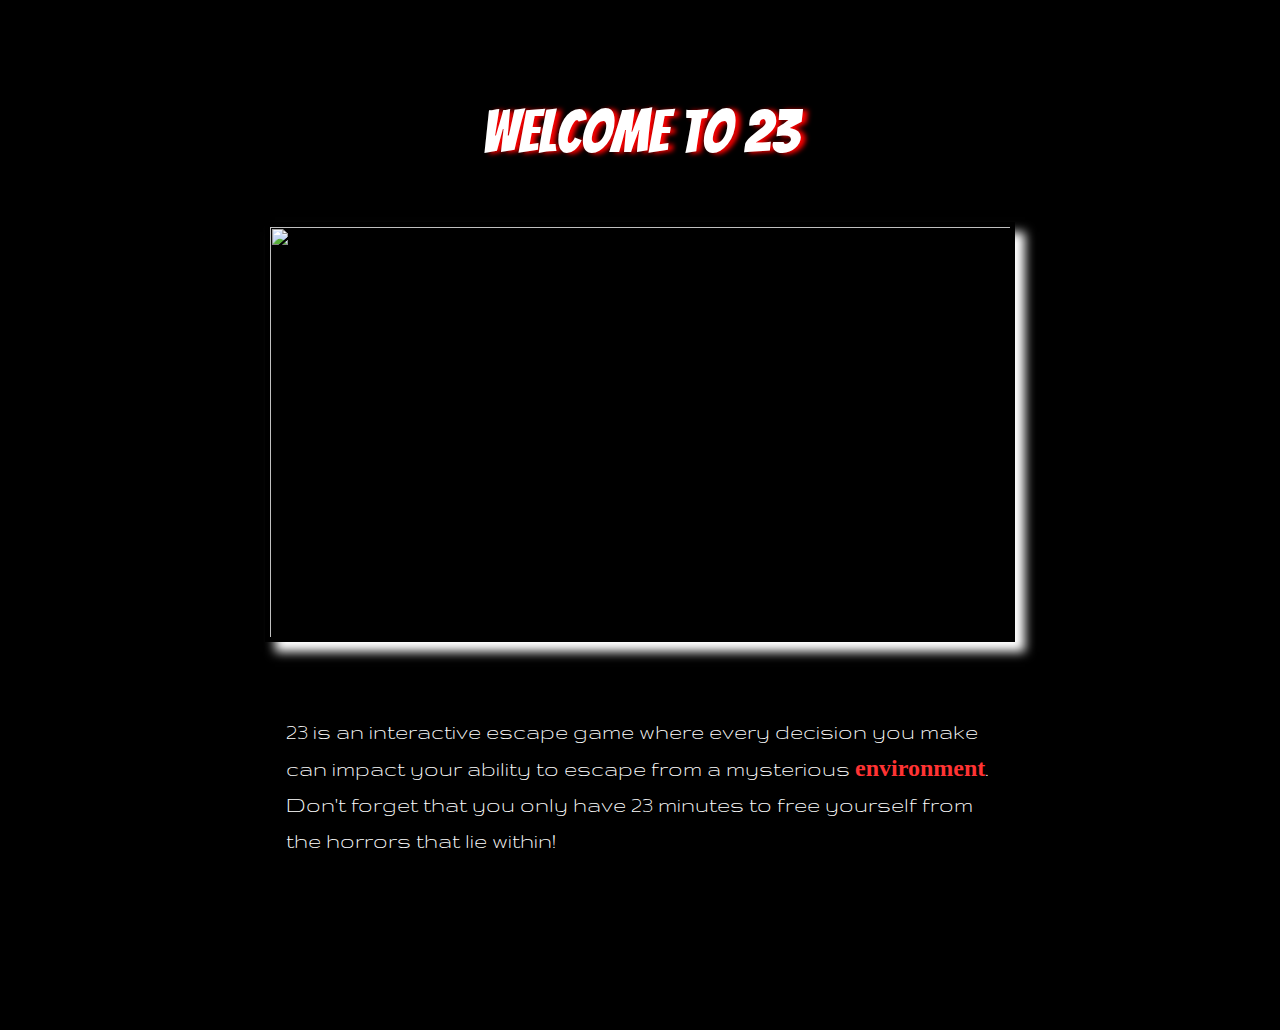
==== commit 091b3cd8: "Add files via upload" ====
--- a/23.html
+++ b/23.html
@@ -11,10 +11,13 @@
 
 <tw-story></tw-story>
 
-<tw-storydata name="23" startnode="1" creator="Twine" creator-version="2.3.7" ifid="135E616C-86C6-4247-BFED-3FDEFA735153" zoom="1" format="Harlowe" format-version="2.1.0" options="" hidden><style role="stylesheet" id="twine-user-stylesheet" type="text/twine-css">@import url(https://fonts.google.com/specimen/Permanent+Marker);
-
-html {
-	font-family: 'Permanent+Marker';
+<tw-storydata name="23" startnode="1" creator="Twine" creator-version="2.3.7" ifid="135E616C-86C6-4247-BFED-3FDEFA735153" zoom="1" format="Harlowe" format-version="2.1.0" options="" hidden><style role="stylesheet" id="twine-user-stylesheet" type="text/twine-css">@import url(http://fonts.googleapis.com/css?family=Gruppo);
+@import url(http://fonts.googleapis.com/css?family=Bangers);
+@import url(http://fonts.googleapis.com/css?family=Slackey);
+@import url(https://fonts.googleapis.com/css?family=Nosifer+Caps);
+
+tw-passage {
+	font-family:gruppo;
 }
 
 tw-story{
@@ -25,10 +28,11 @@
 tw-passage[tags~="Zach"] {text-align: center;}
 
 tw-link, .enchantment-link {
-		color: red;
+		color: #ff3333;
   		font-weight: bold;
   		text-decoration: none;
   		transition: color 0.2s ease-in-out;
+  		font-family: Slackey;
 }
 
 tw-sidebar {
@@ -74,8 +78,8 @@
 	padding-top: 50px;
   	text-align: center;
   	font-size: 60px;
-  	text-shadow: 3px 3px 5px red;
-  	font-family: Lucida Console; 
+  	text-shadow: 5px 1px 5px red;
+  	font-family: Bangers;
 }
 
 #welcomeimage {
@@ -134,11 +138,7 @@
 }
 
 
-</style><script role="script" id="twine-user-script" type="text/twine-javascript">var audio = document.createElement('audio');
-audio.src =
-'https://zacharytwineassets.yolasite.com/resources/Game%20Over%20sound%20effect%20%281%29.mp3';
-audio.loop = true;
-audio.play();</script><tw-passagedata pid="1" name="Home" tags="beginning" position="839,192" size="100,100">&lt;div id=&quot;welcome&quot;
+</style><script role="script" id="twine-user-script" type="text/twine-javascript"></script><tw-passagedata pid="1" name="Home" tags="beginning" position="840,191" size="100,100">&lt;div id=&quot;welcome&quot;
 &lt;p&gt;Welcome to 23 
 &lt;/div&gt;
 
@@ -165,7 +165,7 @@
 Oops! You searched behind the picture, but you did not find a key. Which item do you choose to search next?
 The [[flowerpot]] or under the [[door mat]]
 (set: $escapeminutes to $escapeminutes - 1)
-Update: $escapeminutes minutes remaining</tw-passagedata><tw-passagedata pid="5" name="flowerpot" tags="" position="618,656" size="100,100">&lt;img id=&quot;key&quot; src=&quot;https://gamepedia.cursecdn.com/pathologic_gamepedia/5/52/Key.png&quot; width=400 height=400&gt;
+Update: $escapeminutes minutes remaining</tw-passagedata><tw-passagedata pid="5" name="flowerpot" tags="" position="594,681" size="100,100">&lt;img id=&quot;key&quot; src=&quot;https://gamepedia.cursecdn.com/pathologic_gamepedia/5/52/Key.png&quot; width=400 height=400&gt;
 
 Nice work! You found the key. What will you do next? Try to [[unlock]] the door or put the key down and search for another potential solution?
 Other options include the [[picture]] or the [[door mat]].
@@ -190,7 +190,7 @@
 (if: $escapeminutes &lt; 23) [Your decisions have led you to an undefinable fate. Unfortunately, you no longer enough time to make it out, you have ran out of options, and you are at a dead end. Now, your only option is to sit and watch as your time fades away. Nice try! Better luck next time.]
 
 (if: $escapeminutes is 23) [You have awoken from a strange sleep in a dark and scary room that you are not familiar with. There seems to be two potential ways of getting out. One is through an intimidating, red [[door]]. Another is through the air vent in the bottom right corner of the room. You choose the easier path and try to go through the door. Your time starts now.]
- </tw-passagedata><tw-passagedata pid="8" name="unlock" tags="" position="630,885" size="100,100">&lt;img id=&quot;brickwall&quot; src=&quot;https://blogs.ancestry.com/ancestry/files/2014/09/Brickwall.jpg&quot; width=500 height=368&gt;
+ </tw-passagedata><tw-passagedata pid="8" name="unlock" tags="" position="606,890" size="100,100">&lt;img id=&quot;brickwall&quot; src=&quot;https://blogs.ancestry.com/ancestry/files/2014/09/Brickwall.jpg&quot; width=500 height=368&gt;
 
 You have succesfully unlocked the door, but find that the escape is blocked off by a wall of red bricks. You begin to panic because you do not have much time left to escape. At this point, your only remaining option is to either crawl through the air vent or stay in this area and give up.
 Which will it be?
